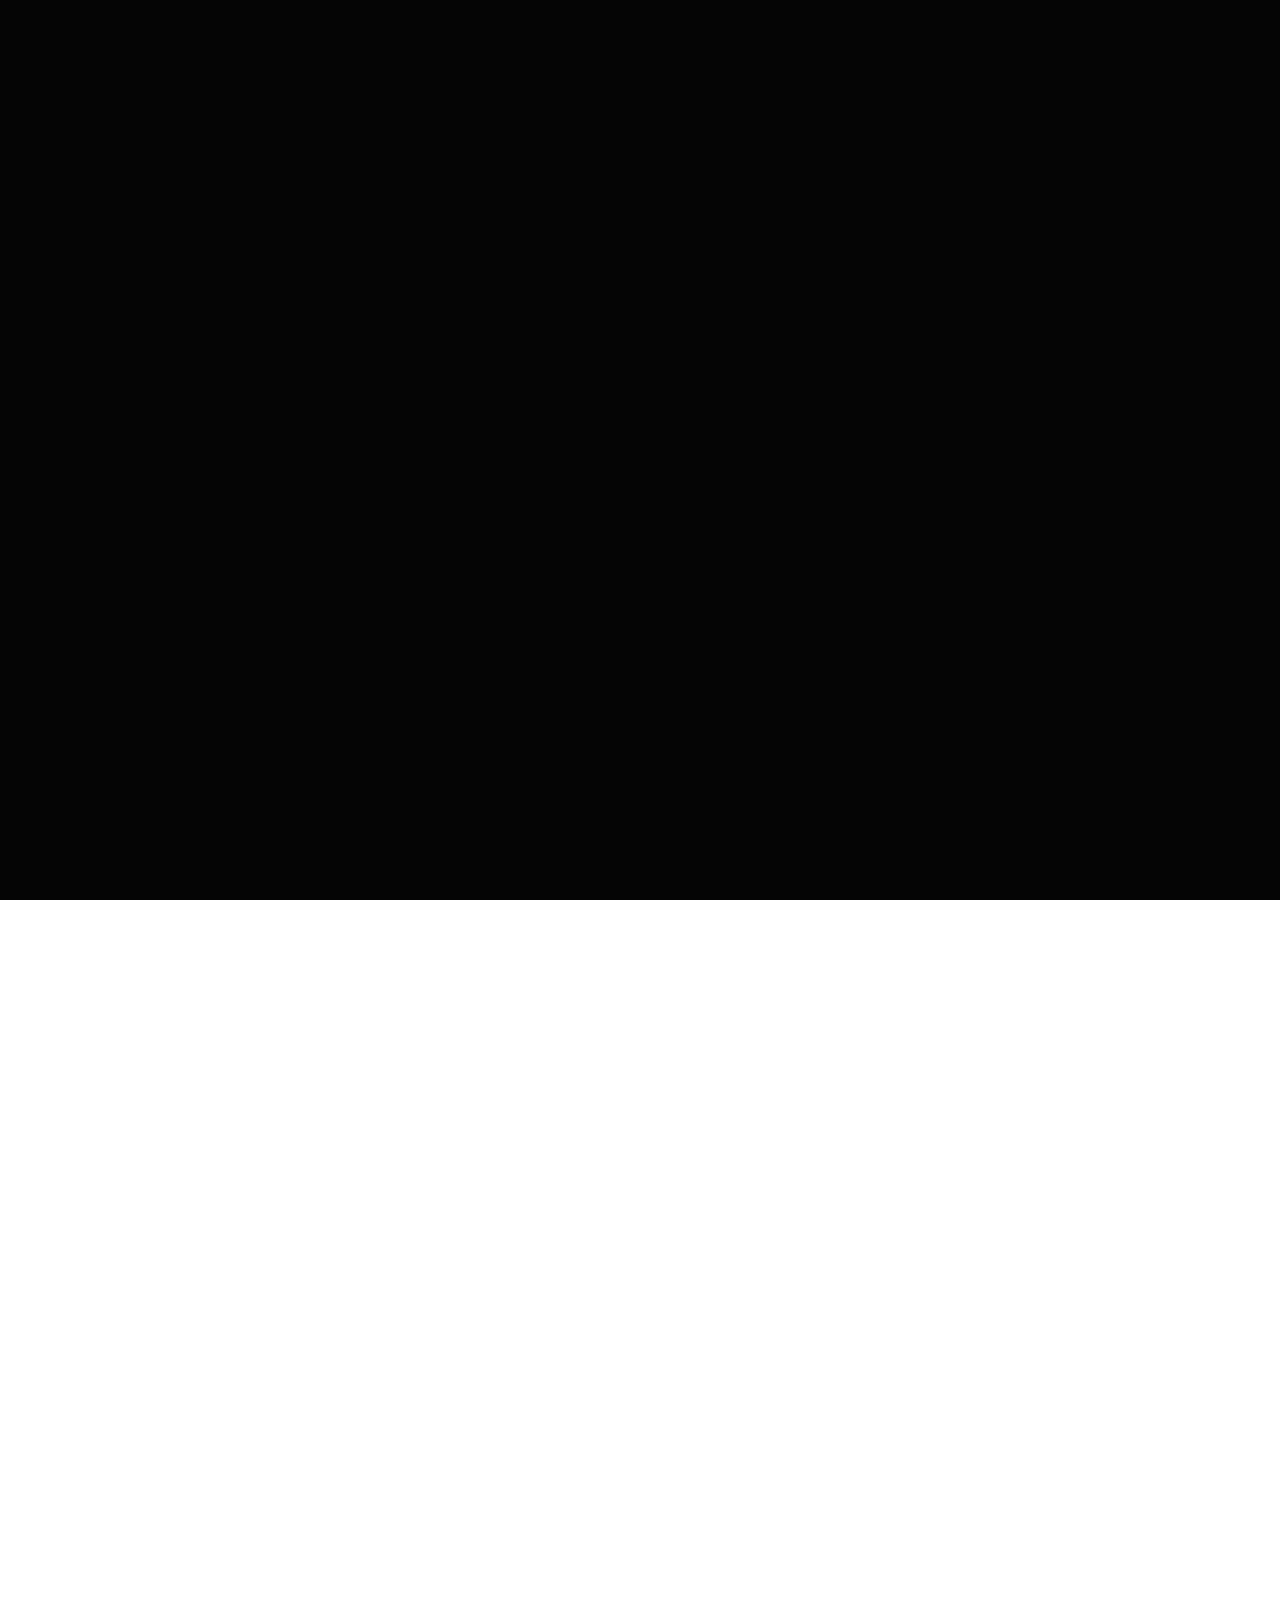
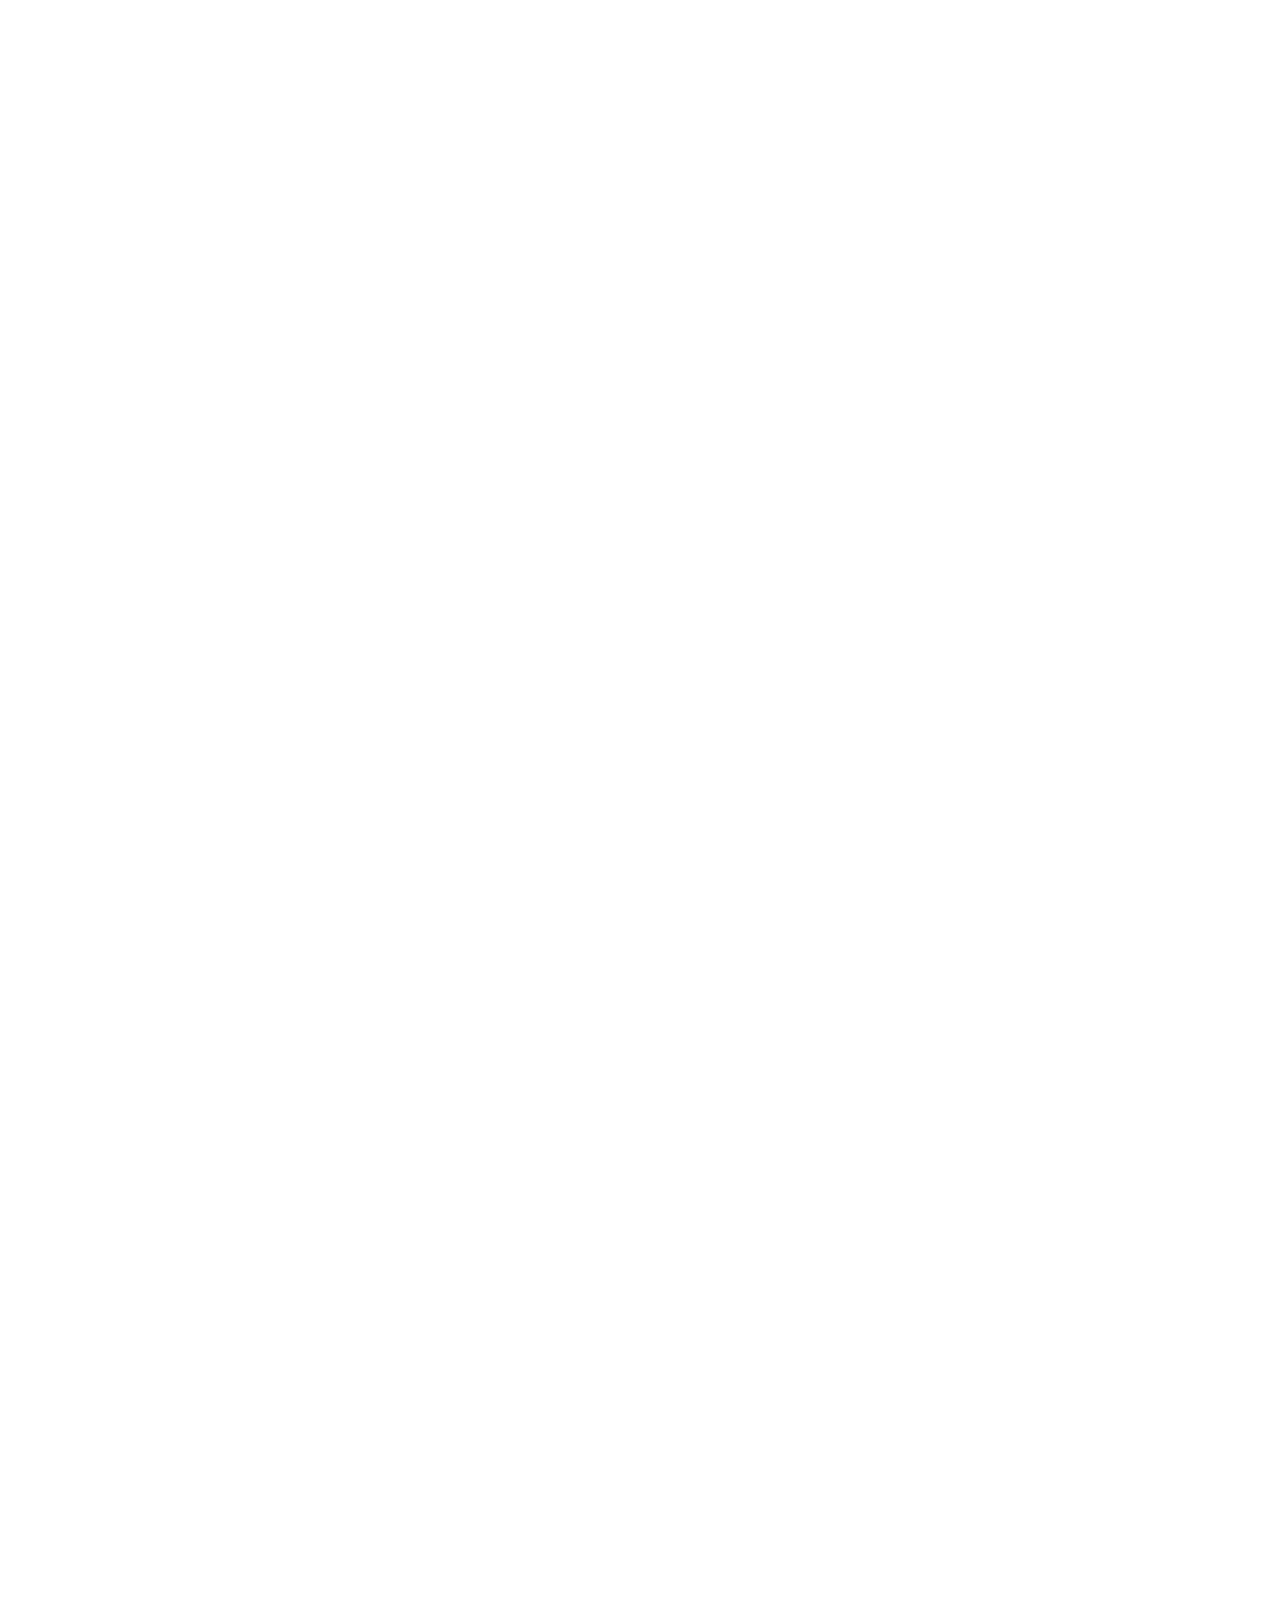
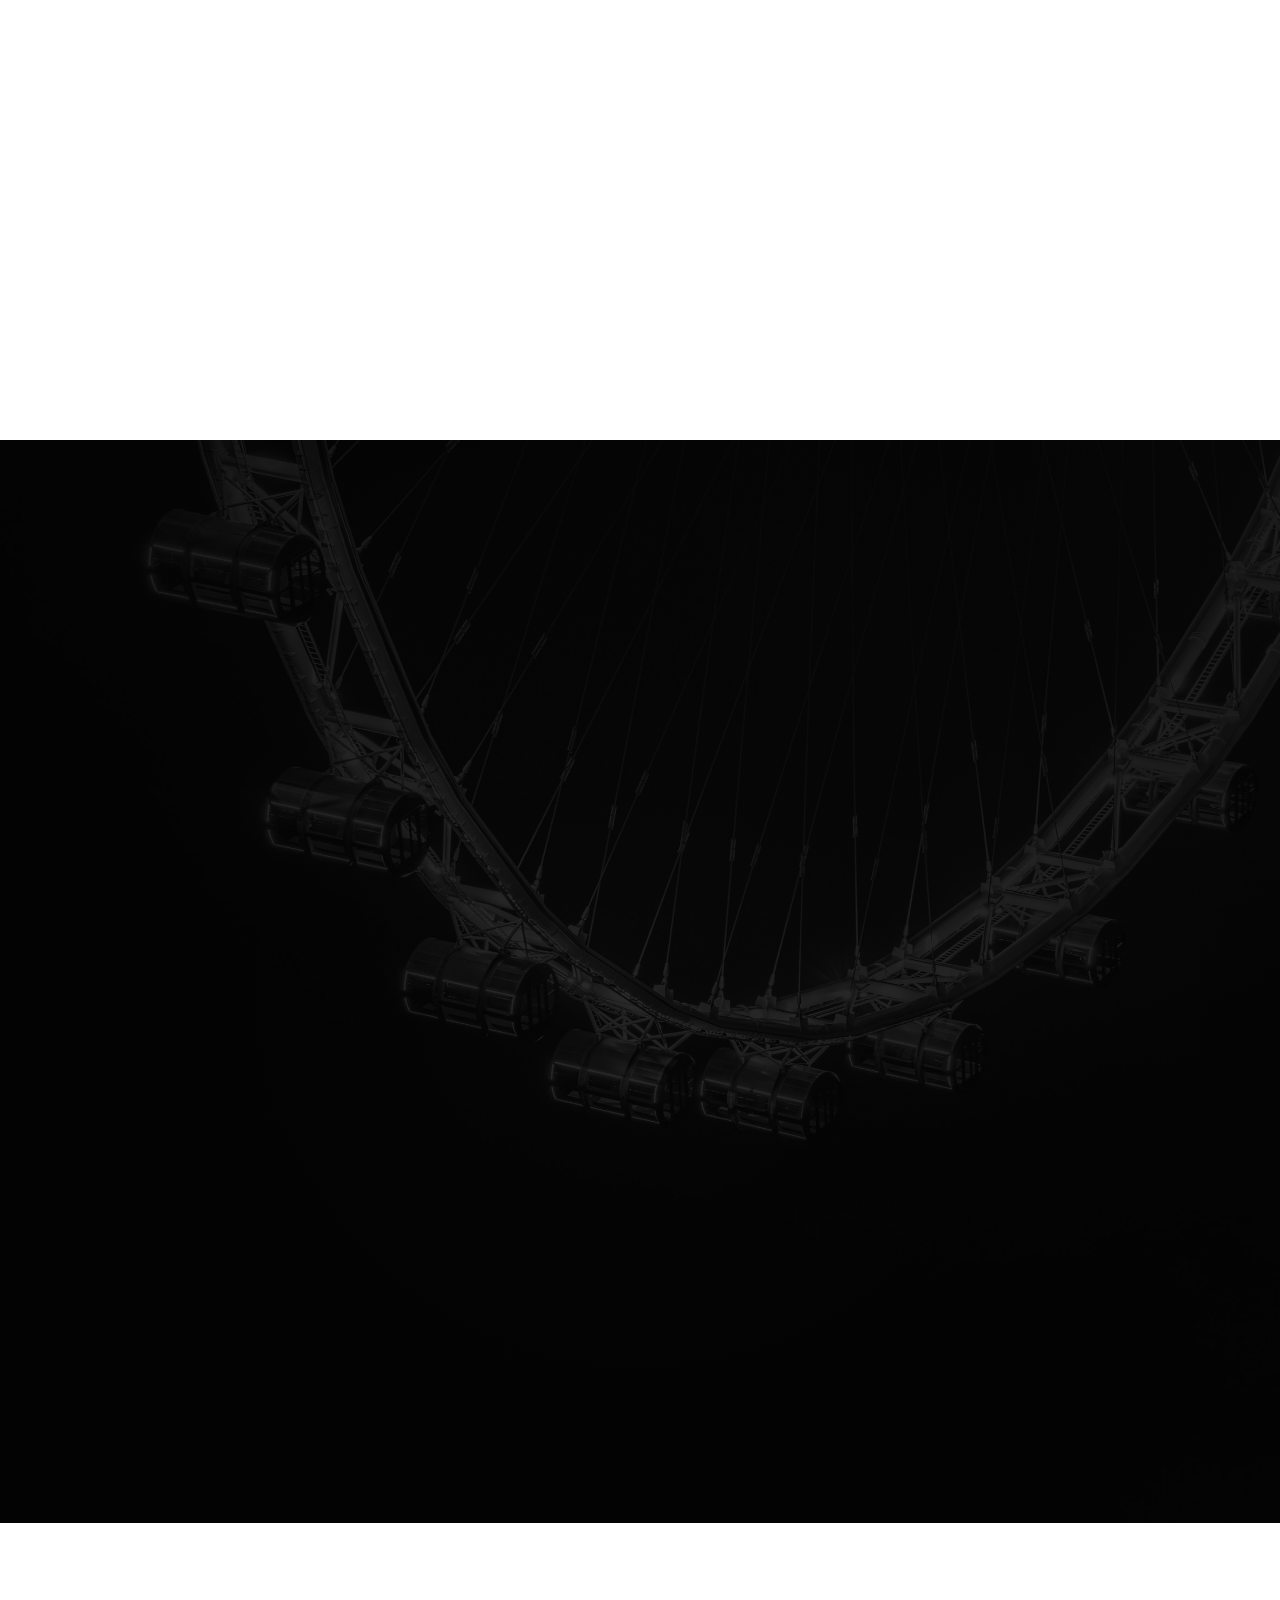
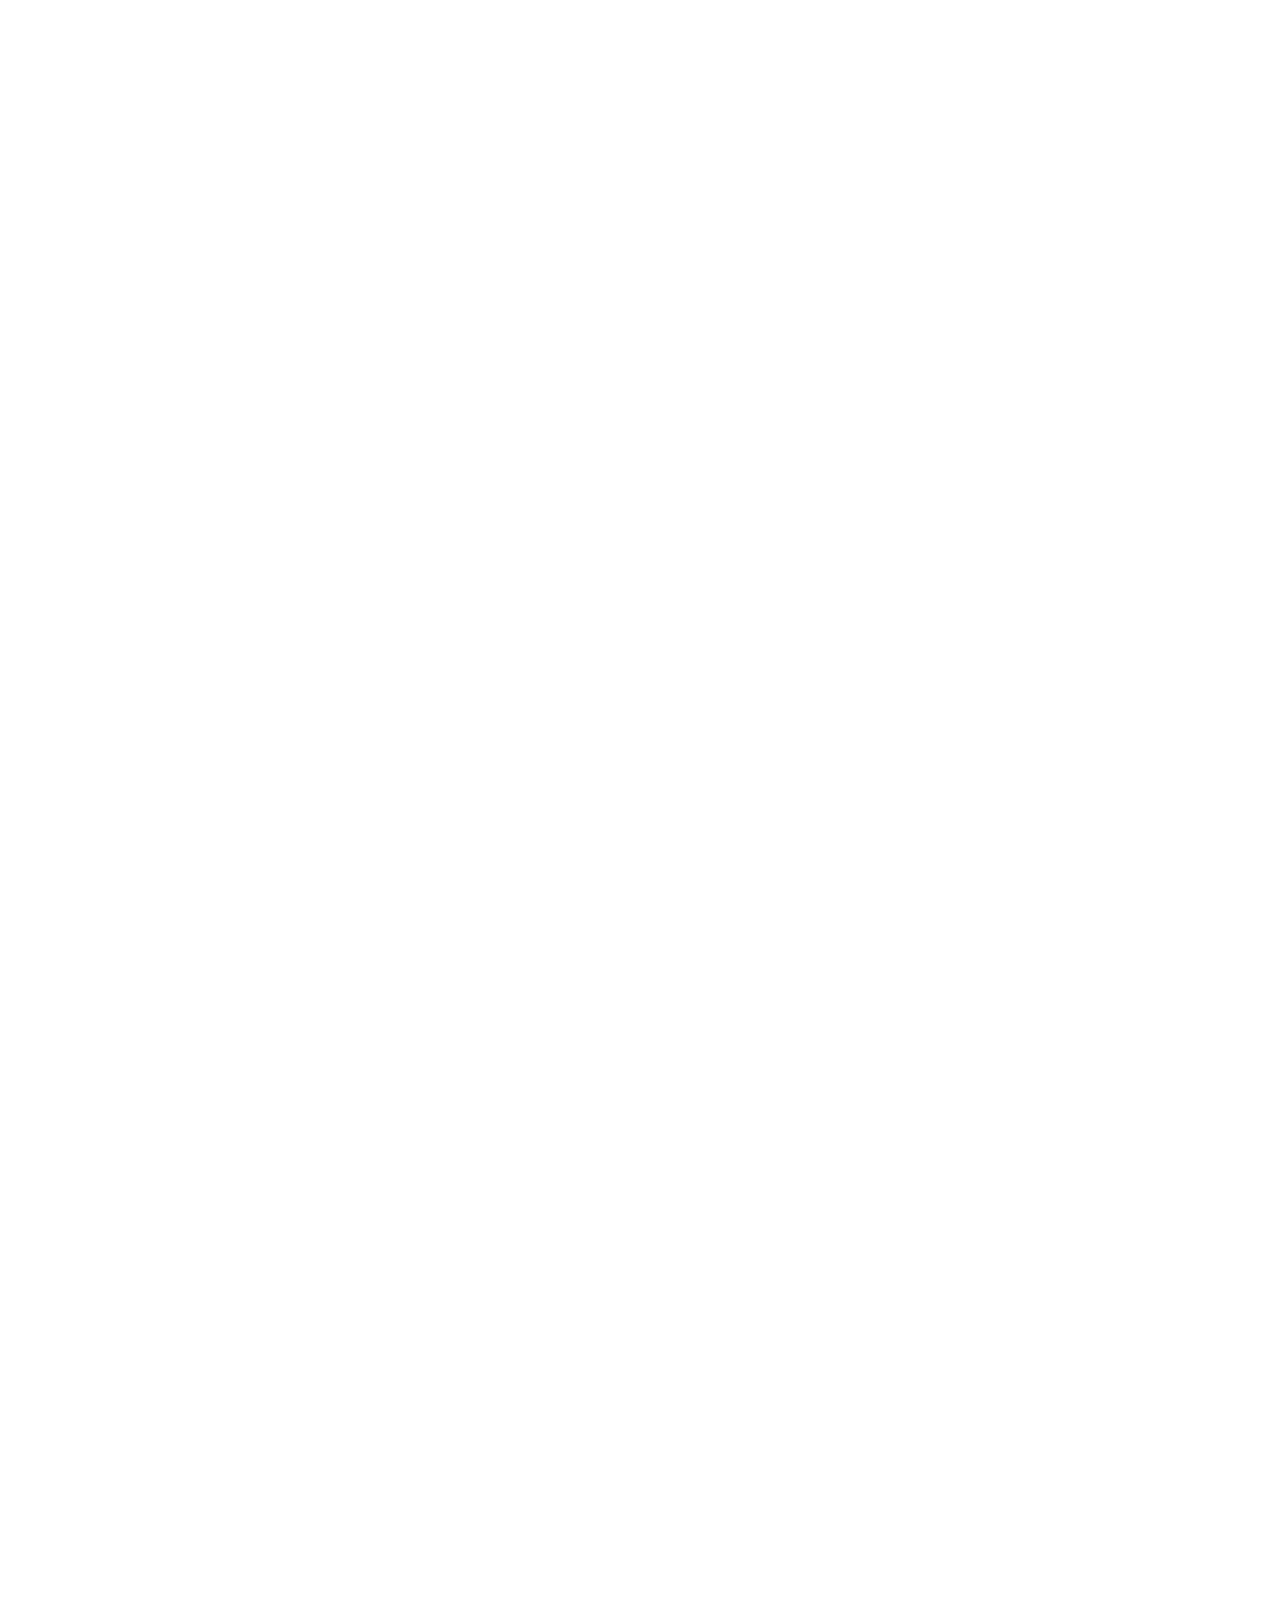
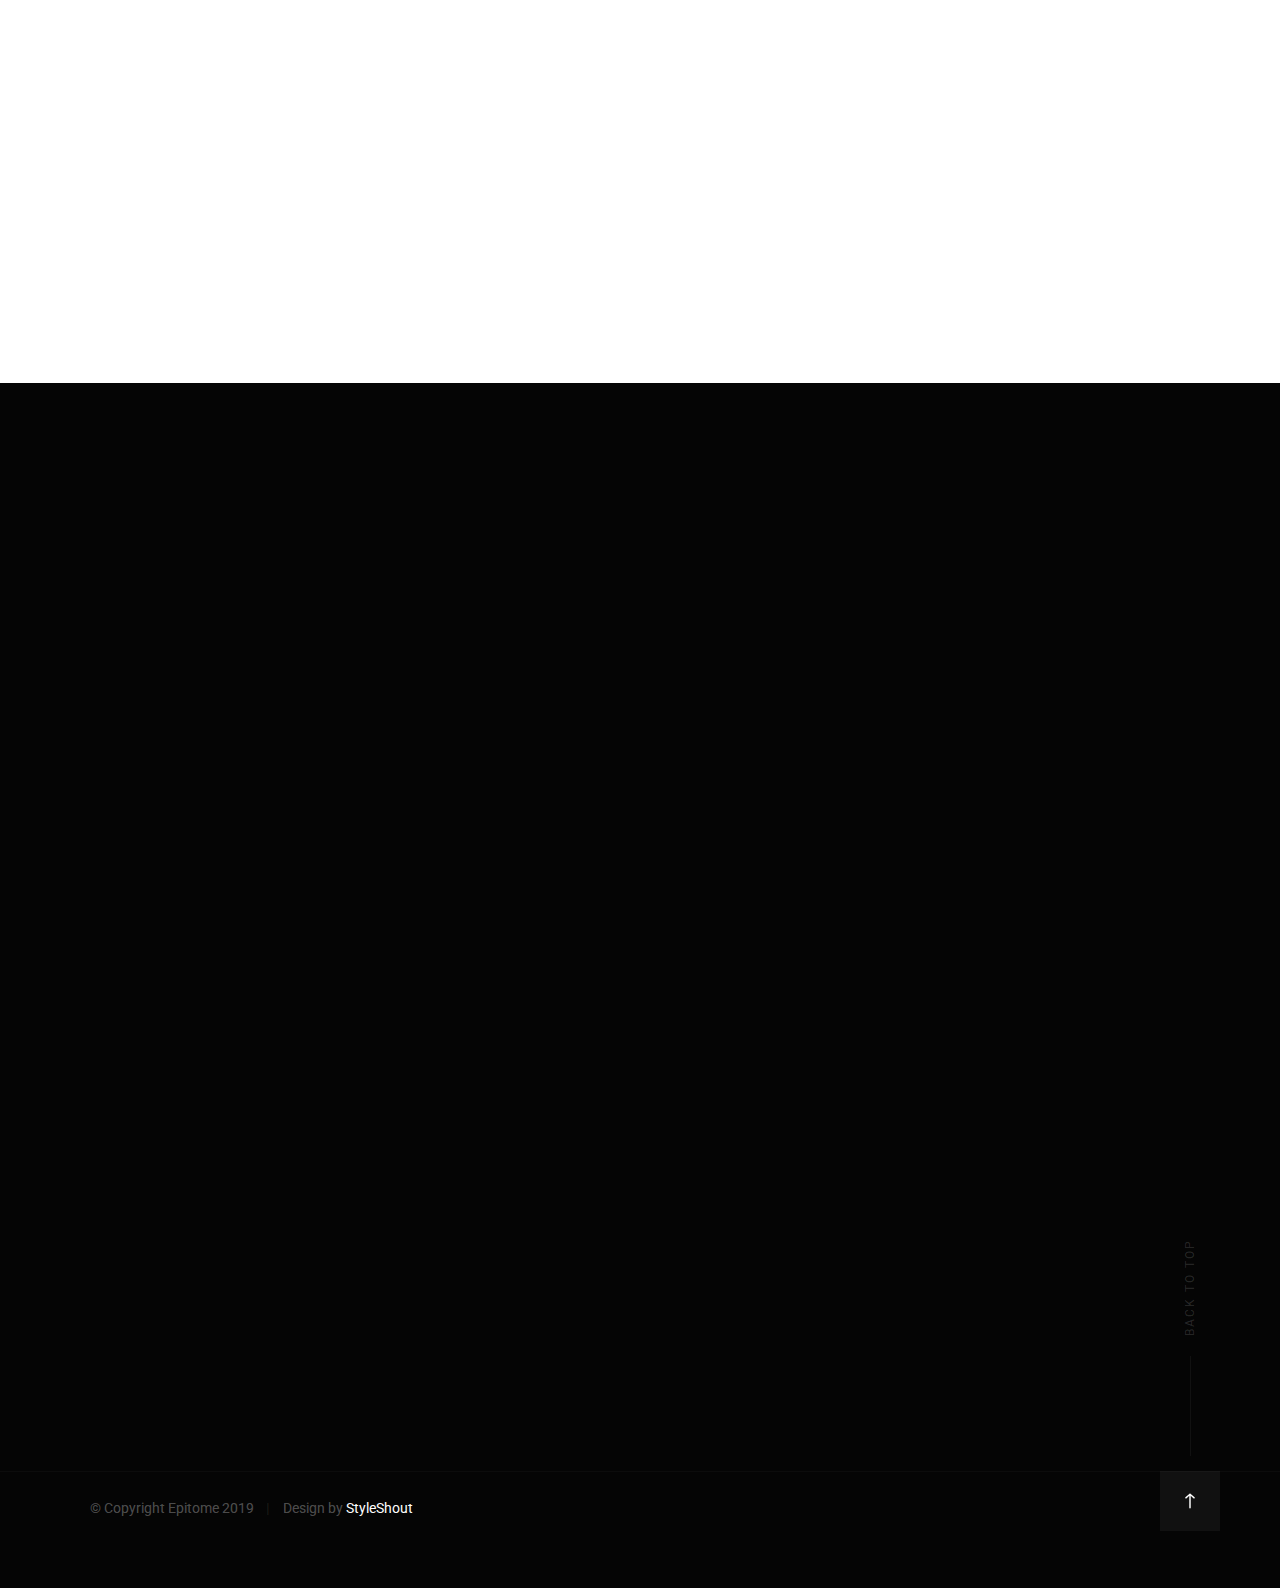
==== index.html @ d14f034b "my portfolio" ====
<!DOCTYPE html>
<html class="no-js" lang="en">
<head>

    <!--- basic page needs
    ================================================== -->
    <meta charset="utf-8">
    <title>Manasa Anand</title>
    <meta name="description" content="">
    <meta name="author" content="">

    <!-- mobile specific metas
    ================================================== -->
    <meta name="viewport" content="width=device-width, initial-scale=1">

    <!-- CSS
    ================================================== -->
    <link rel="stylesheet" href="css/base.css">
    <link rel="stylesheet" href="css/vendor.css">
    <link rel="stylesheet" href="css/main.css">

    <!-- script
    ================================================== -->
    <script src="js/modernizr.js"></script>
    <script src="js/pace.min.js"></script>

     <!-- favicons
    ================================================== -->
    <link rel="apple-touch-icon" sizes="180x180" href="apple-touch-icon.png">
    <link rel="icon" type="image/png" sizes="32x32" href="favicon-32x32.png">
    <link rel="icon" type="image/png" sizes="16x16" href="favicon-16x16.png">
    <link rel="manifest" href="site.webmanifest">

</head>

<body id="top">

    <div id="preloader">
        <div id="loader"></div>
    </div>

    <!-- site header
    ================================================== -->
    <header class="s-header">

        <nav class="header-nav-wrap">
            <ul class="header-main-nav">
                <li class="current"><a class="smoothscroll" href="#home" title="intro">Home</a></li>
                <li><a class="smoothscroll" href="#about" title="about">About</a></li>
                <li><a class="smoothscroll" href="#skills" title="skills">Skills</a></li>
                <li><a class="smoothscroll" href="#experience" title="experience">Experience</a></li>
                <li><a class="smoothscroll" href="#contact" title="contact us">Say Hello!</a></li>	
            </ul>   
        </nav>

        <a class="header-menu-toggle" href="#"><span>Menu</span></a>

    </header> <!-- end s-header -->


    <!-- intro
    ================================================== -->
    <section id="intro" class="s-intro target-section">

        <div class="row intro-content">

            <div class="column large-9 mob-full intro-text">
                <h3>Konichiwa! I'm Manasa!</h3>
                <h2>
                    Front-End Developer, <br>
                    UI-UX Designer, <br>
                    rare Gamer Girl species.
                </h2>
            </div>

            <div class="intro-scroll">
                <a href="#about" class="intro-scroll-link smoothscroll">
                    Scroll for more!
                </a>
            </div>
            <div class="intro-grid"></div>
            <div class="intro-pic"></div>

        </div> <!-- end row -->

    </section> <!-- end intro -->


    <!-- about
    ================================================== -->
    <section id="about" class="s-about target-section">

        <div class="about-me">

            <div class="row heading-block" data-aos="fade-up">
                <div class="column large-full">
                    <h2 class="section-heading">About Me</h2>
                </div>
            </div>

            <div class="row about-me__content" data-aos="fade-up">
                <div class="column large-full about-me__text">
                    <p class="lead">
                    Annyeong! My name is Manasa Anand. I am a 20 year old Computer Science student at Vellore Institute of Technology in Amravati. Weird, I know. 
                    </p>

                    <p>
                    To be honest the only reason I chose Computer Science Engineering was because <b>EVERYONE</b> chose it. It's a billion to one cosmic fluke that I 
                    actually fell in love with coding. I am also a total mobile geek. Hit me up for a long conversation on why OnePlus rules!
                    </p>

                    <p>
                    Weirdly, I also aspire to be an author one day. It's been my wish ever since I started falling in love with reading books. I write short stories 
                    and abstract poems, but never had an idea big enough to turn into a book. Here's to hoping I become a published author soon. I also wish to be a
                    full stack developer and I'm working towards it!
                    </p>

                    <p>
                    <b><i>Here's a small poem for you</i></b> <br>
                    A star shoots across the sky <br>
                    I close my eyes and wish <br>
                    Wish that when I ask you to stay <br>
                    You wouldn't bat an eye. <br> <br>
                    Loving you is like reading a book <br>
                    A masterpiece novel that whisks you from reality <br>
                    It gives you peave at every turn <br>
                    And gets you comfortable at every nook. <br> <br>
                    11:11 I wish for you <br>
                    You're my something that makes me forget <br>
                    Maybe you  can be my nepenthe <br>
                    And maybe we can go to heaven too ♥ 
                    </p>
                </div>
            </div>
    
            <div class="row about-me__buttons">
                <div class="column large-half tab-full" data-aos="fade-up">
                    <a href="./my resume.pdf" class="btn btn--primary full-width">Download Resume</a>
                </div>
            </div>

        </div> <!-- end about-me -->

        <div class="about-experience">

            <div class="row heading-block" data-aos="fade-up">
                <div class="column large-full">
                    <h2 class="section-heading">Education</h2>
                </div>
            </div>

            <div class="row about-experience__timeline">

                <div class="column large-half tab-full" data-aos="fade-up">
                    <div class="timeline">

                        <div class="timeline__icon-wrap">
                            <span class="timeline__icon timeline__icon--education"></span>
                        </div>

                        <div class="timeline__block">
                            <div class="timeline__bullet"></div>
                            <div class="timeline__header">
                                <p class="timeline__timeframe">July 2019 - Present</p>
                                <h3 class="item-title">VIT University</h3>
                                <h5>Bachelor's degree</h5>
                            </div>
                            <div class="timeline__desc">
                                <p>I am currently persuing my B.Tech in Computer Science with a present CGPA of 8.2. I am very involved in clubs and activities
                                    that goes on in my university. I am a very open minded student who likes to try out everything that is offered!
                                </p>
                            </div>
                        </div>

                        <div class="timeline__block">
                            <div class="timeline__bullet"></div>
                            <div class="timeline__header">
                                <p class="timeline__timeframe">June 2017 - April 2019</p>
                                <h3 class="item-title">VelocIITy</h3>
                                <h5>Junior College</h5>
                            </div>
                            <div class="timeline__desc">
                                <p>Creative name, I know. I studied my 11th and 12th grade here and graduated with 80%. There was nothing offered here except 10 hours of 
                                    studies so study I did :(
                                </p>
                            </div>
                        </div>

                        <div class="timeline__block">
                            <div class="timeline__bullet"></div>
                            <div class="timeline__header">
                                <p class="timeline__timeframe">July 2014 - March 2017</p>
                                <h3 class="item-title">Kennedy High the Global School</h3>
                                <h5>High School</h5>
                            </div>
                            <div class="timeline__desc">
                                <p>All round track star at your service. I did my 8th to 10th grade here in the Cambridge board. Here, I found myself, my likes and 
                                    my dislikes so I thought it was important that I mention it. Also, here's where I found my indestructable love for the English 
                                    language. I got an overall grade of B.
                                </p>
                            </div>
                        </div>

                    </div>
                </div>
            </div>

        </div> <!-- end about-experience -->

    </section> <!-- end s-about -->


    <!-- skills
    ================================================== -->
    <section id="skills" class="s-skills ss-dark target-section">

        <div class="shadow-overlay"></div>

        <div class="row heading-block heading-block--center" data-aos="fade-up">
            <div class="column large-full">
                <h2 class="section-heading section-heading--centerbottom">Skills</h2>

                <p class="section-desc">
                    Here are a few skills I've gathered
                </p>
            </div>
        </div> <!-- end heading-block -->

        <div class="row skills-list block-large-1-3 block-medium-1-2 block-tab-full">

            <div class="column item-service" data-aos="fade-up">
                <div class="item-service__content">
                    <h4 class="item-title">Front-End Development</h4>
                    <p>
                    I learnt front-end development in my 4th semester of college under the subject "Web Technologies". 
                    I am very very comfortable with HTML and CSS. I struggle slightly with JavaScipt but nothing that
                    can't be resolved. I am a very quick learner, I can match your speed faster than an average person.
                    </p>
                </div>
            </div>

            <div class="column item-service" data-aos="fade-up">
                <div class="item-service__content">
                    <h4 class="item-title">UI-UX Design</h4>
                    <p>
                    My love for web development (mainly front-end) started out as a curiosity for UI-UX design. 
                    You see, one of my seniors is a full time UI-UX designer now. Whilst in college, he would always
                    post his work and that made me very interested. I quickly learnt I had an aptitude for designing, 
                    but I always felt something was missing. That's when I learnt front-end and the rest is history. 
                    </p>
                </div>
            </div>

            <div class="column item-service" data-aos="fade-up">
                <div class="item-service__content">
                    <h4 class="item-title">Leadership Skills</h4>
                    <p>
                    Might not be a technical skill, but you can't deny its importance. I was a Team Leader in AIESEC for 6 months. 
                    Here is where I learnt leadership skills. Of course no one can ever fully learn how to be a good leader, 
                    but I do have an experience which puts me ahead, certainly?
                    </p>
                </div>
            </div>

        </div> <!-- end skills-list -->

    </section> <!-- end s-skills -->


    <!-- experience
    ================================================== -->
    <section id="experience" class="s-experience target-section">

        <div class="row heading-block heading-block--center" data-aos="fade-up">
            <div class="column large-full">
                <h2 class="section-heading section-heading--centerbottom">Experience</h2>
                <p class="section-desc">
                    I have't worked on many projects yet, but I do have a bit of experience! Check them out!
                </p>
            </div>
        </div> <!-- end heading-block -->
        <div class="row about-experience__timeline">

            <div class="column large-half tab-full" data-aos="fade-up">
                <div class="timeline">

                    <div class="timeline__icon-wrap">
                        <span class="timeline__icon timeline__icon--work"></span>
                    </div>

                    <div class="timeline__block">
                        <div class="timeline__bullet"></div>
                        <div class="timeline__header">
                            <p class="timeline__timeframe">June 2021 - Present</p>
                            <h3 class="item-title">UI-UX Lead</h3>
                            <h5>DSC, VIT-AP</h5>
                        </div>
                        <div class="timeline__desc">
                            <p>I was selected as the UI-UX Lead for the core team of Google Developer Student Club, more commonly known 
                               DSC. It is a one year role and I will be fulfilling it until May 2022. It's super exciting as I have a first-hand insight
                               on how a design role is going to work. It will also provide a good space to learn more about web designing. 
                            </p>
                        </div>
                    </div>

                    <div class="timeline__block">
                        <div class="timeline__bullet"></div>
                        <div class="timeline__header">
                            <p class="timeline__timeframe">August 2020 - July 2021</p>
                            <h3 class="item-title">Member - Team Leader</h3>
                            <h5>AIESEC in Amravati</h5>
                        </div>
                        <div class="timeline__desc">
                            <p>Each term in AIESEC is for 6 months. The first six months, I was a team member. The next six I was a team leader. 
                                I had a lot of fun and learnt a lot of very important skills in AIESEC. It was a legitimate playground for students
                                to experience and learn. I gathered all the soft skills I know from AIESEC. 
                            </p>
                        </div>
                    </div>

                    <div class="timeline__block">
                        <div class="timeline__bullet"></div>
                        <div class="timeline__header">
                            <p class="timeline__timeframe">June 2020 - May 2021</p>
                            <h3 class="item-title">Content Writer</h3>
                            <h5>Girl Up Deeksha</h5>
                        </div>
                        <div class="timeline__desc">
                            <p>Girl Up, a United Nations NGO chain with chapters all over the world had a chapter in my home city, Hyderabad. 
                                I took this as an opportunity to practice my English writing skills. I met students from Delhi and Hyderabad. 
                                Together, the content team managed the social media content for our chapter. It was a very fun one year. I learnt
                                a lot of things here as it was the first time I had a very serious content writing role. 
                            </p>
                        </div>
                    </div>

                </div>
            </div>

    </section> <!-- end s-work -->


    


    <!-- contact
    ================================================== -->
    <section id="contact" class="s-contact ss-dark target-section">

        <div class="row heading-block" data-aos="fade-up">
            <div class="column large-full">
                <h2 class="section-heading">Get In Touch</h2>
            </div>
        </div>

        <div class="row contact-main" data-aos="fade-up">
            <div class="column large-full">
                <p class="contact-email">
                    <a href="mailto:#0">a.manasa0601@gmail.com</a>
                </p>

                <p class="section-desc">
                Always happy to connect and make friends along the way! I will reply to you as soon as I possibly can.
                <a href="mailto:#0">Email Me</a>.
                </p>
            </div>
        </div>

        <div class="row contact-infos" data-aos="fade-up" data-aos-anchor=".contact-main">

            <div class="column large-5 medium-full contact-phone">
                <h4>Call me</h4>
                <a href="tel:81060-26543">+91 8106026543</a>
            </div>

            <div class="column large-7 medium-full contact-social">
                <h4>Social</h4>
                <ul>
                    <li><a href="https://github.com/manasa-anand01" title="GitHub">GitHub</a></li>
                    <li><a href="https://www.linkedin.com/in/manasa-anand/" title="LinkedIn">LinkedIn</a></li>
                    <li><a href="https://instagram.com/thewriteapothecary" title="Instagram">Instagram</a></li>
                </ul>
            </div>

        </div> <!-- end contact-infos -->

    </section> <!-- end s-contact -->


    <!-- footer
    ================================================== -->
    <footer>
        <div class="row">
            <div class="column large-full ss-copyright">
                <span>© Copyright Epitome 2019</span> 
                <span>Design by <a href="https://www.styleshout.com/">StyleShout</a></span>
            </div>            

            <div class="ss-go-top">
                <a class="smoothscroll" title="Back to Top" href="#top"></a>
            </div>
        </div>
    </footer>


    <!-- photoswipe background
    ================================================== -->
    <div aria-hidden="true" class="pswp" role="dialog" tabindex="-1">

        <div class="pswp__bg"></div>
        <div class="pswp__scroll-wrap">

            <div class="pswp__container">
                <div class="pswp__item"></div>
                <div class="pswp__item"></div>
                <div class="pswp__item"></div>
            </div>

            <div class="pswp__ui pswp__ui--hidden">
                <div class="pswp__top-bar">
                    <div class="pswp__counter"></div><button class="pswp__button pswp__button--close" title="Close (Esc)"></button> <button class="pswp__button pswp__button--share" title=
                    "Share"></button> <button class="pswp__button pswp__button--fs" title="Toggle fullscreen"></button> <button class="pswp__button pswp__button--zoom" title=
                    "Zoom in/out"></button>
                    <div class="pswp__preloader">
                        <div class="pswp__preloader__icn">
                            <div class="pswp__preloader__cut">
                                <div class="pswp__preloader__donut"></div>
                            </div>
                        </div>
                    </div>
                </div>
                <div class="pswp__share-modal pswp__share-modal--hidden pswp__single-tap">
                    <div class="pswp__share-tooltip"></div>
                </div><button class="pswp__button pswp__button--arrow--left" title="Previous (arrow left)"></button> <button class="pswp__button pswp__button--arrow--right" title=
                "Next (arrow right)"></button>
                <div class="pswp__caption">
                    <div class="pswp__caption__center"></div>
                </div>
            </div>

        </div>

    </div><!-- end photoSwipe background -->


    <!-- Java Script
    ================================================== -->
    <script src="js/jquery-3.2.1.min.js"></script>
    <script src="js/plugins.js"></script>
    <script src="js/main.js"></script>

</body>
---- css/base.css ----
/* =================================================================== 
 *
 *  Epitome Base Stylesheet
 *  Template Ver. 1.0.0
 *  04-22-2019
 *  ------------------------------------------------------------------
 *
 *  TOC:
 *  # imports
 *  # normalize
 *  # basic/base setup styles
 *	# grid v2 
 *		## medium screen devices
 *		## tablets
 *		## mobile devices
 *		## small mobile devices <= 400px	
 *	# block grids
 *		## block grids - medium screen devices
 *		## block grids - tablets
 *		## block grids - mobile devices
 *		## block grids - small mobile devices <= 400px
 *	# MISC
 *
 * =================================================================== */


/* ===================================================================
 * # imports 
 *
 * ------------------------------------------------------------------- */
@import url("https://fonts.googleapis.com/css?family=Frank+Ruhl+Libre:400,500|Lora:400,400i,700,700i|Roboto:300,400,500,600,700");
@import url("font-awesome/css/fontawesome-all.css");


/* ==========================================================================
 * # normalize
 * normalize.css v8.0.1 | MIT License |
 * github.com/necolas/normalize.css
 *
 * -------------------------------------------------------------------------- */

/* ------------------------------------------------------------------- 
 * ## document
 * ------------------------------------------------------------------- */

/* 1. Correct the line height in all browsers.
 * 2. Prevent adjustments of font size after orientation changes in iOS.*/
html {
	line-height: 1.15;  /* 1 */
	-webkit-text-size-adjust: 100%;  /* 2 */
}

/* ------------------------------------------------------------------- 
 * ## sections
 * ------------------------------------------------------------------- */

/* Remove the margin in all browsers. */
body {
	margin: 0;
}

/* Render the `main` element consistently in IE. */
main {
	display: block;
}

/* Correct the font size and margin on `h1` elements within `section` and
 * `article` contexts in Chrome, Firefox, and Safari. */
h1 {
	font-size: 2em;
	margin: 0.67em 0;
}

/* ------------------------------------------------------------------- 
 * ## grouping
 * ------------------------------------------------------------------- */

/* 1. Add the correct box sizing in Firefox.
 * 2. Show the overflow in Edge and IE. */
hr {
	box-sizing: content-box;  /* 1 */
	height: 0;  /* 1 */
	overflow: visible;  /* 2 */
}

/* 1. Correct the inheritance and scaling of font size in all browsers.
 * 2. Correct the odd `em` font sizing in all browsers. */
pre {
	font-family: monospace, monospace;  /* 1 */
	font-size: 1em;  /* 2 */
}

/* ------------------------------------------------------------------- 
 * ## text-level semantics
 * ------------------------------------------------------------------- */

/* Remove the gray background on active links in IE 10. */
a {
	background-color: transparent;
}

/* 1. Remove the bottom border in Chrome 57-
 * 2. Add the correct text decoration in Chrome, Edge, IE, Opera, and Safari. */
abbr[title] {
	border-bottom: none;  /* 1 */
	text-decoration: underline;  /* 2 */
	text-decoration: underline dotted;  /* 2 */
}

/* Add the correct font weight in Chrome, Edge, and Safari. */
b,
strong {
	font-weight: bolder;
}

/* 1. Correct the inheritance and scaling of font size in all browsers.
 * 2. Correct the odd `em` font sizing in all browsers. */
code,
kbd,
samp {
	font-family: monospace, monospace;  /* 1 */
	font-size: 1em;  /* 2 */
}

/* Add the correct font size in all browsers. */
small {
	font-size: 80%;
}

/* Prevent `sub` and `sup` elements from affecting the line height in
 * all browsers. */
sub,
sup {
	font-size: 75%;
	line-height: 0;
	position: relative;
	vertical-align: baseline;
}

sub {
	bottom: -0.25em;
}

sup {
	top: -0.5em;
}

/* ------------------------------------------------------------------- 
 * ## embedded content
 * ------------------------------------------------------------------- */

/* Remove the border on images inside links in IE 10. */
img {
	border-style: none;
}

/* ------------------------------------------------------------------- 
 * ## forms
 * ------------------------------------------------------------------- */

/* 1. Change the font styles in all browsers.
 * 2. Remove the margin in Firefox and Safari. */
button,
input,
optgroup,
select,
textarea {
	font-family: inherit;  /* 1 */
	font-size: 100%;  /* 1 */
	line-height: 1.15;  /* 1 */
	margin: 0;  /* 2 */
}

/* Show the overflow in IE.
 * 1. Show the overflow in Edge. */
button,
input {

	/* 1 */
	overflow: visible;
}

/* Remove the inheritance of text transform in Edge, Firefox, and IE.
 * 1. Remove the inheritance of text transform in Firefox. */
button,
select {

	/* 1 */
	text-transform: none;
}

/* Correct the inability to style clickable types in iOS and Safari. */
button,
[type="button"],
[type="reset"],
[type="submit"] {
	-webkit-appearance: button;
}

/* Remove the inner border and padding in Firefox. */
button::-moz-focus-inner,
[type="button"]::-moz-focus-inner,
[type="reset"]::-moz-focus-inner,
[type="submit"]::-moz-focus-inner {
	border-style: none;
	padding: 0;
}

/* Restore the focus styles unset by the previous rule. */
button:-moz-focusring,
[type="button"]:-moz-focusring,
[type="reset"]:-moz-focusring,
[type="submit"]:-moz-focusring {
	outline: 1px dotted ButtonText;
}

/* Correct the padding in Firefox. */
fieldset {
	padding: 0.35em 0.75em 0.625em;
}

/* 1. Correct the text wrapping in Edge and IE.
 * 2. Correct the color inheritance from `fieldset` elements in IE.
 * 3. Remove the padding so developers are not caught out when they zero out
 *    `fieldset` elements in all browsers. */
legend {
	box-sizing: border-box;  /* 1 */
	color: inherit;  /* 2 */
	display: table;  /* 1 */
	max-width: 100%;  /* 1 */
	padding: 0;  /* 3 */
	white-space: normal;  /* 1 */
}

/* Add the correct vertical alignment in Chrome, Firefox, and Opera. */
progress {
	vertical-align: baseline;
}

/* Remove the default vertical scrollbar in IE 10+. */
textarea {
	overflow: auto;
}

/* 1. Add the correct box sizing in IE 10.
 * 2. Remove the padding in IE 10. */
[type="checkbox"],
[type="radio"] {
	box-sizing: border-box;  /* 1 */
	padding: 0;  /* 2 */
}

/* Correct the cursor style of increment and decrement buttons in Chrome. */
[type="number"]::-webkit-inner-spin-button,
[type="number"]::-webkit-outer-spin-button {
	height: auto;
}

/* 1. Correct the odd appearance in Chrome and Safari.
 * 2. Correct the outline style in Safari. */
[type="search"] {
	-webkit-appearance: textfield;  /* 1 */
	outline-offset: -2px;  /* 2 */
}

/* Remove the inner padding in Chrome and Safari on macOS. */
[type="search"]::-webkit-search-decoration {
	-webkit-appearance: none;
}

/* 1. Correct the inability to style clickable types in iOS and Safari.
 * 2. Change font properties to `inherit` in Safari. */
::-webkit-file-upload-button {
	-webkit-appearance: button;  /* 1 */
	font: inherit;  /* 2 */
}

/* ------------------------------------------------------------------- 
 * ## interactive
 * ------------------------------------------------------------------- */

/* Add the correct display in Edge, IE 10+, and Firefox. */
details {
	display: block;
}

/* Add the correct display in all browsers. */
summary {
	display: list-item;
}

/* ------------------------------------------------------------------- 
 * ## misc
 * ------------------------------------------------------------------- */

/* Add the correct display in IE 10+. */
template {
	display: none;
}

/* Add the correct display in IE 10. */
[hidden] {
	display: none;
}



/* ===================================================================
 * # basic/base setup styles
 *
 * ------------------------------------------------------------------- */
html {
	font-size: 62.5%;
	box-sizing: border-box;
}

*,
*::before,
*::after {
	box-sizing: inherit;
}

body {
	font-weight: normal;
	line-height: 1;
	word-wrap: break-word;
	-moz-font-smoothing: grayscale;
	-moz-osx-font-smoothing: grayscale;
	-webkit-font-smoothing: antialiased;
	-webkit-overflow-scrolling: touch;
	-webkit-text-size-adjust: none;
}

/* ------------------------------------------------------------------- 
 * ## Media
 * ------------------------------------------------------------------- */
svg,
img,
video
embed,
iframe,
object {
	max-width: 100%;
	height: auto;
}

/* ------------------------------------------------------------------- 
 * ## Typography resets 
 * ------------------------------------------------------------------- */
div, dl, dt, dd, ul, ol, li, h1, h2, h3, h4, h5, h6, pre, form, p, blockquote, th, td {
	margin: 0;
	padding: 0;
}

p {
	font-size: inherit;
	text-rendering: optimizeLegibility;
}

em,
i {
	font-style: italic;
	line-height: inherit;
}

strong,
b {
	font-weight: bold;
	line-height: inherit;
}

small {
	font-size: 60%;
	line-height: inherit;
}

ol,
ul {
	list-style: none;
}

li {
	display: block;
}

/* ------------------------------------------------------------------- 
 * ## links
 * ------------------------------------------------------------------- */
a {
	text-decoration: none;
	line-height: inherit;
}

a img {
	border: none;
}

/* ------------------------------------------------------------------- 
 * ## inputs
 * ------------------------------------------------------------------- */
fieldset {
	margin: 0;
	padding: 0;
}

input[type="email"],
input[type="number"],
input[type="search"],
input[type="text"],
input[type="tel"],
input[type="url"],
input[type="password"],
textarea {
	-webkit-appearance: none;
	-moz-appearance: none;
	appearance: none;
}



/* ===================================================================
 * # grid v2.0.0 
 *
 *   -----------------------------------------------------------------
 * - Grid breakpoints are based on MAXIMUM WIDTH media queries, 
 *   meaning they apply to that one breakpoint and ALL THOSE BELOW IT.
 * - Grid columns without a specified width will automatically layout 
 *   as equal width columns.
 * ------------------------------------------------------------------- */

/* rows
 * ------------------------------------- */
.row {
	width: 89%;
	max-width: 1200px;
	margin: 0 auto;
	display: -ms-flexbox;
	display: -webkit-flex;
	display: flex;
	-webkit-flex-flow: row wrap;
	-ms-flex-flow: row wrap;
	flex-flow: row wrap;
}

.row .row {
	width: auto;
	max-width: none;
	margin-left: -20px;
	margin-right: -20px;
}

/* columns
 * -------------------------------------- */
.column {
	-webkit-flex: 1 1 0%;
	-ms-flex: 1 1 0%;
	flex: 1 1 0%;
	padding: 0 20px;
}

.collapse > .column,
.column.collapse {
	padding: 0;
}

/* flex row containers utility classes
 * ----------------------------------------- */
.row.row-wrap {
	-webkit-flex-wrap: wrap;
	-ms-flex-wrap: wrap;
	flex-wrap: wrap;
}

.row.row-nowrap {
	-webkit-flex-wrap: nowrap;
	-ms-flex-wrap: none;
	flex-wrap: nowrap;
}

.row.row-top {
	-webkit-align-items: flex-start;
	-ms-flex-align: start;
	align-items: flex-start;
}

.row.row-bottom {
	-webkit-align-items: flex-end;
	-ms-flex-align: end;
	align-items: flex-end;
}

.row.row-center {
	-webkit-align-items: center;
	-ms-flex-align: center;
	align-items: center;
}

.row.row-stretch {
	-webkit-align-items: stretch;
	-ms-flex-align: stretch;
	align-items: stretch;
}

.row.row-baseline {
	-webkit-align-items: baseline;
	-ms-flex-align: baseline;
	align-items: baseline;
}

/* flex item utility alignment classes
 * ----------------------------------------- */
.align-center {
	margin: auto;
	-webkit-align-self: center;
	-ms-flex-item-align: center;
	align-self: center;
}

.align-left {
	margin-right: auto;
	-webkit-align-self: center;
	-ms-flex-item-align: center;
	align-self: center;
}

.align-right {
	margin-left: auto;
	-webkit-align-self: center;
	-ms-flex-item-align: center;
	align-self: center;
}

.align-x-center {
	margin-right: auto;
	margin-left: auto;
}

.align-x-left {
	margin-right: auto;
}

.align-x-right {
	margin-left: auto;
}

.align-y-center {
	-webkit-align-self: center;
	-ms-flex-item-align: center;
	align-self: center;
}

.align-y-top {
	-webkit-align-self: flex-start;
	-ms-flex-item-align: start;
	align-self: flex-start;
}

.align-y-bottom {
	-webkit-align-self: flex-end;
	-ms-flex-item-align: end;
	align-self: flex-end;
}

/* large screen column widths 
 * -------------------------------------- */
.large-1 {
	-webkit-flex: 0 0 8.33333%;
	-ms-flex: 0 0 8.33333%;
	flex: 0 0 8.33333%;
	max-width: 8.33333%;
}

.large-2 {
	-webkit-flex: 0 0 16.66667%;
	-ms-flex: 0 0 16.66667%;
	flex: 0 0 16.66667%;
	max-width: 16.66667%;
}

.large-3 {
	-webkit-flex: 0 0 25%;
	-ms-flex: 0 0 25%;
	flex: 0 0 25%;
	max-width: 25%;
}

.large-4 {
	-webkit-flex: 0 0 33.33333%;
	-ms-flex: 0 0 33.33333%;
	flex: 0 0 33.33333%;
	max-width: 33.33333%;
}

.large-5 {
	-webkit-flex: 0 0 41.66667%;
	-ms-flex: 0 0 41.66667%;
	flex: 0 0 41.66667%;
	max-width: 41.66667%;
}

.large-6,
.large-half {
	-webkit-flex: 0 0 50%;
	-ms-flex: 0 0 50%;
	flex: 0 0 50%;
	max-width: 50%;
}

.large-7 {
	-webkit-flex: 0 0 58.33333%;
	-ms-flex: 0 0 58.33333%;
	flex: 0 0 58.33333%;
	max-width: 58.33333%;
}

.large-8 {
	-webkit-flex: 0 0 66.66667%;
	-ms-flex: 0 0 66.66667%;
	flex: 0 0 66.66667%;
	max-width: 66.66667%;
}

.large-9 {
	-webkit-flex: 0 0 75%;
	-ms-flex: 0 0 75%;
	flex: 0 0 75%;
	max-width: 75%;
}

.large-10 {
	-webkit-flex: 0 0 83.33333%;
	-ms-flex: 0 0 83.33333%;
	flex: 0 0 83.33333%;
	max-width: 83.33333%;
}

.large-11 {
	-webkit-flex: 0 0 91.66667%;
	-ms-flex: 0 0 91.66667%;
	flex: 0 0 91.66667%;
	max-width: 91.66667%;
}

.large-12,
.large-full {
	-webkit-flex: 0 0 100%;
	-ms-flex: 0 0 100%;
	flex: 0 0 100%;
	max-width: 100%;
}

/* ------------------------------------------------------------------- 
 * ## medium screen devices
 * ------------------------------------------------------------------- */
@media screen and (max-width:1200px) {
	.row .row {
		margin-left: -16px;
		margin-right: -16px;
	}

	.column {
		padding: 0 16px;
	}

	.medium-1 {
		-webkit-flex: 0 0 8.33333%;
		-ms-flex: 0 0 8.33333%;
		flex: 0 0 8.33333%;
		max-width: 8.33333%;
	}

	.medium-2 {
		-webkit-flex: 0 0 16.66667%;
		-ms-flex: 0 0 16.66667%;
		flex: 0 0 16.66667%;
		max-width: 16.66667%;
	}

	.medium-3 {
		-webkit-flex: 0 0 25%;
		-ms-flex: 0 0 25%;
		flex: 0 0 25%;
		max-width: 25%;
	}

	.medium-4 {
		-webkit-flex: 0 0 33.33333%;
		-ms-flex: 0 0 33.33333%;
		flex: 0 0 33.33333%;
		max-width: 33.33333%;
	}

	.medium-5 {
		-webkit-flex: 0 0 41.66667%;
		-ms-flex: 0 0 41.66667%;
		flex: 0 0 41.66667%;
		max-width: 41.66667%;
	}

	.medium-6,
	.medium-half {
		-webkit-flex: 0 0 50%;
		-ms-flex: 0 0 50%;
		flex: 0 0 50%;
		max-width: 50%;
	}

	.medium-7 {
		-webkit-flex: 0 0 58.33333%;
		-ms-flex: 0 0 58.33333%;
		flex: 0 0 58.33333%;
		max-width: 58.33333%;
	}

	.medium-8 {
		-webkit-flex: 0 0 66.66667%;
		-ms-flex: 0 0 66.66667%;
		flex: 0 0 66.66667%;
		max-width: 66.66667%;
	}

	.medium-9 {
		-webkit-flex: 0 0 75%;
		-ms-flex: 0 0 75%;
		flex: 0 0 75%;
		max-width: 75%;
	}

	.medium-10 {
		-webkit-flex: 0 0 83.33333%;
		-ms-flex: 0 0 83.33333%;
		flex: 0 0 83.33333%;
		max-width: 83.33333%;
	}

	.medium-11 {
		-webkit-flex: 0 0 91.66667%;
		-ms-flex: 0 0 91.66667%;
		flex: 0 0 91.66667%;
		max-width: 91.66667%;
	}

	.medium-12,
	.medium-full {
		-webkit-flex: 0 0 100%;
		-ms-flex: 0 0 100%;
		flex: 0 0 100%;
		max-width: 100%;
	}

}

/* ------------------------------------------------------------------- 
 * ## tablets
 * ------------------------------------------------------------------- */
@media screen and (max-width:800px) {
	.tab-1 {
		-webkit-flex: 0 0 8.33333%;
		-ms-flex: 0 0 8.33333%;
		flex: 0 0 8.33333%;
		max-width: 8.33333%;
	}

	.tab-2 {
		-webkit-flex: 0 0 16.66667%;
		-ms-flex: 0 0 16.66667%;
		flex: 0 0 16.66667%;
		max-width: 16.66667%;
	}

	.tab-3 {
		-webkit-flex: 0 0 25%;
		-ms-flex: 0 0 25%;
		flex: 0 0 25%;
		max-width: 25%;
	}

	.tab-4 {
		-webkit-flex: 0 0 33.33333%;
		-ms-flex: 0 0 33.33333%;
		flex: 0 0 33.33333%;
		max-width: 33.33333%;
	}

	.tab-5 {
		-webkit-flex: 0 0 41.66667%;
		-ms-flex: 0 0 41.66667%;
		flex: 0 0 41.66667%;
		max-width: 41.66667%;
	}

	.tab-6,
	.tab-half {
		-webkit-flex: 0 0 50%;
		-ms-flex: 0 0 50%;
		flex: 0 0 50%;
		max-width: 50%;
	}

	.tab-7 {
		-webkit-flex: 0 0 58.33333%;
		-ms-flex: 0 0 58.33333%;
		flex: 0 0 58.33333%;
		max-width: 58.33333%;
	}

	.tab-8 {
		-webkit-flex: 0 0 66.66667%;
		-ms-flex: 0 0 66.66667%;
		flex: 0 0 66.66667%;
		max-width: 66.66667%;
	}

	.tab-9 {
		-webkit-flex: 0 0 75%;
		-ms-flex: 0 0 75%;
		flex: 0 0 75%;
		max-width: 75%;
	}

	.tab-10 {
		-webkit-flex: 0 0 83.33333%;
		-ms-flex: 0 0 83.33333%;
		flex: 0 0 83.33333%;
		max-width: 83.33333%;
	}

	.tab-11 {
		-webkit-flex: 0 0 91.66667%;
		-ms-flex: 0 0 91.66667%;
		flex: 0 0 91.66667%;
		max-width: 91.66667%;
	}

	.tab-12,
	.tab-full {
		-webkit-flex: 0 0 100%;
		-ms-flex: 0 0 100%;
		flex: 0 0 100%;
		max-width: 100%;
	}

	.hide-on-tablet {
		display: none;
	}

}

/* ------------------------------------------------------------------- 
 * ## mobile devices 
 * ------------------------------------------------------------------- */
@media screen and (max-width:600px) {
	.row {
		width: auto;
		padding-left: 25px;
		padding-right: 25px;
	}

	.row .row {
		margin-left: -10px;
		margin-right: -10px;
		padding-left: 0;
		padding-right: 0;
	}

	.column {
		padding: 0 10px;
	}

	.mob-1 {
		-webkit-flex: 0 0 8.33333%;
		-ms-flex: 0 0 8.33333%;
		flex: 0 0 8.33333%;
		max-width: 8.33333%;
	}

	.mob-2 {
		-webkit-flex: 0 0 16.66667%;
		-ms-flex: 0 0 16.66667%;
		flex: 0 0 16.66667%;
		max-width: 16.66667%;
	}

	.mob-3 {
		-webkit-flex: 0 0 25%;
		-ms-flex: 0 0 25%;
		flex: 0 0 25%;
		max-width: 25%;
	}

	.mob-4 {
		-webkit-flex: 0 0 33.33333%;
		-ms-flex: 0 0 33.33333%;
		flex: 0 0 33.33333%;
		max-width: 33.33333%;
	}

	.mob-5 {
		-webkit-flex: 0 0 41.66667%;
		-ms-flex: 0 0 41.66667%;
		flex: 0 0 41.66667%;
		max-width: 41.66667%;
	}

	.mob-6,
	.mob-half {
		-webkit-flex: 0 0 50%;
		-ms-flex: 0 0 50%;
		flex: 0 0 50%;
		max-width: 50%;
	}

	.mob-7 {
		-webkit-flex: 0 0 58.33333%;
		-ms-flex: 0 0 58.33333%;
		flex: 0 0 58.33333%;
		max-width: 58.33333%;
	}

	.mob-8 {
		-webkit-flex: 0 0 66.66667%;
		-ms-flex: 0 0 66.66667%;
		flex: 0 0 66.66667%;
		max-width: 66.66667%;
	}

	.mob-9 {
		-webkit-flex: 0 0 75%;
		-ms-flex: 0 0 75%;
		flex: 0 0 75%;
		max-width: 75%;
	}

	.mob-10 {
		-webkit-flex: 0 0 83.33333%;
		-ms-flex: 0 0 83.33333%;
		flex: 0 0 83.33333%;
		max-width: 83.33333%;
	}

	.mob-11 {
		-webkit-flex: 0 0 91.66667%;
		-ms-flex: 0 0 91.66667%;
		flex: 0 0 91.66667%;
		max-width: 91.66667%;
	}

	.mob-12,
	.mob-full {
		-webkit-flex: 0 0 100%;
		-ms-flex: 0 0 100%;
		flex: 0 0 100%;
		max-width: 100%;
	}

	.hide-on-mobile {
		display: none;
	}

}

/* ------------------------------------------------------------------- 
 * ## small mobile devices <= 400px
 * ------------------------------------------------------------------- */
@media screen and (max-width:400px) {
	.row .row {
		margin-left: 0;
		margin-right: 0;
	}

	.column {
		-webkit-flex: 0 0 100%;
		-ms-flex: 0 0 100%;
		flex: 0 0 100%;
		max-width: 100%;
		width: 100%;
		margin-left: 0;
		margin-right: 0;
		padding: 0;
	}

}



/* ===================================================================
 * # block grids
 *
 * -------------------------------------------------------------------
 * Equally-sized columns define at parent/row level.
 * ------------------------------------------------------------------- */
.block-large-1-8 > .column {
	-webkit-flex: 0 0 12.5%;
	-ms-flex: 0 0 12.5%;
	flex: 0 0 12.5%;
	max-width: 12.5%;
}

.block-large-1-6 > .column {
	-webkit-flex: 0 0 16.66667%;
	-ms-flex: 0 0 16.66667%;
	flex: 0 0 16.66667%;
	max-width: 16.66667%;
}

.block-large-1-5 > .column {
	-webkit-flex: 0 0 20%;
	-ms-flex: 0 0 20%;
	flex: 0 0 20%;
	max-width: 20%;
}

.block-large-1-4 > .column {
	-webkit-flex: 0 0 25%;
	-ms-flex: 0 0 25%;
	flex: 0 0 25%;
	max-width: 25%;
}

.block-large-1-3 > .column {
	-webkit-flex: 0 0 33.33333%;
	-ms-flex: 0 0 33.33333%;
	flex: 0 0 33.33333%;
	max-width: 33.33333%;
}

.block-large-1-2 > .column {
	-webkit-flex: 0 0 50%;
	-ms-flex: 0 0 50%;
	flex: 0 0 50%;
	max-width: 50%;
}

.block-large-full > .column {
	-webkit-flex: 0 0 100%;
	-ms-flex: 0 0 100%;
	flex: 0 0 100%;
	max-width: 100%;
}

/* ------------------------------------------------------------------- 
 * ## block grids - medium screen devices
 * ------------------------------------------------------------------- */
@media screen and (max-width:1200px) {
	.block-medium-1-8 > .column {
		-webkit-flex: 0 0 12.5%;
		-ms-flex: 0 0 12.5%;
		flex: 0 0 12.5%;
		max-width: 12.5%;
	}

	.block-medium-1-6 > .column {
		-webkit-flex: 0 0 16.66667%;
		-ms-flex: 0 0 16.66667%;
		flex: 0 0 16.66667%;
		max-width: 16.66667%;
	}

	.block-medium-1-5 > .column {
		-webkit-flex: 0 0 20%;
		-ms-flex: 0 0 20%;
		flex: 0 0 20%;
		max-width: 20%;
	}

	.block-medium-1-4 > .column {
		-webkit-flex: 0 0 25%;
		-ms-flex: 0 0 25%;
		flex: 0 0 25%;
		max-width: 25%;
	}

	.block-medium-1-3 > .column {
		-webkit-flex: 0 0 33.33333%;
		-ms-flex: 0 0 33.33333%;
		flex: 0 0 33.33333%;
		max-width: 33.33333%;
	}

	.block-medium-1-2 > .column {
		-webkit-flex: 0 0 50%;
		-ms-flex: 0 0 50%;
		flex: 0 0 50%;
		max-width: 50%;
	}

	.block-medium-full > .column {
		-webkit-flex: 0 0 100%;
		-ms-flex: 0 0 100%;
		flex: 0 0 100%;
		max-width: 100%;
	}

}

/* ------------------------------------------------------------------- 
 * ## block grids - tablets
 * ------------------------------------------------------------------- */
@media screen and (max-width:800px) {
	.block-tab-1-8 > .column {
		-webkit-flex: 0 0 12.5%;
		-ms-flex: 0 0 12.5%;
		flex: 0 0 12.5%;
		max-width: 12.5%;
	}

	.block-tab-1-6 > .column {
		-webkit-flex: 0 0 16.66667%;
		-ms-flex: 0 0 16.66667%;
		flex: 0 0 16.66667%;
		max-width: 16.66667%;
	}

	.block-tab-1-5 > .column {
		-webkit-flex: 0 0 20%;
		-ms-flex: 0 0 20%;
		flex: 0 0 20%;
		max-width: 20%;
	}

	.block-tab-1-4 > .column {
		-webkit-flex: 0 0 25%;
		-ms-flex: 0 0 25%;
		flex: 0 0 25%;
		max-width: 25%;
	}

	.block-tab-1-3 > .column {
		-webkit-flex: 0 0 33.33333%;
		-ms-flex: 0 0 33.33333%;
		flex: 0 0 33.33333%;
		max-width: 33.33333%;
	}

	.block-tab-1-2 > .column {
		-webkit-flex: 0 0 50%;
		-ms-flex: 0 0 50%;
		flex: 0 0 50%;
		max-width: 50%;
	}

	.block-tab-full > .column {
		-webkit-flex: 0 0 100%;
		-ms-flex: 0 0 100%;
		flex: 0 0 100%;
		max-width: 100%;
	}

}

/* ------------------------------------------------------------------- 
 * ## block grids - mobile devices
 * ------------------------------------------------------------------- */
@media screen and (max-width:600px) {
	.block-mob-1-8 > .column {
		-webkit-flex: 0 0 12.5%;
		-ms-flex: 0 0 12.5%;
		flex: 0 0 12.5%;
		max-width: 12.5%;
	}

	.block-mob-1-6 > .column {
		-webkit-flex: 0 0 16.66667%;
		-ms-flex: 0 0 16.66667%;
		flex: 0 0 16.66667%;
		max-width: 16.66667%;
	}

	.block-mob-1-5 > .column {
		-webkit-flex: 0 0 20%;
		-ms-flex: 0 0 20%;
		flex: 0 0 20%;
		max-width: 20%;
	}

	.block-mob-1-4 > .column {
		-webkit-flex: 0 0 25%;
		-ms-flex: 0 0 25%;
		flex: 0 0 25%;
		max-width: 25%;
	}

	.block-mob-1-3 > .column {
		-webkit-flex: 0 0 33.33333%;
		-ms-flex: 0 0 33.33333%;
		flex: 0 0 33.33333%;
		max-width: 33.33333%;
	}

	.block-mob-1-2 > .column {
		-webkit-flex: 0 0 50%;
		-ms-flex: 0 0 50%;
		flex: 0 0 50%;
		max-width: 50%;
	}

	.block-mob-full > .column {
		-webkit-flex: 0 0 100%;
		-ms-flex: 0 0 100%;
		flex: 0 0 100%;
		max-width: 100%;
	}

}

/* ------------------------------------------------------------------- 
 * ## block grids - small mobile devices <= 400px
 * ------------------------------------------------------------------- */
@media screen and (max-width:400px) {
	.stack > .column {
		-webkit-flex: 0 0 100%;
		-ms-flex: 0 0 100%;
		flex: 0 0 100%;
		max-width: 100%;
		width: 100%;
		margin-left: 0;
		margin-right: 0;
		padding: 0;
	}

}



/* ===================================================================
 * # MISC
 *
 * ------------------------------------------------------------------- */
.group:after {
	content: "";
	display: table;
	clear: both;
}

/* misc helper classes
 * -------------------------------------- */
.is-hidden {
	display: none;
}

.is-invisible {
	visibility: hidden;
}

.antialiased {
	-webkit-font-smoothing: antialiased;
	-moz-osx-font-smoothing: grayscale;
}

.overflow-hidden {
	overflow: hidden;
}

.remove-bottom {
	margin-bottom: 0;
}

.half-bottom {
	margin-bottom: 1.6rem !important;
}

.add-bottom {
	margin-bottom: 3.2rem !important;
}

.no-border {
	border: none;
}

.full-width {
	width: 100%;
}

.text-center {
	text-align: center;
}

.text-left {
	text-align: left;
}

.text-right {
	text-align: right;
}

.pull-left {
	float: left;
}

.pull-right {
	float: right;
}

/*# sourceMappingURL=base.css.map */
---- css/vendor.css ----
/* =================================================================== 
 *
 *  Epitome Vendor/Third Party CSS
 *  Template Ver. 1.0.0 
 *  04-22-2019
 *  ------------------------------------------------------------------
 *
 *  TOC:
 *  # animate on scroll 
 *  # slick slider
 *  # PhotoSwipe main CSS by Dmitry Semenov
 *  # PhotoSwipe Skin
 *
 * =================================================================== */


/* ===================================================================
 * # animate on scroll 
 * https://michalsnik.github.io/aos/
 * ------------------------------------------------------------------- */
[data-aos][data-aos][data-aos-duration='50'],
body[data-aos-duration='50'] [data-aos] {
  transition-duration: 50ms;
}

[data-aos][data-aos][data-aos-delay='50'],
body[data-aos-delay='50'] [data-aos] {
  transition-delay: 0;
}

[data-aos][data-aos][data-aos-delay='50'].aos-animate,
body[data-aos-delay='50'] [data-aos].aos-animate {
  transition-delay: 50ms;
}

[data-aos][data-aos][data-aos-duration='100'],
body[data-aos-duration='100'] [data-aos] {
  transition-duration: .1s;
}

[data-aos][data-aos][data-aos-delay='100'],
body[data-aos-delay='100'] [data-aos] {
  transition-delay: 0;
}

[data-aos][data-aos][data-aos-delay='100'].aos-animate,
body[data-aos-delay='100'] [data-aos].aos-animate {
  transition-delay: .1s;
}

[data-aos][data-aos][data-aos-duration='150'],
body[data-aos-duration='150'] [data-aos] {
  transition-duration: .15s;
}

[data-aos][data-aos][data-aos-delay='150'],
body[data-aos-delay='150'] [data-aos] {
  transition-delay: 0;
}

[data-aos][data-aos][data-aos-delay='150'].aos-animate,
body[data-aos-delay='150'] [data-aos].aos-animate {
  transition-delay: .15s;
}

[data-aos][data-aos][data-aos-duration='200'],
body[data-aos-duration='200'] [data-aos] {
  transition-duration: .2s;
}

[data-aos][data-aos][data-aos-delay='200'],
body[data-aos-delay='200'] [data-aos] {
  transition-delay: 0;
}

[data-aos][data-aos][data-aos-delay='200'].aos-animate,
body[data-aos-delay='200'] [data-aos].aos-animate {
  transition-delay: .2s;
}

[data-aos][data-aos][data-aos-duration='250'],
body[data-aos-duration='250'] [data-aos] {
  transition-duration: .25s;
}

[data-aos][data-aos][data-aos-delay='250'],
body[data-aos-delay='250'] [data-aos] {
  transition-delay: 0;
}

[data-aos][data-aos][data-aos-delay='250'].aos-animate,
body[data-aos-delay='250'] [data-aos].aos-animate {
  transition-delay: .25s;
}

[data-aos][data-aos][data-aos-duration='300'],
body[data-aos-duration='300'] [data-aos] {
  transition-duration: .3s;
}

[data-aos][data-aos][data-aos-delay='300'],
body[data-aos-delay='300'] [data-aos] {
  transition-delay: 0;
}

[data-aos][data-aos][data-aos-delay='300'].aos-animate,
body[data-aos-delay='300'] [data-aos].aos-animate {
  transition-delay: .3s;
}

[data-aos][data-aos][data-aos-duration='350'],
body[data-aos-duration='350'] [data-aos] {
  transition-duration: .35s;
}

[data-aos][data-aos][data-aos-delay='350'],
body[data-aos-delay='350'] [data-aos] {
  transition-delay: 0;
}

[data-aos][data-aos][data-aos-delay='350'].aos-animate,
body[data-aos-delay='350'] [data-aos].aos-animate {
  transition-delay: .35s;
}

[data-aos][data-aos][data-aos-duration='400'],
body[data-aos-duration='400'] [data-aos] {
  transition-duration: .4s;
}

[data-aos][data-aos][data-aos-delay='400'],
body[data-aos-delay='400'] [data-aos] {
  transition-delay: 0;
}

[data-aos][data-aos][data-aos-delay='400'].aos-animate,
body[data-aos-delay='400'] [data-aos].aos-animate {
  transition-delay: .4s;
}

[data-aos][data-aos][data-aos-duration='450'],
body[data-aos-duration='450'] [data-aos] {
  transition-duration: .45s;
}

[data-aos][data-aos][data-aos-delay='450'],
body[data-aos-delay='450'] [data-aos] {
  transition-delay: 0;
}

[data-aos][data-aos][data-aos-delay='450'].aos-animate,
body[data-aos-delay='450'] [data-aos].aos-animate {
  transition-delay: .45s;
}

[data-aos][data-aos][data-aos-duration='500'],
body[data-aos-duration='500'] [data-aos] {
  transition-duration: .5s;
}

[data-aos][data-aos][data-aos-delay='500'],
body[data-aos-delay='500'] [data-aos] {
  transition-delay: 0;
}

[data-aos][data-aos][data-aos-delay='500'].aos-animate,
body[data-aos-delay='500'] [data-aos].aos-animate {
  transition-delay: .5s;
}

[data-aos][data-aos][data-aos-duration='550'],
body[data-aos-duration='550'] [data-aos] {
  transition-duration: .55s;
}

[data-aos][data-aos][data-aos-delay='550'],
body[data-aos-delay='550'] [data-aos] {
  transition-delay: 0;
}

[data-aos][data-aos][data-aos-delay='550'].aos-animate,
body[data-aos-delay='550'] [data-aos].aos-animate {
  transition-delay: .55s;
}

[data-aos][data-aos][data-aos-duration='600'],
body[data-aos-duration='600'] [data-aos] {
  transition-duration: .6s;
}

[data-aos][data-aos][data-aos-delay='600'],
body[data-aos-delay='600'] [data-aos] {
  transition-delay: 0;
}

[data-aos][data-aos][data-aos-delay='600'].aos-animate,
body[data-aos-delay='600'] [data-aos].aos-animate {
  transition-delay: .6s;
}

[data-aos][data-aos][data-aos-duration='650'],
body[data-aos-duration='650'] [data-aos] {
  transition-duration: .65s;
}

[data-aos][data-aos][data-aos-delay='650'],
body[data-aos-delay='650'] [data-aos] {
  transition-delay: 0;
}

[data-aos][data-aos][data-aos-delay='650'].aos-animate,
body[data-aos-delay='650'] [data-aos].aos-animate {
  transition-delay: .65s;
}

[data-aos][data-aos][data-aos-duration='700'],
body[data-aos-duration='700'] [data-aos] {
  transition-duration: .7s;
}

[data-aos][data-aos][data-aos-delay='700'],
body[data-aos-delay='700'] [data-aos] {
  transition-delay: 0;
}

[data-aos][data-aos][data-aos-delay='700'].aos-animate,
body[data-aos-delay='700'] [data-aos].aos-animate {
  transition-delay: .7s;
}

[data-aos][data-aos][data-aos-duration='750'],
body[data-aos-duration='750'] [data-aos] {
  transition-duration: .75s;
}

[data-aos][data-aos][data-aos-delay='750'],
body[data-aos-delay='750'] [data-aos] {
  transition-delay: 0;
}

[data-aos][data-aos][data-aos-delay='750'].aos-animate,
body[data-aos-delay='750'] [data-aos].aos-animate {
  transition-delay: .75s;
}

[data-aos][data-aos][data-aos-duration='800'],
body[data-aos-duration='800'] [data-aos] {
  transition-duration: .8s;
}

[data-aos][data-aos][data-aos-delay='800'],
body[data-aos-delay='800'] [data-aos] {
  transition-delay: 0;
}

[data-aos][data-aos][data-aos-delay='800'].aos-animate,
body[data-aos-delay='800'] [data-aos].aos-animate {
  transition-delay: .8s;
}

[data-aos][data-aos][data-aos-duration='850'],
body[data-aos-duration='850'] [data-aos] {
  transition-duration: .85s;
}

[data-aos][data-aos][data-aos-delay='850'],
body[data-aos-delay='850'] [data-aos] {
  transition-delay: 0;
}

[data-aos][data-aos][data-aos-delay='850'].aos-animate,
body[data-aos-delay='850'] [data-aos].aos-animate {
  transition-delay: .85s;
}

[data-aos][data-aos][data-aos-duration='900'],
body[data-aos-duration='900'] [data-aos] {
  transition-duration: .9s;
}

[data-aos][data-aos][data-aos-delay='900'],
body[data-aos-delay='900'] [data-aos] {
  transition-delay: 0;
}

[data-aos][data-aos][data-aos-delay='900'].aos-animate,
body[data-aos-delay='900'] [data-aos].aos-animate {
  transition-delay: .9s;
}

[data-aos][data-aos][data-aos-duration='950'],
body[data-aos-duration='950'] [data-aos] {
  transition-duration: .95s;
}

[data-aos][data-aos][data-aos-delay='950'],
body[data-aos-delay='950'] [data-aos] {
  transition-delay: 0;
}

[data-aos][data-aos][data-aos-delay='950'].aos-animate,
body[data-aos-delay='950'] [data-aos].aos-animate {
  transition-delay: .95s;
}

[data-aos][data-aos][data-aos-duration='1000'],
body[data-aos-duration='1000'] [data-aos] {
  transition-duration: 1s;
}

[data-aos][data-aos][data-aos-delay='1000'],
body[data-aos-delay='1000'] [data-aos] {
  transition-delay: 0;
}

[data-aos][data-aos][data-aos-delay='1000'].aos-animate,
body[data-aos-delay='1000'] [data-aos].aos-animate {
  transition-delay: 1s;
}

[data-aos][data-aos][data-aos-duration='1050'],
body[data-aos-duration='1050'] [data-aos] {
  transition-duration: 1.05s;
}

[data-aos][data-aos][data-aos-delay='1050'],
body[data-aos-delay='1050'] [data-aos] {
  transition-delay: 0;
}

[data-aos][data-aos][data-aos-delay='1050'].aos-animate,
body[data-aos-delay='1050'] [data-aos].aos-animate {
  transition-delay: 1.05s;
}

[data-aos][data-aos][data-aos-duration='1100'],
body[data-aos-duration='1100'] [data-aos] {
  transition-duration: 1.1s;
}

[data-aos][data-aos][data-aos-delay='1100'],
body[data-aos-delay='1100'] [data-aos] {
  transition-delay: 0;
}

[data-aos][data-aos][data-aos-delay='1100'].aos-animate,
body[data-aos-delay='1100'] [data-aos].aos-animate {
  transition-delay: 1.1s;
}

[data-aos][data-aos][data-aos-duration='1150'],
body[data-aos-duration='1150'] [data-aos] {
  transition-duration: 1.15s;
}

[data-aos][data-aos][data-aos-delay='1150'],
body[data-aos-delay='1150'] [data-aos] {
  transition-delay: 0;
}

[data-aos][data-aos][data-aos-delay='1150'].aos-animate,
body[data-aos-delay='1150'] [data-aos].aos-animate {
  transition-delay: 1.15s;
}

[data-aos][data-aos][data-aos-duration='1200'],
body[data-aos-duration='1200'] [data-aos] {
  transition-duration: 1.2s;
}

[data-aos][data-aos][data-aos-delay='1200'],
body[data-aos-delay='1200'] [data-aos] {
  transition-delay: 0;
}

[data-aos][data-aos][data-aos-delay='1200'].aos-animate,
body[data-aos-delay='1200'] [data-aos].aos-animate {
  transition-delay: 1.2s;
}

[data-aos][data-aos][data-aos-duration='1250'],
body[data-aos-duration='1250'] [data-aos] {
  transition-duration: 1.25s;
}

[data-aos][data-aos][data-aos-delay='1250'],
body[data-aos-delay='1250'] [data-aos] {
  transition-delay: 0;
}

[data-aos][data-aos][data-aos-delay='1250'].aos-animate,
body[data-aos-delay='1250'] [data-aos].aos-animate {
  transition-delay: 1.25s;
}

[data-aos][data-aos][data-aos-duration='1300'],
body[data-aos-duration='1300'] [data-aos] {
  transition-duration: 1.3s;
}

[data-aos][data-aos][data-aos-delay='1300'],
body[data-aos-delay='1300'] [data-aos] {
  transition-delay: 0;
}

[data-aos][data-aos][data-aos-delay='1300'].aos-animate,
body[data-aos-delay='1300'] [data-aos].aos-animate {
  transition-delay: 1.3s;
}

[data-aos][data-aos][data-aos-duration='1350'],
body[data-aos-duration='1350'] [data-aos] {
  transition-duration: 1.35s;
}

[data-aos][data-aos][data-aos-delay='1350'],
body[data-aos-delay='1350'] [data-aos] {
  transition-delay: 0;
}

[data-aos][data-aos][data-aos-delay='1350'].aos-animate,
body[data-aos-delay='1350'] [data-aos].aos-animate {
  transition-delay: 1.35s;
}

[data-aos][data-aos][data-aos-duration='1400'],
body[data-aos-duration='1400'] [data-aos] {
  transition-duration: 1.4s;
}

[data-aos][data-aos][data-aos-delay='1400'],
body[data-aos-delay='1400'] [data-aos] {
  transition-delay: 0;
}

[data-aos][data-aos][data-aos-delay='1400'].aos-animate,
body[data-aos-delay='1400'] [data-aos].aos-animate {
  transition-delay: 1.4s;
}

[data-aos][data-aos][data-aos-duration='1450'],
body[data-aos-duration='1450'] [data-aos] {
  transition-duration: 1.45s;
}

[data-aos][data-aos][data-aos-delay='1450'],
body[data-aos-delay='1450'] [data-aos] {
  transition-delay: 0;
}

[data-aos][data-aos][data-aos-delay='1450'].aos-animate,
body[data-aos-delay='1450'] [data-aos].aos-animate {
  transition-delay: 1.45s;
}

[data-aos][data-aos][data-aos-duration='1500'],
body[data-aos-duration='1500'] [data-aos] {
  transition-duration: 1.5s;
}

[data-aos][data-aos][data-aos-delay='1500'],
body[data-aos-delay='1500'] [data-aos] {
  transition-delay: 0;
}

[data-aos][data-aos][data-aos-delay='1500'].aos-animate,
body[data-aos-delay='1500'] [data-aos].aos-animate {
  transition-delay: 1.5s;
}

[data-aos][data-aos][data-aos-duration='1550'],
body[data-aos-duration='1550'] [data-aos] {
  transition-duration: 1.55s;
}

[data-aos][data-aos][data-aos-delay='1550'],
body[data-aos-delay='1550'] [data-aos] {
  transition-delay: 0;
}

[data-aos][data-aos][data-aos-delay='1550'].aos-animate,
body[data-aos-delay='1550'] [data-aos].aos-animate {
  transition-delay: 1.55s;
}

[data-aos][data-aos][data-aos-duration='1600'],
body[data-aos-duration='1600'] [data-aos] {
  transition-duration: 1.6s;
}

[data-aos][data-aos][data-aos-delay='1600'],
body[data-aos-delay='1600'] [data-aos] {
  transition-delay: 0;
}

[data-aos][data-aos][data-aos-delay='1600'].aos-animate,
body[data-aos-delay='1600'] [data-aos].aos-animate {
  transition-delay: 1.6s;
}

[data-aos][data-aos][data-aos-duration='1650'],
body[data-aos-duration='1650'] [data-aos] {
  transition-duration: 1.65s;
}

[data-aos][data-aos][data-aos-delay='1650'],
body[data-aos-delay='1650'] [data-aos] {
  transition-delay: 0;
}

[data-aos][data-aos][data-aos-delay='1650'].aos-animate,
body[data-aos-delay='1650'] [data-aos].aos-animate {
  transition-delay: 1.65s;
}

[data-aos][data-aos][data-aos-duration='1700'],
body[data-aos-duration='1700'] [data-aos] {
  transition-duration: 1.7s;
}

[data-aos][data-aos][data-aos-delay='1700'],
body[data-aos-delay='1700'] [data-aos] {
  transition-delay: 0;
}

[data-aos][data-aos][data-aos-delay='1700'].aos-animate,
body[data-aos-delay='1700'] [data-aos].aos-animate {
  transition-delay: 1.7s;
}

[data-aos][data-aos][data-aos-duration='1750'],
body[data-aos-duration='1750'] [data-aos] {
  transition-duration: 1.75s;
}

[data-aos][data-aos][data-aos-delay='1750'],
body[data-aos-delay='1750'] [data-aos] {
  transition-delay: 0;
}

[data-aos][data-aos][data-aos-delay='1750'].aos-animate,
body[data-aos-delay='1750'] [data-aos].aos-animate {
  transition-delay: 1.75s;
}

[data-aos][data-aos][data-aos-duration='1800'],
body[data-aos-duration='1800'] [data-aos] {
  transition-duration: 1.8s;
}

[data-aos][data-aos][data-aos-delay='1800'],
body[data-aos-delay='1800'] [data-aos] {
  transition-delay: 0;
}

[data-aos][data-aos][data-aos-delay='1800'].aos-animate,
body[data-aos-delay='1800'] [data-aos].aos-animate {
  transition-delay: 1.8s;
}

[data-aos][data-aos][data-aos-duration='1850'],
body[data-aos-duration='1850'] [data-aos] {
  transition-duration: 1.85s;
}

[data-aos][data-aos][data-aos-delay='1850'],
body[data-aos-delay='1850'] [data-aos] {
  transition-delay: 0;
}

[data-aos][data-aos][data-aos-delay='1850'].aos-animate,
body[data-aos-delay='1850'] [data-aos].aos-animate {
  transition-delay: 1.85s;
}

[data-aos][data-aos][data-aos-duration='1900'],
body[data-aos-duration='1900'] [data-aos] {
  transition-duration: 1.9s;
}

[data-aos][data-aos][data-aos-delay='1900'],
body[data-aos-delay='1900'] [data-aos] {
  transition-delay: 0;
}

[data-aos][data-aos][data-aos-delay='1900'].aos-animate,
body[data-aos-delay='1900'] [data-aos].aos-animate {
  transition-delay: 1.9s;
}

[data-aos][data-aos][data-aos-duration='1950'],
body[data-aos-duration='1950'] [data-aos] {
  transition-duration: 1.95s;
}

[data-aos][data-aos][data-aos-delay='1950'],
body[data-aos-delay='1950'] [data-aos] {
  transition-delay: 0;
}

[data-aos][data-aos][data-aos-delay='1950'].aos-animate,
body[data-aos-delay='1950'] [data-aos].aos-animate {
  transition-delay: 1.95s;
}

[data-aos][data-aos][data-aos-duration='2000'],
body[data-aos-duration='2000'] [data-aos] {
  transition-duration: 2s;
}

[data-aos][data-aos][data-aos-delay='2000'],
body[data-aos-delay='2000'] [data-aos] {
  transition-delay: 0;
}

[data-aos][data-aos][data-aos-delay='2000'].aos-animate,
body[data-aos-delay='2000'] [data-aos].aos-animate {
  transition-delay: 2s;
}

[data-aos][data-aos][data-aos-duration='2050'],
body[data-aos-duration='2050'] [data-aos] {
  transition-duration: 2.05s;
}

[data-aos][data-aos][data-aos-delay='2050'],
body[data-aos-delay='2050'] [data-aos] {
  transition-delay: 0;
}

[data-aos][data-aos][data-aos-delay='2050'].aos-animate,
body[data-aos-delay='2050'] [data-aos].aos-animate {
  transition-delay: 2.05s;
}

[data-aos][data-aos][data-aos-duration='2100'],
body[data-aos-duration='2100'] [data-aos] {
  transition-duration: 2.1s;
}

[data-aos][data-aos][data-aos-delay='2100'],
body[data-aos-delay='2100'] [data-aos] {
  transition-delay: 0;
}

[data-aos][data-aos][data-aos-delay='2100'].aos-animate,
body[data-aos-delay='2100'] [data-aos].aos-animate {
  transition-delay: 2.1s;
}

[data-aos][data-aos][data-aos-duration='2150'],
body[data-aos-duration='2150'] [data-aos] {
  transition-duration: 2.15s;
}

[data-aos][data-aos][data-aos-delay='2150'],
body[data-aos-delay='2150'] [data-aos] {
  transition-delay: 0;
}

[data-aos][data-aos][data-aos-delay='2150'].aos-animate,
body[data-aos-delay='2150'] [data-aos].aos-animate {
  transition-delay: 2.15s;
}

[data-aos][data-aos][data-aos-duration='2200'],
body[data-aos-duration='2200'] [data-aos] {
  transition-duration: 2.2s;
}

[data-aos][data-aos][data-aos-delay='2200'],
body[data-aos-delay='2200'] [data-aos] {
  transition-delay: 0;
}

[data-aos][data-aos][data-aos-delay='2200'].aos-animate,
body[data-aos-delay='2200'] [data-aos].aos-animate {
  transition-delay: 2.2s;
}

[data-aos][data-aos][data-aos-duration='2250'],
body[data-aos-duration='2250'] [data-aos] {
  transition-duration: 2.25s;
}

[data-aos][data-aos][data-aos-delay='2250'],
body[data-aos-delay='2250'] [data-aos] {
  transition-delay: 0;
}

[data-aos][data-aos][data-aos-delay='2250'].aos-animate,
body[data-aos-delay='2250'] [data-aos].aos-animate {
  transition-delay: 2.25s;
}

[data-aos][data-aos][data-aos-duration='2300'],
body[data-aos-duration='2300'] [data-aos] {
  transition-duration: 2.3s;
}

[data-aos][data-aos][data-aos-delay='2300'],
body[data-aos-delay='2300'] [data-aos] {
  transition-delay: 0;
}

[data-aos][data-aos][data-aos-delay='2300'].aos-animate,
body[data-aos-delay='2300'] [data-aos].aos-animate {
  transition-delay: 2.3s;
}

[data-aos][data-aos][data-aos-duration='2350'],
body[data-aos-duration='2350'] [data-aos] {
  transition-duration: 2.35s;
}

[data-aos][data-aos][data-aos-delay='2350'],
body[data-aos-delay='2350'] [data-aos] {
  transition-delay: 0;
}

[data-aos][data-aos][data-aos-delay='2350'].aos-animate,
body[data-aos-delay='2350'] [data-aos].aos-animate {
  transition-delay: 2.35s;
}

[data-aos][data-aos][data-aos-duration='2400'],
body[data-aos-duration='2400'] [data-aos] {
  transition-duration: 2.4s;
}

[data-aos][data-aos][data-aos-delay='2400'],
body[data-aos-delay='2400'] [data-aos] {
  transition-delay: 0;
}

[data-aos][data-aos][data-aos-delay='2400'].aos-animate,
body[data-aos-delay='2400'] [data-aos].aos-animate {
  transition-delay: 2.4s;
}

[data-aos][data-aos][data-aos-duration='2450'],
body[data-aos-duration='2450'] [data-aos] {
  transition-duration: 2.45s;
}

[data-aos][data-aos][data-aos-delay='2450'],
body[data-aos-delay='2450'] [data-aos] {
  transition-delay: 0;
}

[data-aos][data-aos][data-aos-delay='2450'].aos-animate,
body[data-aos-delay='2450'] [data-aos].aos-animate {
  transition-delay: 2.45s;
}

[data-aos][data-aos][data-aos-duration='2500'],
body[data-aos-duration='2500'] [data-aos] {
  transition-duration: 2.5s;
}

[data-aos][data-aos][data-aos-delay='2500'],
body[data-aos-delay='2500'] [data-aos] {
  transition-delay: 0;
}

[data-aos][data-aos][data-aos-delay='2500'].aos-animate,
body[data-aos-delay='2500'] [data-aos].aos-animate {
  transition-delay: 2.5s;
}

[data-aos][data-aos][data-aos-duration='2550'],
body[data-aos-duration='2550'] [data-aos] {
  transition-duration: 2.55s;
}

[data-aos][data-aos][data-aos-delay='2550'],
body[data-aos-delay='2550'] [data-aos] {
  transition-delay: 0;
}

[data-aos][data-aos][data-aos-delay='2550'].aos-animate,
body[data-aos-delay='2550'] [data-aos].aos-animate {
  transition-delay: 2.55s;
}

[data-aos][data-aos][data-aos-duration='2600'],
body[data-aos-duration='2600'] [data-aos] {
  transition-duration: 2.6s;
}

[data-aos][data-aos][data-aos-delay='2600'],
body[data-aos-delay='2600'] [data-aos] {
  transition-delay: 0;
}

[data-aos][data-aos][data-aos-delay='2600'].aos-animate,
body[data-aos-delay='2600'] [data-aos].aos-animate {
  transition-delay: 2.6s;
}

[data-aos][data-aos][data-aos-duration='2650'],
body[data-aos-duration='2650'] [data-aos] {
  transition-duration: 2.65s;
}

[data-aos][data-aos][data-aos-delay='2650'],
body[data-aos-delay='2650'] [data-aos] {
  transition-delay: 0;
}

[data-aos][data-aos][data-aos-delay='2650'].aos-animate,
body[data-aos-delay='2650'] [data-aos].aos-animate {
  transition-delay: 2.65s;
}

[data-aos][data-aos][data-aos-duration='2700'],
body[data-aos-duration='2700'] [data-aos] {
  transition-duration: 2.7s;
}

[data-aos][data-aos][data-aos-delay='2700'],
body[data-aos-delay='2700'] [data-aos] {
  transition-delay: 0;
}

[data-aos][data-aos][data-aos-delay='2700'].aos-animate,
body[data-aos-delay='2700'] [data-aos].aos-animate {
  transition-delay: 2.7s;
}

[data-aos][data-aos][data-aos-duration='2750'],
body[data-aos-duration='2750'] [data-aos] {
  transition-duration: 2.75s;
}

[data-aos][data-aos][data-aos-delay='2750'],
body[data-aos-delay='2750'] [data-aos] {
  transition-delay: 0;
}

[data-aos][data-aos][data-aos-delay='2750'].aos-animate,
body[data-aos-delay='2750'] [data-aos].aos-animate {
  transition-delay: 2.75s;
}

[data-aos][data-aos][data-aos-duration='2800'],
body[data-aos-duration='2800'] [data-aos] {
  transition-duration: 2.8s;
}

[data-aos][data-aos][data-aos-delay='2800'],
body[data-aos-delay='2800'] [data-aos] {
  transition-delay: 0;
}

[data-aos][data-aos][data-aos-delay='2800'].aos-animate,
body[data-aos-delay='2800'] [data-aos].aos-animate {
  transition-delay: 2.8s;
}

[data-aos][data-aos][data-aos-duration='2850'],
body[data-aos-duration='2850'] [data-aos] {
  transition-duration: 2.85s;
}

[data-aos][data-aos][data-aos-delay='2850'],
body[data-aos-delay='2850'] [data-aos] {
  transition-delay: 0;
}

[data-aos][data-aos][data-aos-delay='2850'].aos-animate,
body[data-aos-delay='2850'] [data-aos].aos-animate {
  transition-delay: 2.85s;
}

[data-aos][data-aos][data-aos-duration='2900'],
body[data-aos-duration='2900'] [data-aos] {
  transition-duration: 2.9s;
}

[data-aos][data-aos][data-aos-delay='2900'],
body[data-aos-delay='2900'] [data-aos] {
  transition-delay: 0;
}

[data-aos][data-aos][data-aos-delay='2900'].aos-animate,
body[data-aos-delay='2900'] [data-aos].aos-animate {
  transition-delay: 2.9s;
}

[data-aos][data-aos][data-aos-duration='2950'],
body[data-aos-duration='2950'] [data-aos] {
  transition-duration: 2.95s;
}

[data-aos][data-aos][data-aos-delay='2950'],
body[data-aos-delay='2950'] [data-aos] {
  transition-delay: 0;
}

[data-aos][data-aos][data-aos-delay='2950'].aos-animate,
body[data-aos-delay='2950'] [data-aos].aos-animate {
  transition-delay: 2.95s;
}

[data-aos][data-aos][data-aos-duration='3000'],
body[data-aos-duration='3000'] [data-aos] {
  transition-duration: 3s;
}

[data-aos][data-aos][data-aos-delay='3000'],
body[data-aos-delay='3000'] [data-aos] {
  transition-delay: 0;
}

[data-aos][data-aos][data-aos-delay='3000'].aos-animate,
body[data-aos-delay='3000'] [data-aos].aos-animate {
  transition-delay: 3s;
}

[data-aos][data-aos][data-aos-easing=linear],
body[data-aos-easing=linear] [data-aos] {
  transition-timing-function: cubic-bezier(0.25, 0.25, 0.75, 0.75);
}

[data-aos][data-aos][data-aos-easing=ease],
body[data-aos-easing=ease] [data-aos] {
  transition-timing-function: ease;
}

[data-aos][data-aos][data-aos-easing=ease-in],
body[data-aos-easing=ease-in] [data-aos] {
  transition-timing-function: ease-in;
}

[data-aos][data-aos][data-aos-easing=ease-out],
body[data-aos-easing=ease-out] [data-aos] {
  transition-timing-function: ease-out;
}

[data-aos][data-aos][data-aos-easing=ease-in-out],
body[data-aos-easing=ease-in-out] [data-aos] {
  transition-timing-function: ease-in-out;
}

[data-aos][data-aos][data-aos-easing=ease-in-back],
body[data-aos-easing=ease-in-back] [data-aos] {
  transition-timing-function: cubic-bezier(0.6, -0.28, 0.735, 0.045);
}

[data-aos][data-aos][data-aos-easing=ease-out-back],
body[data-aos-easing=ease-out-back] [data-aos] {
  transition-timing-function: cubic-bezier(0.175, 0.885, 0.32, 1.275);
}

[data-aos][data-aos][data-aos-easing=ease-in-out-back],
body[data-aos-easing=ease-in-out-back] [data-aos] {
  transition-timing-function: cubic-bezier(0.68, -0.55, 0.265, 1.55);
}

[data-aos][data-aos][data-aos-easing=ease-in-sine],
body[data-aos-easing=ease-in-sine] [data-aos] {
  transition-timing-function: cubic-bezier(0.47, 0, 0.745, 0.715);
}

[data-aos][data-aos][data-aos-easing=ease-out-sine],
body[data-aos-easing=ease-out-sine] [data-aos] {
  transition-timing-function: cubic-bezier(0.39, 0.575, 0.565, 1);
}

[data-aos][data-aos][data-aos-easing=ease-in-out-sine],
body[data-aos-easing=ease-in-out-sine] [data-aos] {
  transition-timing-function: cubic-bezier(0.445, 0.05, 0.55, 0.95);
}

[data-aos][data-aos][data-aos-easing=ease-in-quad],
body[data-aos-easing=ease-in-quad] [data-aos] {
  transition-timing-function: cubic-bezier(0.55, 0.085, 0.68, 0.53);
}

[data-aos][data-aos][data-aos-easing=ease-out-quad],
body[data-aos-easing=ease-out-quad] [data-aos] {
  transition-timing-function: cubic-bezier(0.25, 0.46, 0.45, 0.94);
}

[data-aos][data-aos][data-aos-easing=ease-in-out-quad],
body[data-aos-easing=ease-in-out-quad] [data-aos] {
  transition-timing-function: cubic-bezier(0.455, 0.03, 0.515, 0.955);
}

[data-aos][data-aos][data-aos-easing=ease-in-cubic],
body[data-aos-easing=ease-in-cubic] [data-aos] {
  transition-timing-function: cubic-bezier(0.55, 0.085, 0.68, 0.53);
}

[data-aos][data-aos][data-aos-easing=ease-out-cubic],
body[data-aos-easing=ease-out-cubic] [data-aos] {
  transition-timing-function: cubic-bezier(0.25, 0.46, 0.45, 0.94);
}

[data-aos][data-aos][data-aos-easing=ease-in-out-cubic],
body[data-aos-easing=ease-in-out-cubic] [data-aos] {
  transition-timing-function: cubic-bezier(0.455, 0.03, 0.515, 0.955);
}

[data-aos][data-aos][data-aos-easing=ease-in-quart],
body[data-aos-easing=ease-in-quart] [data-aos] {
  transition-timing-function: cubic-bezier(0.55, 0.085, 0.68, 0.53);
}

[data-aos][data-aos][data-aos-easing=ease-out-quart],
body[data-aos-easing=ease-out-quart] [data-aos] {
  transition-timing-function: cubic-bezier(0.25, 0.46, 0.45, 0.94);
}

[data-aos][data-aos][data-aos-easing=ease-in-out-quart],
body[data-aos-easing=ease-in-out-quart] [data-aos] {
  transition-timing-function: cubic-bezier(0.455, 0.03, 0.515, 0.955);
}

[data-aos^=fade][data-aos^=fade] {
  opacity: 0;
  transition-property: opacity, transform;
}

[data-aos^=fade][data-aos^=fade].aos-animate {
  opacity: 1;
  transform: translate(0);
}

[data-aos=fade-up] {
  transform: translateY(100px);
}

[data-aos=fade-down] {
  transform: translateY(-100px);
}

[data-aos=fade-right] {
  transform: translate(-100px);
}

[data-aos=fade-left] {
  transform: translate(100px);
}

[data-aos=fade-up-right] {
  transform: translate(-100px, 100px);
}

[data-aos=fade-up-left] {
  transform: translate(100px, 100px);
}

[data-aos=fade-down-right] {
  transform: translate(-100px, -100px);
}

[data-aos=fade-down-left] {
  transform: translate(100px, -100px);
}

[data-aos^=zoom][data-aos^=zoom] {
  opacity: 0;
  transition-property: opacity, transform;
}

[data-aos^=zoom][data-aos^=zoom].aos-animate {
  opacity: 1;
  transform: translate(0) scale(1);
}

[data-aos=zoom-in] {
  transform: scale(0.6);
}

[data-aos=zoom-in-up] {
  transform: translateY(100px) scale(0.6);
}

[data-aos=zoom-in-down] {
  transform: translateY(-100px) scale(0.6);
}

[data-aos=zoom-in-right] {
  transform: translate(-100px) scale(0.6);
}

[data-aos=zoom-in-left] {
  transform: translate(100px) scale(0.6);
}

[data-aos=zoom-out] {
  transform: scale(1.2);
}

[data-aos=zoom-out-up] {
  transform: translateY(100px) scale(1.2);
}

[data-aos=zoom-out-down] {
  transform: translateY(-100px) scale(1.2);
}

[data-aos=zoom-out-right] {
  transform: translate(-100px) scale(1.2);
}

[data-aos=zoom-out-left] {
  transform: translate(100px) scale(1.2);
}

[data-aos^=slide][data-aos^=slide] {
  transition-property: transform;
}

[data-aos^=slide][data-aos^=slide].aos-animate {
  transform: translate(0);
}

[data-aos=slide-up] {
  transform: translateY(100%);
}

[data-aos=slide-down] {
  transform: translateY(-100%);
}

[data-aos=slide-right] {
  transform: translateX(-100%);
}

[data-aos=slide-left] {
  transform: translateX(100%);
}

[data-aos^=flip][data-aos^=flip] {
  backface-visibility: hidden;
  transition-property: transform;
}

[data-aos=flip-left] {
  transform: perspective(2500px) rotateY(-100deg);
}

[data-aos=flip-left].aos-animate {
  transform: perspective(2500px) rotateY(0);
}

[data-aos=flip-right] {
  transform: perspective(2500px) rotateY(100deg);
}

[data-aos=flip-right].aos-animate {
  transform: perspective(2500px) rotateY(0);
}

[data-aos=flip-up] {
  transform: perspective(2500px) rotateX(-100deg);
}

[data-aos=flip-up].aos-animate {
  transform: perspective(2500px) rotateX(0);
}

[data-aos=flip-down] {
  transform: perspective(2500px) rotateX(100deg);
}

[data-aos=flip-down].aos-animate {
  transform: perspective(2500px) rotateX(0);
}

/*# sourceMappingURL=aos.css.map*/



/* ===================================================================
 * # slick slider
 * http://kenwheeler.github.io/slick/
 * ------------------------------------------------------------------- */

/* Slider */
.slick-slider {
  position: relative;
  display: block;
  box-sizing: border-box;
  -webkit-touch-callout: none;
  -webkit-user-select: none;
  -khtml-user-select: none;
  -moz-user-select: none;
  -ms-user-select: none;
  user-select: none;
  -ms-touch-action: pan-y;
  touch-action: pan-y;
  -webkit-tap-highlight-color: transparent;
}

.slick-list {
  position: relative;
  overflow: hidden;
  display: block;
  margin: 0;
  padding: 0;
}

.slick-list:focus {
  outline: none;
}

.slick-list.dragging {
  cursor: pointer;
  cursor: hand;
}

.slick-slider .slick-track,
.slick-slider .slick-list {
  -webkit-transform: translate3d(0, 0, 0);
  -moz-transform: translate3d(0, 0, 0);
  -ms-transform: translate3d(0, 0, 0);
  -o-transform: translate3d(0, 0, 0);
  transform: translate3d(0, 0, 0);
}

.slick-track {
  position: relative;
  left: 0;
  top: 0;
  display: block;
  margin-left: auto;
  margin-right: auto;
}

.slick-track:before,
.slick-track:after {
  content: "";
  display: table;
}

.slick-track:after {
  clear: both;
}

.slick-loading .slick-track {
  visibility: hidden;
}

.slick-slide {
  float: left;
  height: 100%;
  min-height: 1px;
  display: none;
}

[dir="rtl"] .slick-slide {
  float: right;
}

.slick-slide img {
  display: block;
}

.slick-slide.slick-loading img {
  display: none;
}

.slick-slide.dragging img {
  pointer-events: none;
}

.slick-initialized .slick-slide {
  display: block;
}

.slick-loading .slick-slide {
  visibility: hidden;
}

.slick-vertical .slick-slide {
  display: block;
  height: auto;
  border: 1px solid transparent;
}

.slick-arrow.slick-hidden {
  display: none;
}



/* ===================================================================
 * # PhotoSwipe main CSS by Dmitry Semenov
 *   photoswipe.com | MIT license 
 * ------------------------------------------------------------------- */

/*
    Styles for basic PhotoSwipe functionality (sliding area, open/close transitions)
*/

/* pswp = photoswipe */
.pswp {
  display: none;
  position: absolute;
  width: 100%;
  height: 100%;
  left: 0;
  top: 0;
  overflow: hidden;
  -ms-touch-action: none;
  touch-action: none;
  z-index: 1500;
  -webkit-text-size-adjust: 100%;  /* create separate layer, to avoid paint on window.onscroll in webkit/blink */
  -webkit-backface-visibility: hidden;
  outline: none;
}

.pswp * {
  -webkit-box-sizing: border-box;
  box-sizing: border-box;
}

.pswp img {
  max-width: none;
}

/* style is added when JS option showHideOpacity is set to true */
.pswp--animate_opacity {

  /* 0.001, because opacity:0 doesn't trigger Paint action, which causes lag at start of transition */
  opacity: 0.001;
  will-change: opacity;  /* for open/close transition */
  -webkit-transition: opacity 333ms cubic-bezier(0.4, 0, 0.22, 1);
  transition: opacity 333ms cubic-bezier(0.4, 0, 0.22, 1);
}

.pswp--open {
  display: block;
}

.pswp--zoom-allowed .pswp__img {

  /* autoprefixer: off */
  cursor: -webkit-zoom-in;
  cursor: -moz-zoom-in;
  cursor: zoom-in;
}

.pswp--zoomed-in .pswp__img {

  /* autoprefixer: off */
  cursor: -webkit-grab;
  cursor: -moz-grab;
  cursor: grab;
}

.pswp--dragging .pswp__img {

  /* autoprefixer: off */
  cursor: -webkit-grabbing;
  cursor: -moz-grabbing;
  cursor: grabbing;
}

/*
  Background is added as a separate element.
  As animating opacity is much faster than animating rgba() background-color.
*/
.pswp__bg {
  position: absolute;
  left: 0;
  top: 0;
  width: 100%;
  height: 100%;
  background: #000;
  opacity: 0;
  -webkit-transform: translateZ(0);
  transform: translateZ(0);
  -webkit-backface-visibility: hidden;
  will-change: opacity;
}

.pswp__scroll-wrap {
  position: absolute;
  left: 0;
  top: 0;
  width: 100%;
  height: 100%;
  overflow: hidden;
}

.pswp__container,
.pswp__zoom-wrap {
  -ms-touch-action: none;
  touch-action: none;
  position: absolute;
  left: 0;
  right: 0;
  top: 0;
  bottom: 0;
}

/* Prevent selection and tap highlights */
.pswp__container,
.pswp__img {
  -webkit-user-select: none;
  -moz-user-select: none;
  -ms-user-select: none;
  user-select: none;
  -webkit-tap-highlight-color: transparent;
  -webkit-touch-callout: none;
}

.pswp__zoom-wrap {
  position: absolute;
  width: 100%;
  -webkit-transform-origin: left top;
  -ms-transform-origin: left top;
  transform-origin: left top;  /* for open/close transition */
  -webkit-transition: -webkit-transform 333ms cubic-bezier(0.4, 0, 0.22, 1);
  transition: transform 333ms cubic-bezier(0.4, 0, 0.22, 1);
}

.pswp__bg {
  will-change: opacity;  /* for open/close transition */
  -webkit-transition: opacity 333ms cubic-bezier(0.4, 0, 0.22, 1);
  transition: opacity 333ms cubic-bezier(0.4, 0, 0.22, 1);
}

.pswp--animated-in .pswp__bg,
.pswp--animated-in .pswp__zoom-wrap {
  -webkit-transition: none;
  transition: none;
}

.pswp__container,
.pswp__zoom-wrap {
  -webkit-backface-visibility: hidden;
}

.pswp__item {
  position: absolute;
  left: 0;
  right: 0;
  top: 0;
  bottom: 0;
  overflow: hidden;
}

.pswp__img {
  position: absolute;
  width: auto;
  height: auto;
  top: 0;
  left: 0;
}

/*
  stretched thumbnail or div placeholder element (see below)
  style is added to avoid flickering in webkit/blink when layers overlap
*/
.pswp__img--placeholder {
  -webkit-backface-visibility: hidden;
}

/*
  div element that matches size of large image
  large image loads on top of it
*/
.pswp__img--placeholder--blank {
  background: #222;
}

.pswp--ie .pswp__img {
  width: 100% !important;
  height: auto !important;
  left: 0;
  top: 0;
}

/*
  Error message appears when image is not loaded
  (JS option errorMsg controls markup)
*/
.pswp__error-msg {
  position: absolute;
  left: 0;
  top: 50%;
  width: 100%;
  text-align: center;
  font-size: 14px;
  line-height: 16px;
  margin-top: -8px;
  color: #CCC;
}

.pswp__error-msg a {
  color: #CCC;
  text-decoration: underline;
}



/* ===================================================================
 * # PhotoSwipe Skin
 *
 * ------------------------------------------------------------------- */

/*
  Contents:

  1. Buttons
  2. Share modal and links
  3. Index indicator ("1 of X" counter)
  4. Caption
  5. Loading indicator
  6. Additional styles (root element, top bar, idle state, hidden state, etc.)
*/

/* -------------------------------------------------------------------
 * ## 1. buttons
 * ------------------------------------------------------------------- */

/* <button> css reset */
.pswp__button {
  width: 44px;
  height: 44px;
  line-height: 1;
  position: relative;
  background: none;
  cursor: pointer;
  overflow: visible;
  -webkit-appearance: none;
  display: block;
  border: 0;
  padding: 0;
  margin: 0;
  float: right;
  opacity: 0.6;
  -webkit-transition: opacity 0.2s;
  transition: opacity 0.2s;
  -webkit-box-shadow: none;
  box-shadow: none;
}

.pswp__button:focus,
.pswp__button:hover {
  opacity: 1;
  background-color: transparent;
}

.pswp__button:active {
  outline: none;
  opacity: 0.9;
}

.pswp__button::-moz-focus-inner {
  padding: 0;
  border: 0;
}

/* 
pswp__ui--over-close class it added when mouse is 
over element that should close gallery 
*/
.pswp__ui--over-close .pswp__button--close {
  opacity: 1;
}

.pswp__button,
.pswp__button--arrow--left:before,
.pswp__button--arrow--right:before {
  background: url(../images/photoswipe/default-skin.png) 0 0 no-repeat;
  background-size: 264px 88px;
  width: 44px;
  height: 44px;
}

@media (-webkit-min-device-pixel-ratio:1.1), (-webkit-min-device-pixel-ratio:1.09375), (min-resolution:105dpi), (min-resolution:1.1dppx) {

  /* Serve SVG sprite if browser supports SVG and resolution is more than 105dpi */
  .pswp--svg .pswp__button,
  .pswp--svg .pswp__button--arrow--left:before,
  .pswp--svg .pswp__button--arrow--right:before {
    background-image: url(images/photoswipe/default-skin.svg);
  }

  .pswp--svg .pswp__button--arrow--left,
  .pswp--svg .pswp__button--arrow--right {
    background: none;
  }

}

.pswp__button--close {
  background-position: 0 -44px;
}

.pswp__button--share {
  background-position: -44px -44px;
}

.pswp__button--fs {
  display: none;
}

.pswp--supports-fs .pswp__button--fs {
  display: block;
}

.pswp--fs .pswp__button--fs {
  background-position: -44px 0;
}

.pswp__button--zoom {
  display: none;
  background-position: -88px 0;
}

.pswp--zoom-allowed .pswp__button--zoom {
  display: block;
}

.pswp--zoomed-in .pswp__button--zoom {
  background-position: -132px 0;
}

/* no arrows on touch screens */
.pswp--touch .pswp__button--arrow--left,
.pswp--touch .pswp__button--arrow--right {
  visibility: hidden;
}

/*
Arrow buttons hit area
(icon is added to :before pseudo-element)
*/
.pswp__button--arrow--left,
.pswp__button--arrow--right {
  background: none;
  top: 50%;
  margin-top: -22px;
  width: 30px;
  height: 32px;
  position: absolute;
}

.pswp__button--arrow--left {
  left: 12px;
}

.pswp__button--arrow--right {
  right: 12px;
}

.pswp__button--arrow--left:before,
.pswp__button--arrow--right:before {
  content: '';
  top: 0;
  background-color: rgba(0, 0, 0, 0.3);
  height: 30px;
  width: 32px;
  position: absolute;
  border-radius: 3px;
}

.pswp__button--arrow--left:before {
  left: 6px;
  background-position: -138px -44px;
}

.pswp__button--arrow--right:before {
  right: 6px;
  background-position: -94px -44px;
}

/* -------------------------------------------------------------------
 * ## 2. Share modal/popup and links
 * ------------------------------------------------------------------- */
.pswp__counter,
.pswp__share-modal {
  -webkit-user-select: none;
  -moz-user-select: none;
  -ms-user-select: none;
  user-select: none;
}

.pswp__share-modal {
  display: block;
  background: rgba(0, 0, 0, 0.5);
  width: 100%;
  height: 100%;
  top: 0;
  left: 0;
  padding: 10px;
  position: absolute;
  z-index: 1600;
  opacity: 0;
  -webkit-transition: opacity 0.25s ease-out;
  transition: opacity 0.25s ease-out;
  -webkit-backface-visibility: hidden;
  will-change: opacity;
}

.pswp__share-modal--hidden {
  display: none;
}

.pswp__share-tooltip {
  z-index: 1620;
  position: absolute;
  background: #FFF;
  top: 56px;
  border-radius: 3px;
  display: block;
  width: auto;
  right: 44px;
  -webkit-box-shadow: 0 2px 5px rgba(0, 0, 0, 0.25);
  box-shadow: 0 2px 5px rgba(0, 0, 0, 0.25);
  -webkit-transform: translateY(6px);
  -ms-transform: translateY(6px);
  transform: translateY(6px);
  -webkit-transition: -webkit-transform 0.25s;
  transition: transform 0.25s;
  -webkit-backface-visibility: hidden;
  will-change: transform;
}

.pswp__share-tooltip a {
  display: block;
  padding: 9px 15px;
  color: #000;
  text-decoration: none;
  font-size: 13px;
  line-height: 18px;
}

.pswp__share-tooltip a:hover {
  text-decoration: none;
  color: #000;
}

.pswp__share-tooltip a:first-child {

  /* round corners on the first/last list item */
  border-radius: 3px 3px 0 0;
}

.pswp__share-tooltip a:last-child {
  border-radius: 0 0 3px 3px;
}

.pswp__share-modal--fade-in {
  opacity: 1;
}

.pswp__share-modal--fade-in .pswp__share-tooltip {
  -webkit-transform: translateY(0);
  -ms-transform: translateY(0);
  transform: translateY(0);
}

/* increase size of share links on touch devices */
.pswp--touch .pswp__share-tooltip a {
  padding: 16px 12px;
}

a.pswp__share--facebook:before {
  content: '';
  display: block;
  width: 0;
  height: 0;
  position: absolute;
  top: -12px;
  right: 15px;
  border: 6px solid transparent;
  border-bottom-color: #FFF;
  -webkit-pointer-events: none;
  -moz-pointer-events: none;
  pointer-events: none;
}

a.pswp__share--facebook:hover {
  background: #3E5C9A;
  color: #FFF;
}

a.pswp__share--facebook:hover:before {
  border-bottom-color: #3E5C9A;
}

a.pswp__share--twitter:hover {
  background: #55ACEE;
  color: #FFF;
}

a.pswp__share--pinterest:hover {
  background: #CCC;
  color: #CE272D;
}

a.pswp__share--download:hover {
  background: #DDD;
}

/* -------------------------------------------------------------------
 * ## 3. Index indicator ("1 of X" counter)
 * ------------------------------------------------------------------- */
.pswp__counter {
  position: absolute;
  left: 6px;
  top: 0;
  height: 44px;
  font-size: 13px;
  line-height: 44px;
  color: #FFF;
  opacity: 0.75;
  padding: 0 10px;
}

/* -------------------------------------------------------------------
 * ## 4. Caption
 * ------------------------------------------------------------------- */
.pswp__caption {
  position: absolute;
  left: 0;
  bottom: 0;
  width: 100%;
  min-height: 45px;
}

.pswp__caption h4 {
  font-family: "Roboto", sans-serif;
  font-size: 1.8rem;
  line-height: 1.333;
  margin: 0 0 .6rem;
  color: #ffffff;
}

.pswp__caption small {
  font-size: 12px;
  color: rgba(255, 255, 255, 0.5);
}

.pswp__caption__center {
  text-align: center;
  max-width: 900px;
  margin: 0 auto;
  font-size: 14px;
  padding: 10px;
  line-height: 20px;
  color: rgba(255, 255, 255, 0.5);
}

.pswp__caption--empty {
  display: none;
}

/* Fake caption element, used to calculate height of next/prev image */
.pswp__caption--fake {
  visibility: hidden;
}

/* -------------------------------------------------------------------
 * ## 5. Loading indicator (preloader)
 * You can play with it here - http://codepen.io/dimsemenov/pen/yyBWoR
 * ------------------------------------------------------------------- */
.pswp__preloader {
  width: 44px;
  height: 44px;
  position: absolute;
  top: 0;
  left: 50%;
  margin-left: -22px;
  opacity: 0;
  -webkit-transition: opacity 0.25s ease-out;
  transition: opacity 0.25s ease-out;
  will-change: opacity;
  direction: ltr;
}

.pswp__preloader__icn {
  width: 20px;
  height: 20px;
  margin: 12px;
}

.pswp__preloader--active {
  opacity: 1;
}

.pswp__preloader--active .pswp__preloader__icn {

  /* We use .gif in browsers that don't support CSS animation */
  background: url(..images/photoswipe/preloader.gif) 0 0 no-repeat;
}

.pswp--css_animation .pswp__preloader--active {
  opacity: 1;
}

.pswp--css_animation .pswp__preloader--active .pswp__preloader__icn {
  -webkit-animation: clockwise 500ms linear infinite;
  animation: clockwise 500ms linear infinite;
}

.pswp--css_animation .pswp__preloader--active .pswp__preloader__donut {
  -webkit-animation: donut-rotate 1000ms cubic-bezier(0.4, 0, 0.22, 1) infinite;
  animation: donut-rotate 1000ms cubic-bezier(0.4, 0, 0.22, 1) infinite;
}

.pswp--css_animation .pswp__preloader__icn {
  background: none;
  opacity: 0.75;
  width: 14px;
  height: 14px;
  position: absolute;
  left: 15px;
  top: 15px;
  margin: 0;
}

.pswp--css_animation .pswp__preloader__cut {

  /* 
        The idea of animating inner circle is based on Polymer ("material") loading indicator 
         by Keanu Lee https://blog.keanulee.com/2014/10/20/the-tale-of-three-spinners.html
      */
  position: relative;
  width: 7px;
  height: 14px;
  overflow: hidden;
}

.pswp--css_animation .pswp__preloader__donut {
  -webkit-box-sizing: border-box;
  box-sizing: border-box;
  width: 14px;
  height: 14px;
  border: 2px solid #FFF;
  border-radius: 50%;
  border-left-color: transparent;
  border-bottom-color: transparent;
  position: absolute;
  top: 0;
  left: 0;
  background: none;
  margin: 0;
}

@media screen and (max-width:1024px) {
  .pswp__preloader {
    position: relative;
    left: auto;
    top: auto;
    margin: 0;
    float: right;
  }

}

@-webkit-keyframes clockwise {
  0% {
    -webkit-transform: rotate(0deg);
    transform: rotate(0deg);
  }

  100% {
    -webkit-transform: rotate(360deg);
    transform: rotate(360deg);
  }

}

@keyframes clockwise {
  0% {
    -webkit-transform: rotate(0deg);
    transform: rotate(0deg);
  }

  100% {
    -webkit-transform: rotate(360deg);
    transform: rotate(360deg);
  }

}

@-webkit-keyframes donut-rotate {
  0% {
    -webkit-transform: rotate(0);
    transform: rotate(0);
  }

  50% {
    -webkit-transform: rotate(-140deg);
    transform: rotate(-140deg);
  }

  100% {
    -webkit-transform: rotate(0);
    transform: rotate(0);
  }

}

@keyframes donut-rotate {
  0% {
    -webkit-transform: rotate(0);
    transform: rotate(0);
  }

  50% {
    -webkit-transform: rotate(-140deg);
    transform: rotate(-140deg);
  }

  100% {
    -webkit-transform: rotate(0);
    transform: rotate(0);
  }

}

/* -------------------------------------------------------------------
 * ## 6. additional styles
 * ------------------------------------------------------------------- */

/* root element of UI */
.pswp {
  font-family: "Roboto", sans-serif;
}

.pswp__ui {
  -webkit-font-smoothing: auto;
  visibility: visible;
  opacity: 1;
  z-index: 1550;
}

/* top black bar with buttons and "1 of X" indicator */
.pswp__top-bar {
  position: absolute;
  left: 0;
  top: 0;
  height: 44px;
  width: 100%;
  padding: 0 6px;
}

.pswp__caption,
.pswp__top-bar,
.pswp--has_mouse .pswp__button--arrow--left,
.pswp--has_mouse .pswp__button--arrow--right {
  -webkit-backface-visibility: hidden;
  will-change: opacity;
  -webkit-transition: opacity 333ms cubic-bezier(0.4, 0, 0.22, 1);
  transition: opacity 333ms cubic-bezier(0.4, 0, 0.22, 1);
}

/* pswp--has_mouse class is added only when two subsequent mousemove events occur */
.pswp--has_mouse .pswp__button--arrow--left,
.pswp--has_mouse .pswp__button--arrow--right {
  visibility: visible;
}

.pswp__top-bar,
.pswp__caption {
  background-color: rgba(0, 0, 0, 0.5);
}

/* pswp__ui--fit class is added when main image "fits" between top bar and bottom bar (caption) */
.pswp__ui--fit .pswp__top-bar,
.pswp__ui--fit .pswp__caption {
  background-color: rgba(0, 0, 0, 0.3);
}

/* pswp__ui--idle class is added when mouse isn't moving for several seconds (JS option timeToIdle) */
.pswp__ui--idle .pswp__top-bar {
  opacity: 0;
}

.pswp__ui--idle .pswp__button--arrow--left,
.pswp__ui--idle .pswp__button--arrow--right {
  opacity: 0;
}

/*
  pswp__ui--hidden class is added when controls are hidden
  e.g. when user taps to toggle visibility of controls
*/
.pswp__ui--hidden .pswp__top-bar,
.pswp__ui--hidden .pswp__caption,
.pswp__ui--hidden .pswp__button--arrow--left,
.pswp__ui--hidden .pswp__button--arrow--right {

  /* Force paint & create composition layer for controls. */
  opacity: 0.001;
}

/* pswp__ui--one-slide class is added when there is just one item in gallery */
.pswp__ui--one-slide .pswp__button--arrow--left,
.pswp__ui--one-slide .pswp__button--arrow--right,
.pswp__ui--one-slide .pswp__counter {
  display: none;
}

.pswp__element--disabled {
  display: none !important;
}

.pswp--minimal--dark .pswp__top-bar {
  background: none;
}

/*# sourceMappingURL=vendor.css.map */
---- css/main.css ----
/* =================================================================== 
 *
 *  Epitome Main Stylesheet
 *  Template Ver. 1.0.0
 *  04-22-2019
 *  ------------------------------------------------------------------
 *
 *  TOC:
 *  # base style overrides
 *     ## links
 *  # typography & general theme styles
 *    ## Lists
 *    ## responsive video container
 *    ## floated image
 *    ## tables
 *    ## Spacing 
 *    ## pace.js styles - minimal
 *  # preloader
 *  # forms 
 *    ## Style Placeholder Text
 *    ## Change Autocomplete styles in Chrome
 *  # buttons
 *  # additional components
 *    ## additional typo styles 
 *    ## skillbars
 *    ## alert box 
 *    ## pagination 
 *  # Common and Reusable Styles
 *  # header 
 *    ## header logo
 *    ## main navigation
 *    ## menu trigger
 *  # intro 
 *  # about
 *    ## timeline
 *  # services
 *  # CTA
 *  # works
 *  # testimonials
 *  # contact
 *  # footer
 *    ## copyright
 *    ## go to top
 *  # IE10/IE11 Specific
 *
 * =================================================================== */



/* ===================================================================
 * # base style overrides
 *
 * ------------------------------------------------------------------- */
html {
  font-size: 10px;
}

@media screen and (max-width:400px) {
  html {
    font-size: 9.411764705882353px;
  }

}

html,
body {
  height: 100%;
}

body {
  background: #050505;
  font-family: "Lora", serif;
  font-size: 1.7rem;
  font-style: normal;
  font-weight: normal;
  line-height: 1.882;
  color: #000000;
  margin: 0;
  padding: 0;
}

/* ------------------------------------------------------------------- 
 * ## links
 * ------------------------------------------------------------------- */
a {
  color: #cf1767;
  transition: all 0.3s ease-in-out;
}

a:hover,
a:focus,
a:active {
  color: #000000;
}

a:hover,
a:active {
  outline: 0;
}



/* ===================================================================
 * # typography & general theme styles
 * 
 * ------------------------------------------------------------------- */
h1, h2, h3, h4, h5, h6, .h1, .h2, .h3, .h4, .h5, .h6 {
  font-family: "Frank Ruhl Libre", serif;
  font-weight: 500;
  font-style: normal;
  color: #000000;
  font-variant-ligatures: common-ligatures;
  text-rendering: optimizeLegibility;
}

h1, .h1, h2, .h2, h3, .h3, h4, .h4 {
  margin-top: 6rem;
  margin-bottom: 1.6rem;
}

@media screen and (max-width:600px) {
  h1, .h1, h2, .h2, h3, .h3, h4, .h4 {
    margin-top: 6rem;
  }
}

h5, .h5, h6, .h6 {
  margin-top: 4.8rem;
  margin-bottom: 1.2rem;
}

@media screen and (max-width:600px) {
  h5, .h5, h6, .h6 {
    margin-top: 4rem;
    margin-bottom: 0.8rem;
  }

}

h1, .h1 {
  font-size: 3.6rem;
  line-height: 1.222;
  letter-spacing: -.1rem;
}

@media screen and (max-width:600px) {
  h1, .h1 {
    font-size: 3.3rem;
    letter-spacing: -.07rem;
  }

}

h2, .h2 {
  font-size: 3rem;
  line-height: 1.2;
}

h3, .h3 {
  font-size: 2.4rem;
  line-height: 1.1667;
}

h4, .h4 {
  font-size: 2.1rem;
  line-height: 1.286;
}

h5, .h5 {
  font-size: 1.8rem;
  line-height: 1.333;
}

h6, .h6 {
  font-size: 1.6rem;
  line-height: 1.5;
  text-transform: uppercase;
  letter-spacing: .16rem;
}

p img {
  margin: 0;
}

p.lead {
  font-family: "Lora", serif;
  font-weight: 300;
  font-size: 2.4rem;
  line-height: 1.833;
  margin-bottom: 3.6rem;
  color: #000000;
}

@media screen and (max-width:1200px) {
  p.lead {
    font-size: 2.2rem;
  }

}

em,
i,
strong,
b {
  font-size: inherit;
  line-height: inherit;
}

em,
i {
  font-family: "Lora", serif;
  font-style: italic;
}

strong,
b {
  font-family: "Lora", serif;
  font-weight: 700;
}

small {
  font-size: 1.2rem;
  line-height: inherit;
}

blockquote {
  margin: 4rem 0;
  padding-left: 4.8rem;
  position: relative;
}

blockquote:before {
  content: "\201C";
  font-size: 11.2rem;
  line-height: 0px;
  margin: 0;
  color: rgba(0, 0, 0, 0.2);
  font-family: arial, sans-serif;
  position: absolute;
  top: 4.8rem;
  left: 0;
}

blockquote p {
  font-family: "Frank Ruhl Libre", serif;
  font-weight: 400;
  padding: 0;
  font-size: 2.1rem;
  line-height: 1.905;
  color: #000000;
}

blockquote cite {
  display: block;
  font-family: "Roboto", sans-serif;
  font-size: 1.4rem;
  font-style: normal;
  line-height: 1.429;
}

blockquote cite:before {
  content: "\2014 \0020";
}

blockquote cite,
blockquote cite a,
blockquote cite a:visited {
  color: #7e7e7e;
  border: none;
}

abbr {
  font-family: "Lora", serif;
  font-weight: 700;
  font-variant: small-caps;
  text-transform: lowercase;
  letter-spacing: .05rem;
  color: #7e7e7e;
}

var,
kbd,
samp,
code,
pre {
  font-family: Consolas, "Andale Mono", Courier, "Courier New", monospace;
}

pre {
  padding: 2.4rem 3.2rem 3.2rem;
  background: #e0e0e0;
  overflow-x: auto;
}

code {
  font-size: 1.4rem;
  margin: 0 .2rem;
  padding: .4rem .8rem;
  white-space: nowrap;
  background: #e0e0e0;
  border: 1px solid #c3c3c3;
  color: #000000;
  border-radius: 3px;
}

pre > code {
  display: block;
  white-space: pre;
  line-height: 2;
  padding: 0;
  margin: 0;
}

pre.prettyprint > code {
  border: none;
}

del {
  text-decoration: line-through;
}

abbr[title],
dfn[title] {
  border-bottom: 1px dotted;
  cursor: help;
  text-decoration: none;
}

mark {
  background: #fff099;
  color: #000000;
}

hr {
  border: solid #e0e0e0;
  border-width: 1px 0 0;
  clear: both;
  margin: 2.4rem 0 1.6rem;
  height: 0;
}

/* ------------------------------------------------------------------- 
 * ## Lists
 * ------------------------------------------------------------------- */
ol {
  list-style: decimal;
}

ul {
  list-style: disc;
}

li {
  display: list-item;
}

ol,
ul {
  margin-left: 1.6rem;
}

ul li {
  padding-left: .4rem;
}

ul ul,
ul ol,
ol ol,
ol ul {
  margin: .8rem 0 .8rem 1.6rem;
}

ul.disc li {
  display: list-item;
  list-style: none;
  padding: 0 0 0 .8rem;
  position: relative;
}

ul.disc li::before {
  content: "";
  display: inline-block;
  width: 8px;
  height: 8px;
  border-radius: 50%;
  background: #cf1767;
  position: absolute;
  left: -16px;
  top: 11px;
  vertical-align: middle;
}

dt {
  margin: 0;
  color: #cf1767;
}

dd {
  margin: 0 0 0 2rem;
}

/* ------------------------------------------------------------------- 
 * ## responsive video container
 * ------------------------------------------------------------------- */
.video-container {
  position: relative;
  padding-bottom: 56.25%;
  height: 0;
  overflow: hidden;
}

.video-container iframe,
.video-container object,
.video-container embed,
.video-container video {
  position: absolute;
  top: 0;
  left: 0;
  width: 100%;
  height: 100%;
}

/* ------------------------------------------------------------------- 
 * ## floated image
 * ------------------------------------------------------------------- */
img.pull-right {
  margin: 1.2rem 0 0 2.8rem;
}

img.pull-left {
  margin: 1.2rem 2.8rem 0 0;
}

/* ------------------------------------------------------------------- 
 * ## tables
 * ------------------------------------------------------------------- */
table {
  border-width: 0;
  width: 100%;
  max-width: 100%;
  font-family: "Lora", serif;
  border-collapse: collapse;
}

th,
td {
  padding: 1.5rem 3.2rem;
  text-align: left;
  border-bottom: 1px solid #e0e0e0;
}

th {
  color: #000000;
  font-family: "Lora", serif;
  font-weight: 700;
}

th:first-child,
td:first-child {
  padding-left: 0;
}

th:last-child,
td:last-child {
  padding-right: 0;
}

.table-responsive {
  overflow-x: auto;
  -webkit-overflow-scrolling: touch;
}

/* ------------------------------------------------------------------- 
 * ## Spacing 
 * ------------------------------------------------------------------- */
button,
.btn {
  margin-bottom: 1.6rem;
}

fieldset {
  margin-bottom: 1.6rem;
}

input,
textarea,
select,
pre,
blockquote,
figure,
table,
p,
ul,
ol,
dl,
form,
.video-container,
.ss-custom-select {
  margin-bottom: 3.2rem;
}

/* ------------------------------------------------------------------- 
 * ## pace.js styles - minimal
 * ------------------------------------------------------------------- */
.pace {
  -webkit-pointer-events: none;
  pointer-events: none;
  -webkit-user-select: none;
  -moz-user-select: none;
  user-select: none;
}

.pace-inactive {
  display: none;
}

.pace .pace-progress {
  background: #cf1767;
  position: fixed;
  z-index: 501;
  top: 0;
  right: 100%;
  width: 100%;
  height: 4px;
}

.oldie .pace {
  display: none;
}



/* =================================================================== 
 * # preloader
 *
 * ------------------------------------------------------------------- */
#preloader {
  position: fixed;
  top: 0;
  left: 0;
  right: 0;
  bottom: 0;
  background: #050505;
  z-index: 500;
  height: 100vh;
  width: 100%;
}

.no-js #preloader,
.oldie #preloader {
  display: none;
}

#loader {
  position: absolute;
  left: 50%;
  top: 50%;
  width: 60px;
  height: 60px;
  padding: 0;
  margin-left: -30px;
  margin-top: -30px;
}

#loader:before {
  content: "";
  border-top: 6px solid rgba(255, 255, 255, 0.1);
  border-right: 6px solid rgba(255, 255, 255, 0.1);
  border-bottom: 6px solid rgba(255, 255, 255, 0.1);
  border-left: 6px solid #cf1767;
  -webkit-animation: load 1.1s infinite linear;
  animation: load 1.1s infinite linear;
  display: block;
  border-radius: 50%;
  width: 60px;
  height: 60px;
}

@-webkit-keyframes load {
  0% {
    -webkit-transform: rotate(0deg);
    transform: rotate(0deg);
  }

  100% {
    -webkit-transform: rotate(360deg);
    transform: rotate(360deg);
  }

}

@keyframes load {
  0% {
    -webkit-transform: rotate(0deg);
    transform: rotate(0deg);
  }

  100% {
    -webkit-transform: rotate(360deg);
    transform: rotate(360deg);
  }

}



/* ===================================================================
 * # forms 
 *
 * ------------------------------------------------------------------- */
fieldset {
  border: none;
}

input[type="email"],
input[type="number"],
input[type="search"],
input[type="text"],
input[type="tel"],
input[type="url"],
input[type="password"],
textarea,
select {
  display: block;
  height: 6.4rem;
  padding: 1.6rem 0 1.5rem;
  border: 0;
  outline: none;
  color: #000000;
  font-family: "Roboto", sans-serif;
  font-size: 1.6rem;
  line-height: 3.2rem;
  max-width: 100%;
  background: transparent;
  border-bottom: 1px solid #c3c3c3;
  transition: all .3s ease-in-out;
}

.ss-custom-select {
  position: relative;
  padding: 0;
}

.ss-custom-select select {
  -webkit-appearance: none;
  -moz-appearance: none;
  appearance: none;
  text-indent: 0.01px;
  text-overflow: '';
  margin: 0;
  line-height: 3rem;
  vertical-align: middle;
}

.ss-custom-select select option {
  padding-left: 2rem;
  padding-right: 2rem;
}

.ss-custom-select select::-ms-expand {
  display: none;
}

.ss-custom-select::after {
  border-bottom: 2px solid #000000;
  border-right: 2px solid #000000;
  content: '';
  display: block;
  height: 8px;
  width: 8px;
  margin-top: -7px;
  pointer-events: none;
  position: absolute;
  right: 2.4rem;
  top: 50%;
  transition: all 0.15s ease-in-out;
  -webkit-transform-origin: 66% 66%;
  transform-origin: 66% 66%;
  -webkit-transform: rotate(45deg);
  transform: rotate(45deg);
}

textarea {
  min-height: 25.6rem;
}

input[type="email"]:focus,
input[type="number"]:focus,
input[type="search"]:focus,
input[type="text"]:focus,
input[type="tel"]:focus,
input[type="url"]:focus,
input[type="password"]:focus,
textarea:focus,
select:focus {
  color: #000000;
  border-bottom: 1px solid #000000;
}

label,
legend {
  font-family: "Roboto", sans-serif;
  font-weight: 700;
  font-size: 1.4rem;
  margin-bottom: .8rem;
  line-height: 1.714;
  color: #000000;
  display: block;
}

input[type="checkbox"],
input[type="radio"] {
  display: inline;
}

label > .label-text {
  display: inline-block;
  margin-left: 1rem;
  font-family: "Roboto", sans-serif;
  line-height: inherit;
}

label > input[type="checkbox"],
label > input[type="radio"] {
  margin: 0;
  position: relative;
  top: .2rem;
}

/* ------------------------------------------------------------------- 
 * ## Style Placeholder Text
 * ------------------------------------------------------------------- */
::-webkit-input-placeholder {

  /* WebKit, Blink, Edge */
  color: #8c8c8c;
}

:-moz-placeholder {

  /* Mozilla Firefox 4 to 18 */
  color: #8c8c8c;
  opacity: 1;
}

::-moz-placeholder {

  /* Mozilla Firefox 19+ */
  color: #8c8c8c;
  opacity: 1;
}

:-ms-input-placeholder {

  /* Internet Explorer 10-11 */
  color: #8c8c8c;
}

::-ms-input-placeholder {

  /* Microsoft Edge */
  color: #8c8c8c;
}

::placeholder {

  /* Most modern browsers support this now. */
  color: #8c8c8c;
}

.placeholder {
  color: #8c8c8c !important;
}

/* ------------------------------------------------------------------- 
 * ## Change Autocomplete styles in Chrome
 * ------------------------------------------------------------------- */
input:-webkit-autofill,
input:-webkit-autofill:hover,
input:-webkit-autofill:focus
input:-webkit-autofill,
textarea:-webkit-autofill,
textarea:-webkit-autofill:hover
textarea:-webkit-autofill:focus,
select:-webkit-autofill,
select:-webkit-autofill:hover,
select:-webkit-autofill:focus {
  -webkit-text-fill-color: #cf1767;
  transition: background-color 5000s ease-in-out 0s;
}



/* ===================================================================
 * # buttons
 *
 * ------------------------------------------------------------------- */
.btn,
button,
input[type="submit"],
input[type="reset"],
input[type="button"] {
  display: inline-block;
  font-family: "Roboto", sans-serif;
  font-weight: 700;
  font-size: 1.4rem;
  text-transform: uppercase;
  letter-spacing: .5rem;
  height: 6rem;
  line-height: 5.6rem;
  padding: 0 3.2rem;
  margin: 0 .4rem 1.6rem 0;
  color: #000000;
  text-decoration: none;
  text-align: center;
  white-space: nowrap;
  cursor: pointer;
  transition: all .3s ease-in-out;
  -webkit-font-smoothing: antialiased;
  -moz-osx-font-smoothing: grayscale;
  background-color: #d3d3d3;
  border: 0.2rem solid #d3d3d3;
}

.btn:hover,
button:hover,
input[type="submit"]:hover,
input[type="reset"]:hover,
input[type="button"]:hover,
.btn:focus,
button:focus,
input[type="submit"]:focus,
input[type="reset"]:focus,
input[type="button"]:focus {
  background-color: #c3c3c3;
  border-color: #c3c3c3;
  color: #000000;
  outline: 0;
}

/* button primary
 * ------------------------------------------------- */
.btn.btn--primary,
button.btn--primary,
input[type="submit"].btn--primary,
input[type="reset"].btn--primary,
input[type="button"].btn--primary {
  background: #000000;
  border-color: #000000;
  color: #ffffff;
}

.btn.btn--primary:hover,
button.btn--primary:hover,
input[type="submit"].btn--primary:hover,
input[type="reset"].btn--primary:hover,
input[type="button"].btn--primary:hover,
.btn.btn--primary:focus,
button.btn--primary:focus,
input[type="submit"].btn--primary:focus,
input[type="reset"].btn--primary:focus,
input[type="button"].btn--primary:focus {
  background: #cf1767;
  border-color: #cf1767;
}

/* button modifiers
 * ------------------------------------------------- */
.btn.full-width,
button.full-width {
  width: 100%;
  margin-right: 0;
}

.btn--medium,
button.btn--medium {
  height: 6.4rem !important;
  line-height: 6rem !important;
}

.btn--large,
button.btn--large {
  height: 6.8rem !important;
  line-height: 6.4rem !important;
}

.btn--stroke,
button.btn--stroke {
  background: transparent !important;
  border: 0.2rem solid #000000;
  color: #000000;
}

.btn--stroke:hover,
button.btn--stroke:hover {
  background: #000000 !important;
  border: 0.2rem solid #000000;
  color: #ffffff;
}

.btn--pill,
button.btn--pill {
  padding-left: 3.2rem !important;
  padding-right: 3.2rem !important;
  border-radius: 1000px !important;
}

button::-moz-focus-inner,
input::-moz-focus-inner {
  border: 0;
  padding: 0;
}



/* =================================================================== 
 * # additional components
 *
 * ------------------------------------------------------------------- */

/* ------------------------------------------------------------------- 
 * ## additional typo styles 
 * ------------------------------------------------------------------- */

/* drop cap 
 * ----------------------------------------------- */
.drop-cap:first-letter {
  float: left;
  margin: 0;
  padding: 1.6rem .8rem 0 0;
  font-family: "Roboto", sans-serif;
  font-weight: 700;
  font-size: 8.4rem;
  line-height: 6rem;
  text-indent: 0;
  background: transparent;
  color: #000000;
}

/* line definition style 
 * ----------------------------------------------- */
.lining dt,
.lining dd {
  display: inline;
  margin: 0;
}

.lining dt + dt:before,
.lining dd + dt:before {
  content: "\A";
  white-space: pre;
}

.lining dd + dd:before {
  content: ", ";
}

.lining dd + dd:before {
  content: ", ";
}

.lining dd:before {
  content: ": ";
  margin-left: -0.2em;
}

/* dictionary definition style 
 * ----------------------------------------------- */
.dictionary-style dt {
  display: inline;
  counter-reset: definitions;
}

.dictionary-style dt + dt:before {
  content: ", ";
  margin-left: -0.2em;
}

.dictionary-style dd {
  display: block;
  counter-increment: definitions;
}

.dictionary-style dd:before {
  content: counter(definitions, decimal) ". ";
}

/** 
 * Pull Quotes
 * -----------
 * markup:
 *
 * <aside class="pull-quote">
 *    <blockquote>
 *      <p></p>
 *    </blockquote>
 *  </aside>
 *
 * --------------------------------------------------------------------- */
.pull-quote {
  position: relative;
  padding: 2.4rem 3.2rem 2.4rem 0px;
}

.pull-quote:before,
.pull-quote:after {
  height: 1em;
  position: absolute;
  font-size: 11.2rem;
  font-family: Arial, Sans-Serif;
  color: rgba(0, 0, 0, 0.2);
}

.pull-quote:before {
  content: "\201C";
  top: -3.4rem;
  left: 0;
}

.pull-quote:after {
  content: '\201D';
  bottom: 3.4rem;
  right: 0;
}

.pull-quote blockquote {
  margin: 0;
  padding-left: 4.8rem;
  padding-right: 0;
  position: relative;
}

.pull-quote blockquote p {
  font-family: "Frank Ruhl Libre", serif;
  font-weight: 400;
  padding: 0;
  font-size: 2.1rem;
  line-height: 1.905;
  color: #000000;
}

.pull-quote blockquote:before {
  content: none;
}

/** 
 * Stats Tab
 * ---------
 * markup:
 *
 * <ul class="stats-tabs">
 *    <li><a href="#">[value]<em>[name]</em></a></li>
 *  </ul>
 *
 * Extend this object into your markup.
 *
 * --------------------------------------------------------------------- */
.stats-tabs {
  padding: 0;
  margin: 3.2rem 0;
}

.stats-tabs li {
  display: inline-block;
  margin: 0 1.6rem 3.2rem 0;
  padding: 0 1.5rem 0 0;
  border-right: 1px solid #d3d3d3;
}

.stats-tabs li:last-child {
  margin: 0;
  padding: 0;
  border: none;
}

.stats-tabs li a {
  display: inline-block;
  font-size: 2.5rem;
  font-family: "Roboto", sans-serif;
  font-weight: 700;
  border: none;
  color: #000000;
}

.stats-tabs li a:hover {
  color: #cf1767;
}

.stats-tabs li a em {
  display: block;
  margin: .8rem 0 0 0;
  font-family: "Roboto", sans-serif;
  font-size: 1.5rem;
  font-weight: normal;
  font-style: normal;
  color: #7e7e7e;
}

/* ------------------------------------------------------------------- 
 * ## skillbars
 * ------------------------------------------------------------------- */
.skill-bars {
  list-style: none;
  margin: 6.8rem 0 3.2rem;
}

.skill-bars li {
  height: .4rem;
  background: #c3c3c3;
  width: 100%;
  margin-bottom: 6.8rem;
  padding: 0;
  position: relative;
}

.skill-bars li strong {
  position: absolute;
  left: 0;
  top: -4rem;
  font-family: "Roboto", sans-serif;
  font-weight: 700;
  color: #000000;
  text-transform: uppercase;
  letter-spacing: .2rem;
  font-size: 1.4rem;
  line-height: 2.4rem;
}

.skill-bars li .progress {
  background: #000000;
  position: relative;
  height: 100%;
}

.skill-bars li .progress span {
  position: absolute;
  right: 0;
  top: -3.6rem;
  display: block;
  font-family: "Roboto", sans-serif;
  color: #ffffff;
  font-size: 1.1rem;
  line-height: 1;
  background: #000000;
  padding: .8rem .8rem;
  border-radius: 3px;
}

.skill-bars li .progress span::after {
  position: absolute;
  left: 50%;
  bottom: -10px;
  margin-left: -5px;
  width: 0;
  height: 0;
  border: 5px solid transparent;
  border-top-color: #000000;
  content: "";
}

.skill-bars li .percent5 {
  width: 5%;
}

.skill-bars li .percent10 {
  width: 10%;
}

.skill-bars li .percent15 {
  width: 15%;
}

.skill-bars li .percent20 {
  width: 20%;
}

.skill-bars li .percent25 {
  width: 25%;
}

.skill-bars li .percent30 {
  width: 30%;
}

.skill-bars li .percent35 {
  width: 35%;
}

.skill-bars li .percent40 {
  width: 40%;
}

.skill-bars li .percent45 {
  width: 45%;
}

.skill-bars li .percent50 {
  width: 50%;
}

.skill-bars li .percent55 {
  width: 55%;
}

.skill-bars li .percent60 {
  width: 60%;
}

.skill-bars li .percent65 {
  width: 65%;
}

.skill-bars li .percent70 {
  width: 70%;
}

.skill-bars li .percent75 {
  width: 75%;
}

.skill-bars li .percent80 {
  width: 80%;
}

.skill-bars li .percent85 {
  width: 85%;
}

.skill-bars li .percent90 {
  width: 90%;
}

.skill-bars li .percent95 {
  width: 95%;
}

.skill-bars li .percent100 {
  width: 100%;
}

/* ------------------------------------------------------------------- 
 * ## alert box 
 * ------------------------------------------------------------------- */
.alert-box {
  padding: 2.4rem 4rem 2.4rem 3.2rem;
  position: relative;
  margin-bottom: 3.2rem;
  border-radius: 3px;
  font-family: "Roboto", sans-serif;
  font-weight: 600;
  font-size: 1.5rem;
  line-height: 1.6;
}

.alert-box__close {
  position: absolute;
  display: block;
  right: 1.6rem;
  top: 1.6rem;
  cursor: pointer;
  width: 12px;
  height: 12px;
}

.alert-box__close::before,
.alert-box__close::after {
  content: '';
  position: absolute;
  display: inline-block;
  width: 2px;
  height: 12px;
  top: 0;
  left: 5px;
}

.alert-box__close::before {
  -webkit-transform: rotate(45deg);
  transform: rotate(45deg);
}

.alert-box__close::after {
  -webkit-transform: rotate(-45deg);
  transform: rotate(-45deg);
}

.alert-box--error {
  background-color: #ffd1d2;
  color: #dd4043;
}

.alert-box--error .alert-box__close::before,
.alert-box--error .alert-box__close::after {
  background-color: #dd4043;
}

.alert-box--success {
  background-color: #c8e675;
  color: #637533;
}

.alert-box--success .alert-box__close::before,
.alert-box--success .alert-box__close::after {
  background-color: #637533;
}

.alert-box--info {
  background-color: #d5ebfb;
  color: #387fb2;
}

.alert-box--info .alert-box__close::before,
.alert-box--info .alert-box__close::after {
  background-color: #387fb2;
}

.alert-box--notice {
  background-color: #fff099;
  color: #827217;
}

.alert-box--notice .alert-box__close::before,
.alert-box--notice .alert-box__close::after {
  background-color: #827217;
}

/* -------------------------------------------------------------------
 * ## pagination 
 * ------------------------------------------------------------------- */
.pgn {
  margin: 3.2rem auto;
  text-align: center;
}

.pgn ul {
  display: inline-block;
  list-style: none;
  margin-left: 0;
  position: relative;
  padding: 0 6rem;
}

.pgn ul li {
  display: inline-block;
  margin: 0;
  padding: 0;
}

.pgn__num {
  font-family: "Lora", serif;
  font-weight: 700;
  font-size: 1.7rem;
  line-height: 3.2rem;
  display: inline-block;
  padding: .2rem 1.2rem;
  height: 3.6rem;
  margin: .2rem .2rem;
  color: #000000;
  border-radius: 4px;
  transition: all, .3s, ease-in-out;
}

.pgn__num:hover {
  background: #d3d3d3;
  color: #000000;
}

.pgn .current,
.pgn .current:hover {
  background-color: #cf1767;
  color: white;
}

.pgn .inactive,
.pgn .inactive:hover {
  opacity: 0.4;
  cursor: default;
}

.pgn__prev,
.pgn__next {
  display: block;
  background-repeat: no-repeat;
  background-size: 24px 11px;
  background-position: center;
  height: 3.6rem;
  width: 4.8rem;
  line-height: 2rem;
  border-radius: 3px;
  padding: 0;
  margin: 0;
  opacity: 1;
  font: 0/0 a;
  text-shadow: none;
  color: transparent;
  transition: all, .2s, ease-in-out;
  position: absolute;
  top: 50%;
  -webkit-transform: translate3d(0, -50%, 0);
  transform: translate3d(0, -50%, 0);
}

.pgn__prev:hover,
.pgn__next:hover {
  background-color: #d3d3d3;
}

.pgn__prev {
  background-image: url("../images/icons/icon-arrow-left.svg");
  left: 0;
}

.pgn__next {
  background-image: url("../images/icons/icon-arrow-right.svg");
  right: 0;
}

.pgn__prev.inactive,
.pgn__next.inactive {
  opacity: 0.4;
  cursor: default;
}

.pgn__prev.inactive:hover,
.pgn__next.inactive:hover {
  background-color: transparent;
}

/* ------------------------------------------------------------------- 
 * responsive:
 * pagination
 * ------------------------------------------------------------------- */
@media screen and (max-width:600px) {
  .pgn ul {
    padding: 0 5.2rem;
  }

}



/* ===================================================================
 * # Common and Reusable Styles
 *
 * ------------------------------------------------------------------- */
.wide {
  max-width: 1400px;
}

.narrow {
  max-width: 1000px;
}

.heading-block {
  position: relative;
}

.heading-block--center {
  max-width: 940px;
  text-align: center;
}

.section-heading {
  font-family: "Roboto", sans-serif;
  font-weight: 600;
  font-size: 1.7rem;
  line-height: 1.176;
  text-transform: uppercase;
  letter-spacing: .5rem;
  margin-top: 0;
  padding-top: 3.2rem;
  margin-bottom: 8rem;
  position: relative;
}

.section-heading::before {
  content: "";
  display: block;
  width: 150px;
  height: 2px;
  background-color: #cf1767;
  position: absolute;
  top: 0;
  left: 0;
}

.section-heading--centerbottom {
  text-align: center;
  padding-top: 0;
  padding-bottom: 3.2rem;
}

.section-heading--centerbottom::before {
  margin-left: -75px;
  top: auto;
  bottom: 0;
  left: 50%;
}

.section-desc {
  font-family: "Frank Ruhl Libre", serif;
  font-size: 5.4rem;
  font-weight: 400;
  line-height: 1.259;
  letter-spacing: -0.05rem;
  color: #000000;
}

.item-title {
  font-family: "Frank Ruhl Libre", serif;
  font-size: 3.6rem;
  font-weight: 500;
  line-height: 1.222;
  margin-top: 0;
  color: #000000;
}

.ss-dark .section-heading,
.ss-dark .section-desc {
  color: #ffffff;
}

/* ------------------------------------------------------------------- 
 * responsive:
 * common and reusable styles
 * ------------------------------------------------------------------- */
@media screen and (max-width:1200px) {
  .item-title {
    font-size: 3rem;
  }

}

@media screen and (max-width:1024px) {
  .heading-block {
    max-width: 800px;
  }

  .section-desc {
    font-size: 4.8rem;
  }

}

@media screen and (max-width:800px) {
  .heading-block {
    max-width: 600px;
  }

  .section-heading {
    font-size: 1.6rem;
    padding-top: 0;
    padding-bottom: 3.2rem;
    text-align: center;
  }

  .section-heading::before {
    top: auto;
    bottom: 0;
    left: 50%;
    margin-left: -75px;
  }

}

@media screen and (max-width:600px) {
  .section-heading {
    margin-bottom: 6.8rem;
  }

  .section-desc {
    font-size: 4rem;
  }

}

@media screen and (max-width:400px) {
  .section-desc {
    font-size: 3.4rem;
  }

  .item-title {
    font-size: 2.8rem;
  }

}



/* ===================================================================
 * # header 
 *
 * ------------------------------------------------------------------- */
.s-header {
  position: absolute;
  top: 2rem;
  left: 0;
  width: 100%;
  height: 78px;
  text-align: center;
  z-index: 100;
}

.s-header.sticky {
  background-color: #050505;
  position: fixed;
  top: 0;
  left: 0;
}

/* -------------------------------------------------------------------
 * ## header logo
 * ------------------------------------------------------------------- */
.header-logo {
  display: inline-block;
  margin: 6px 0 0 0;
  padding: 0;
  -webkit-transform: translate3d(0, -50%, 0);
  transform: translate3d(0, -50%, 0);
  position: absolute;
  top: 50%;
  left: 40px;
}

.header-logo a {
  display: block;
  margin: 0;
  padding: 0;
  outline: 0;
  border: none;
  transition: all .3s;
}

.header-logo img {
  width: 132px;
  height: 36px;
  margin: 0;
}

/* -------------------------------------------------------------------
 * ## main navigation
 * ------------------------------------------------------------------- */
.header-nav-wrap {
  display: inline-block;
}

.header-nav-wrap ul {
  display: inline-block;
  list-style: none;
  margin-left: 0;
  margin-top: 18px;
}

.header-nav-wrap li {
  display: inline-block;
  padding-left: 0;
}

.header-nav-wrap li a {
  display: block;
  line-height: calc(78px - (18px * 2));
}

.header-main-nav {
  font-family: "Roboto", sans-serif;
  font-size: 13px;
  text-transform: uppercase;
  letter-spacing: .3rem;
  color: rgba(255, 255, 255, 0.5);
  margin: 0 0 0 4px;
  z-index: 2;
  position: static;
}

.header-main-nav li {
  margin: 0 2rem;
}

.header-main-nav a {
  color: rgba(255, 255, 255, 0.5);
  position: relative;
}

.header-main-nav a:hover,
.header-main-nav a:focus,
.header-main-nav a:active {
  color: #ffffff;
}

.header-main-nav .current a {
  color: #ffffff;
}

.header-social {
  font-size: 2rem;
  margin: 0;
  position: absolute;
  top: 0;
  right: 40px;
}

.header-social li {
  margin-right: 1rem;
}

.header-social li:last-child {
  margin-right: 0;
}

.header-social li a {
  color: #ffffff;
}

/* ------------------------------------------------------------------- 
 * ## menu trigger
 * ------------------------------------------------------------------- */
.header-menu-toggle {
  display: none;
  height: 42px;
  width: 42px;
  line-height: 42px;
  font-family: "Lora", serif;
  font-size: 1.4rem;
  text-transform: uppercase;
  letter-spacing: .2rem;
  color: rgba(255, 255, 255, 0.5);
  transition: all .3s;
  position: absolute;
  right: 32px;
  top: 18px;
}

.header-menu-toggle:hover,
.header-menu-toggle:focus {
  color: #ffffff;
}

.header-menu-toggle span {
  display: block;
  width: 24px;
  height: 2px;
  margin-top: -1px;
  background-color: #ffffff;
  transition: all .5s;
  font: 0/0 a;
  text-shadow: none;
  color: transparent;
  position: absolute;
  top: 50%;
  left: 9px;
  right: auto;
  bottom: auto;
}

.header-menu-toggle span::before,
.header-menu-toggle span::after {
  content: '';
  width: 100%;
  height: 100%;
  background-color: inherit;
  position: absolute;
  left: 0;
  transition: all .5s;
}

.header-menu-toggle span::before {
  top: -9px;
}

.header-menu-toggle span::after {
  bottom: -9px;
}

.header-menu-toggle.is-clicked span {
  background-color: rgba(255, 255, 255, 0);
  transition: all .1s;
}

.header-menu-toggle.is-clicked span::before,
.header-menu-toggle.is-clicked span::after {
  background-color: white;
}

.header-menu-toggle.is-clicked span::before {
  top: 0;
  -webkit-transform: rotate(135deg);
  transform: rotate(135deg);
}

.header-menu-toggle.is-clicked span::after {
  bottom: 0;
  -webkit-transform: rotate(225deg);
  transform: rotate(225deg);
}

/* ------------------------------------------------------------------- 
 * responsive:
 * header
 * ------------------------------------------------------------------- */
@media screen and (max-width:1200px) {
  .header-main-nav {
    font-size: 12px;
  }

  .header-main-nav li {
    margin: 0 1.4rem;
  }

}

@media screen and (max-width:1000px) {
  .s-header {
    text-align: right;
  }

  .header-nav-wrap {
    margin-right: 36px;
  }

  .header-nav-wrap .header-social {
    display: none;
  }

}

@media screen and (max-width:800px) {
  .s-header {
    background-color: #050505;
    position: fixed;
    top: 0;
  }

  .header-logo img {
    width: 128px;
    height: 30px;
  }

  .header-nav-wrap {
    display: none;
    text-align: left;
    height: auto;
    width: 100%;
    background-color: #050505;
    padding: 120px 44px 64px;
  }

  .header-nav-wrap .header-main-nav {
    display: block;
    padding-left: 0;
    height: auto;
    margin: 0 0 4rem 0;
    border-top: 1px solid rgba(255, 255, 255, 0.05);
  }

  .header-nav-wrap .header-main-nav li {
    display: block;
    margin: 0;
    padding: 0;
    border-bottom: 1px solid rgba(255, 255, 255, 0.05);
  }

  .header-nav-wrap .header-main-nav li a {
    padding: 18px 0;
    line-height: 20px;
  }

  .header-nav-wrap .header-social {
    display: block;
    position: static;
  }

  .header-nav-wrap .header-social li {
    font-size: 1.8rem;
    margin-right: 1.6rem;
  }

  .header-nav-wrap .header-social li a {
    line-height: 36px;
  }

  .header-menu-toggle {
    display: block;
  }

}

@media screen and (max-width:600px) {
  .header-logo {
    left: 35px;
  }

}

/* -------------------------------------------------------------------
 * make sure the menu is visible on larger screens
 * ------------------------------------------------------------------- */
@media only screen and (min-width:801px) {
  .header-nav-wrap {
    display: block !important;
  }

}



/* ===================================================================
 * # intro 
 *
 * ------------------------------------------------------------------- */
.s-intro {
  width: 100%;
  height: 100vh;
  min-height: 792px;
  background-color: #050505;
}

.intro-content {
  height: 100%;
  max-width: 1000px;
  padding-top: 20vh;
  -webkit-align-items: center;
  -ms-flex-align: center;
  align-items: center;
  position: relative;
}

.intro-pic {
  background-color: #02182c;
  background-repeat: no-repeat;
  background-position: top center;
  background-image: url(../images/hero-pic.jpg);
  background-size: cover;
  position: absolute;
  top: 20%;
  right: 0;
  bottom: 0;
  left: 50%;
}

.intro-pic::before {
  content: "";
  position: absolute;
  top: 0;
  left: 0;
  width: 100%;
  height: 100%;
  background-color: #000000;
  opacity: .2;
}

.intro-grid {
  background-image: url(../images/pattern-dot-grid.svg);
  background-size: 24px 24px;
  opacity: .15;
  position: absolute;
  top: 30%;
  right: 0;
  bottom: 0;
  left: 30%;
}

.intro-text {
  -webkit-transform: translate3d(0, -3.6rem, 0);
  transform: translate3d(0, -3.6rem, 0);
  position: static;
  z-index: 1;
}

.intro-text h3 {
  font-family: "Roboto", sans-serif;
  font-size: 2.4rem;
  font-weight: 500;
  line-height: 1.333;
  color: #cf1767;
  margin-top: 0;
}

.intro-text h2 {
  font-size: 7.1rem;
  font-weight: 500;
  line-height: 1.179;
  color: #ffffff;
  margin-top: 0;
}

.intro-scroll {
  font-family: "Roboto", sans-serif;
  font-weight: 400;
  font-size: 1.2rem;
  line-height: 2;
  text-transform: uppercase;
  letter-spacing: .3rem;
  position: absolute;
  bottom: 8rem;
  left: 24px;
  z-index: 1;
}

.intro-scroll a {
  display: inline-block;
  color: rgba(255, 255, 255, 0.3);
  position: relative;
  padding-right: 8.8rem;
}

.intro-scroll a::after {
  content: "";
  position: absolute;
  top: 50%;
  right: 0;
  height: 1px;
  width: 72px;
  background-color: #cf1767;
}

/* ------------------------------------------------------------------- 
 * responsive:
 * intro
 * ------------------------------------------------------------------- */
@media screen and (max-width:1400px) {
  .intro-text h3 {
    font-size: 2.2rem;
  }

  .intro-text h2 {
    font-size: 70px;
  }

}

@media screen and (max-width:900px) {
  .intro-content {
    max-width: 1000px;
  }

  .intro-text h3 {
    font-size: 2rem;
  }

  .intro-text h2 {
    font-size: 70px;
  }

}

@media screen and (max-width:850px) {
  .s-intro {
    max-height: 800px;
  }

  .intro-text h2 {
    font-size: 69px;
  }

}

@media screen and (max-width:800px) {
  .intro-text h2 {
    font-size: 60px;
  }

  .intro-text br {
    display: none;
  }

}

@media screen and (max-width:750px) {
  .intro-content {
    width: 88%;
    padding-top: 8rem;
  }

  .intro-pic {
    top: 12%;
    left: 40%;
  }

  .intro-pic::before {
    opacity: .4;
  }

  .intro-grid {
    top: 20%;
    opacity: .1;
  }

  .intro-text h3 {
    font-size: 1.8rem;
  }

  .intro-text h2 {
    font-size: 65px;
  }

}

@media screen and (max-width:650px) {
  .intro-text h2 {
    font-size: 60px;
  }

  .intro-pic {
    left: 30%;
  }

  .intro-grid {
    left: 15%;
  }

}

@media screen and (max-width:550px) {
  .s-intro {
    max-height: none;
  }

  .intro-content {
    width: auto;
  }

  .intro-pic {
    left: 20%;
  }

  .intro-grid {
    left: 10%;
  }

  .intro-text {
    -webkit-transform: translate3d(0, -55px, 0);
    transform: translate3d(0, -55px, 0);
  }

  .intro-text h2 {
    font-size: 55px;
  }

  .intro-scroll {
    font-size: 1.1rem;
    left: 30px;
  }

}

@media screen and (max-width:350px) {
  .s-intro {
    min-height: 656px;
  }

  .intro-text h2 {
    font-size: 55px;
  }

}

@media screen and (max-width:200px) {
  .intro-text h2 {
    font-size: 55px;
  }

}



/* ===================================================================
 * # about
 *
 * ------------------------------------------------------------------- */
.s-about {
  padding-top: 19.2rem;
  padding-bottom: 16.8rem;
  background-color: #ffffff;
}

.s-about .row {
  max-width: 1140px;
}

.s-about > [class*="about-"] {
  margin-bottom: 15.2rem;
}

.s-about > [class*="about-"]:last-child {
  margin-bottom: 0;
}

.about-me__text {
  -webkit-columns: 2 360px;
  -moz-columns: 2 360px;
  columns: 2 360px;
  column-gap: 64px;
}

.about-me__buttons {
  margin-top: 4.8rem;
  display: flex;  
  justify-content: center;  
  align-items: center;
   
}

.about-me__buttons .column:first-child {
  padding-right: 32px;
}

.about-me__buttons .column:last-child {
  padding-left: 32px;
}

/* -------------------------------------------------------------------
 * ## timeline
 * ------------------------------------------------------------------- */
.about-experience__timeline {
  margin-top: 1.6rem;
}

.about-experience__timeline .column:first-child {
  padding-right: 40px;
}

.about-experience__timeline .column:last-child {
  padding-left: 40px;
}

.timeline {
  padding-top: 4.8rem;
  position: relative;
}

.timeline::before {
  content: "";
  display: block;
  width: 1px;
  height: 100%;
  background-color: rgba(0, 0, 0, 0.12);
  position: absolute;
  left: 0;
  top: 0;
}

.timeline::after {
  content: "";
  display: block;
  width: 5.6rem;
  height: 1px;
  background-color: rgba(0, 0, 0, 0.12);
  position: absolute;
  left: 1px;
  top: 0;
}

.timeline__icon-wrap {
  display: block;
  width: 6rem;
  height: 6rem;
  border-radius: 50%;
  border: 1px solid rgba(0, 0, 0, 0.25);
  position: absolute;
  top: -2.2rem;
  left: 5.6rem;
}

.timeline__icon {
  display: block;
  width: 2.5rem;
  height: 2.5rem;
  background-repeat: no-repeat;
  background-position: center center;
  background-size: contain;
  -webkit-transform: translate3d(-50%, -50%, 0);
  transform: translate3d(-50%, -50%, 0);
  position: absolute;
  left: 50%;
  top: 50%;
}

.timeline__icon--work {
  background-image: url(../images/icons/icon-briefcase.svg);
}

.timeline__icon--education {
  background-image: url(../images/icons/icon-education.svg);
}

.timeline__block {
  position: relative;
  padding-left: 5.6rem;
  padding-bottom: .8rem;
  margin-top: 2.8rem;
  min-height: 35.6rem;
}

.timeline .timeline__block:last-child {
  padding-bottom: 0;
}

.timeline__bullet {
  content: "";
  display: block;
  width: 3px;
  height: 4.8rem;
  background-color: #000000;
  position: absolute;
  left: -1px;
  top: 8px;
}

.timeline__header {
  margin-bottom: 3.2rem;
}

.timeline__header .timeline__timeframe,
.timeline__header h5 {
  font-family: "Roboto", sans-serif;
}

.timeline__header .timeline__timeframe {
  font-size: 1.4rem;
  font-weight: 400;
  line-height: 1.714;
  text-transform: uppercase;
  letter-spacing: .3rem;
  margin-bottom: .8rem;
  color: #000000;
}

.timeline__header h3 {
  margin-bottom: 0;
}

.timeline__header h5 {
  font-size: 2.1rem;
  font-weight: 400;
  line-height: 1.333;
  margin-top: 0;
}

/* ------------------------------------------------------------------- 
 * responsive:
 * about
 * ------------------------------------------------------------------- */
@media screen and (max-width:1200px) {
  .s-about {
    padding-top: 17.2rem;
    padding-bottom: 15.6rem;
  }

  .about-experience__timeline .column:first-child {
    padding-right: 30px;
  }

  .about-experience__timeline .column::last-child {
    padding-left: 30px;
  }

  .timeline::after {
    width: 4.4rem;
  }

  .timeline__icon-wrap {
    left: 4.4rem;
  }

  .timeline__block {
    padding-left: 4.4rem;
  }

  .timeline__header h5 {
    font-size: 1.8rem;
  }

}

@media screen and (max-width:1024px) {
  .about-me__text {
    column-gap: 40px;
  }

  .about-me__buttons .column:first-child {
    padding-right: 20px;
  }

  .about-me__buttons .column:last-child {
    padding-left: 20px;
  }

  .about-experience__timeline .column:first-child {
    padding-right: 16px;
  }

  .about-experience__timeline .column:last-child {
    padding-left: 16px;
  }

}

@media screen and (max-width:900px) {
  .s-about .row {
    max-width: 700px;
  }

  .about-me__buttons .column:first-child {
    padding-right: 16px;
  }

  .about-me__buttons .column:last-child {
    padding-left: 16px;
  }

  .about-experience__timeline .column {
    -webkit-flex: 0 0 100%;
    -ms-flex: 0 0 100%;
    flex: 0 0 100%;
    max-width: 100%;
  }

  .about-experience__timeline .column:first-child {
    margin-bottom: 9.6rem;
  }

  .timeline::after {
    width: 5.6rem;
  }

  .timeline__icon-wrap {
    left: 5.6rem;
  }

  .timeline__block {
    min-height: 0;
    padding-left: 5.6rem;
  }

}

@media screen and (max-width:800px) {
  .s-about {
    padding-top: 16rem;
  }

  .s-about .row {
    max-width: 600px;
  }

}

@media screen and (max-width:600px) {
  .about-me__buttons .column:first-child,
  .about-experience__timeline .column:first-child {
    padding-right: 10px;
  }

  .about-me__buttons .column:last-child,
  .about-experience__timeline .column:last-child {
    padding-left: 10px;
  }

  .timeline::after {
    width: 4.4rem;
  }

  .timeline__icon-wrap {
    left: 4.4rem;
  }

  .timeline__block {
    padding-left: 4.4rem;
  }

  .timeline__header h5 {
    font-size: 1.8rem;
  }

}

@media screen and (max-width:400px) {
  .s-about > [class*="about-"] {
    margin-bottom: 14rem;
  }

  .about-me__buttons .column:first-child,
  .about-experience__timeline .column:first-child {
    padding-right: 0;
  }

  .about-me__buttons .column:last-child,
  .about-experience__timeline .column:last-child {
    padding-left: 0;
  }

  .timeline::after {
    width: 2.8rem;
  }

  .timeline__icon-wrap {
    left: 2.8rem;
  }

  .timeline__block {
    padding-left: 2.8rem;
  }

}



/* ===================================================================
 * # skills
 *
 * ------------------------------------------------------------------- */
.s-skills {
  padding-top: 19.2rem;
  padding-bottom: 16rem;
  background-repeat: no-repeat;
  background-position: center center;
  background-size: cover;
  background-image: url(../images/services-bg.jpg);
  color: rgba(255, 255, 255, 0.7);
  position: relative;
}

.s-skills .shadow-overlay {
  position: absolute;
  top: 0;
  left: 0;
  width: 100%;
  height: 100%;
  opacity: .3;
  background: radial-gradient(circle, rgba(0, 0, 0, 0) 0%, black 80%);
}

.s-skills::before {
  content: "";
  position: absolute;
  top: 0;
  left: 0;
  width: 100%;
  height: 100%;
  background-color: #050505;
  opacity: .85;
}

.s-skills h4 {
  font-weight: 400;
  color: #ffffff;
}

.s-skills a {
  color: #cf1767;
}

.s-skills a:hover,
.s-skills a:focus,
.s-skills a:active {
  color: #ffffff;
}

.skills-list {
  max-width: 1240px;
  margin-top: 8.8rem;
  counter-reset: ctr;
  position: relative;
}

.skills-list .item-skills {
  margin-bottom: 2.4rem;
  padding: 0 30px;
  min-height: 44.8rem;
}

.skills-list .item-skills__content {
  border-top: 1px solid rgba(255, 255, 255, 0.1);
  padding-top: 3.6rem;
}

.skills-list .item-skills__content::before {
  display: block;
  content: counter(ctr, decimal-leading-zero) ".";
  counter-increment: ctr;
  margin-bottom: 4.8rem;
  font-family: "Roboto", sans-serif;
  font-weight: 300;
  font-size: 8rem;
  line-height: 1;
  color: #cf1767;
}

/* ------------------------------------------------------------------- 
 * responsive:
 * skills
 * ------------------------------------------------------------------- */
@media screen and (max-width:1400px) {
  .kills-list .item-skills {
    padding: 0 20px;
  }

  .skills-list .item-skills__content::before {
    font-size: 7.2rem;
  }

}

@media screen and (max-width:1200px) {
  .skills-list {
    max-width: 900px;
  }

  .skills-list .item-skills__content::before {
    font-size: 6.8rem;
  }

}

@media screen and (max-width:800px) {
  .s-skills {
    padding-top: 16rem;
    padding-bottom: 16rem;
  }

  .skills-list {
    max-width: 600px;
    margin-top: 8rem;
  }

  .skills-list .item-skills {
    padding: 0 16px;
    min-height: 0;
  }

  .skills-list .item-skills__content::before {
    font-size: 5.4rem;
  }

}

@media screen and (max-width:600px) {
  .skills-list .item-skills {
    padding: 0 10px;
  }

}

@media screen and (max-width:400px) {
  .skills-list .item-skills {
    padding: 0;
  }

  .skills-list .item-skills__content::before {
    font-size: 4.8rem;
  }

}




/* ===================================================================
 * # experience
 *
 * ------------------------------------------------------------------- */
.s-experience {
  padding-top: 19.2rem;
  padding-bottom: 16rem;
  background-color: #ffffff;
}

.masonry-wrap {
  width: 89%;
  max-width: 1400px;
  margin-top: 11.2rem;
  margin-right: auto;
  margin-left: auto;
}

.masonry .grid-sizer,
.masonry__brick {
  width: 50%;
}

.masonry__brick {
  float: left;
  padding: 0 30px;
  margin-bottom: 60px;
}

.item-folio {
  text-align: center;
  padding: 60px;
  background-color: #EFEFEF;
  transition: all 0.5s ease-in-out;
}

/* item-folio thumb
 * -------------------------------------- */
.item-folio__thumb {
  position: relative;
  overflow: hidden;
}

.item-folio__thumb .thumb-link {
  display: block;
  position: relative;
}

.item-folio__thumb .thumb-link::before,
.item-folio__thumb .thumb-link::after,
.item-folio__thumb .thumb-link .item-folio__project-link {
  transition: all 0.5s ease-in-out;
}

.item-folio__thumb .thumb-link::before {
  display: block;
  content: "";
  background-color: rgba(0, 0, 0, 0.7);
  position: absolute;
  top: 0;
  left: 0;
  width: 100%;
  height: 100%;
  opacity: 0;
  visibility: hidden;
}

.item-folio__thumb .thumb-link::after {
  display: block;
  content: "";
  width: 3.6rem;
  height: 3.6rem;
  background-repeat: no-repeat;
  background-position: center center;
  background-size: 80%;
  background-image: url(../images/icons/icon-plus.svg);
  opacity: 0;
  visibility: hidden;
  -webkit-transform: translate3d(-50%, -50%, 0);
  transform: translate3d(-50%, -50%, 0);
  z-index: 2;
  position: absolute;
  top: 50%;
  left: 50%;
}

.item-folio__thumb img {
  vertical-align: bottom;
}

.item-folio__thumb .item-folio__project-link {
  display: block;
  width: 6.4rem;
  height: 6.4rem;
  background-color: #cf1767;
  background-repeat: no-repeat;
  background-position: center center;
  background-size: 30%;
  background-image: url(../images/icons/icon-link.svg);
  -webkit-transform: translate3d(0, 100%, 0);
  transform: translate3d(0, 100%, 0);
  z-index: 2;
  position: absolute;
  bottom: 0;
  right: 0;
}

/* item-folio thumb on hover 
 * ----------------------------------------------- */
.item-folio__thumb:hover a::before,
.item-folio__thumb:hover a::after {
  opacity: 1;
  visibility: visible;
}

.item-folio__thumb:hover .item-folio__project-link {
  -webkit-transform: translate3d(0, 0, 0);
  transform: translate3d(0, 0, 0);
}

/* item-folio text
 * ------------------------------------------------ */
.item-folio__text {
  margin-top: 8.92%;
}

.item-folio__text,
.item-folio__title,
.item-folio__cat {
  display: inline-block;
}

.item-folio__title,
.item-folio__cat {
  font-family: "Roboto", sans-serif;
  font-size: 1.7rem;
  margin-top: 0;
  margin-bottom: 0;
  line-height: 2rem;
}

.item-folio__title {
  font-weight: 500;
  color: #000000;
}

.item-folio__cat {
  font-weight: 300;
  color: rgba(0, 0, 0, 0.7);
}

.item-folio__cat::before {
  content: "-";
  margin: 0 .4rem;
}

.item-folio__caption {
  display: none;
}

/* ------------------------------------------------------------------- 
 * responsive:
 * experience
 * ------------------------------------------------------------------- */
@media screen and (max-width:1200px) {
  .masonry__brick {
    padding: 0 24px;
    margin-bottom: 48px;
  }

  .item-folio {
    padding: 48px;
  }

  .item-folio__thumb .thumb-link::after {
    width: 3rem;
    height: 3rem;
  }

  .item-folio__thumb .item-folio__project-link {
    width: 5.6rem;
    height: 5.6rem;
  }

  .item-folio__title,
  .item-folio__cat {
    font-size: 1.5rem;
  }

}

@media screen and (max-width:1024px) {
  .masonry__brick {
    padding: 0 20px;
    margin-bottom: 40px;
  }

  .item-folio {
    padding: 40px;
  }

}

@media screen and (max-width:900px) {
  .masonry__brick {
    padding: 0 16px;
    margin-bottom: 32px;
  }

  .item-folio {
    padding: 32px;
  }

}

@media screen and (max-width:800px) {
  .s-experience {
    padding-top: 16rem;
  }

  .masonry-wrap {
    margin-top: 7.2rem;
  }

  .masonry .grid-sizer,
  .masonry__brick {
    width: 100%;
  }

  .masonry__brick {
    float: none;
    margin-bottom: 60px;
  }

  .item-folio {
    padding: 8.92% 8.92% 8.92%;
  }

  .item-folio__thumb .thumb-link::after {
    width: 3.6rem;
    height: 3.6rem;
  }

  .item-folio__thumb .item-folio__project-link {
    width: 6.4rem;
    height: 6.4rem;
  }

  .item-folio__title,
  .item-folio__cat {
    font-size: 1.7rem;
  }

}

@media screen and (max-width:600px) {
  .masonry-wrap {
    width: auto;
    padding-left: 25px;
    padding-right: 25px;
  }

  .masonry__brick {
    padding: 0 10px;
    margin-bottom: 44px;
  }

  .item-folio__thumb .thumb-link::after {
    width: 3rem;
    height: 3rem;
  }

  .item-folio__thumb .item-folio__project-link {
    width: 5.6rem;
    height: 5.6rem;
  }

  .item-folio__title,
  .item-folio__cat {
    font-size: 1.5rem;
  }

}

@media screen and (max-width:500px) {
  .masonry__brick {
    margin-bottom: 3.6rem;
  }

}

@media screen and (max-width:400px) {
  .masonry__brick {
    padding: 0;
    margin-bottom: 3.2rem;
  }

}



/* ===================================================================
 * # testimonials
 *
 * ------------------------------------------------------------------- */
.s-testimonials {
  padding-top: 18.4rem;
  padding-bottom: 16rem;
  background-color: #efefef;
}

.testimonials {
  position: relative;
}

.testimonials p {
  font-family: "Roboto", sans-serif;
  font-weight: 400;
  font-size: 4rem;
  line-height: 1.8;
  color: #000000;
}

.testimonials__slider {
  position: relative;
}

.testimonials__slider .slick-slide {
  outline: none;
}

.testimonials__slider .slick-dots {
  display: block;
  list-style: none;
  padding: 0;
  margin: 0;
  position: absolute;
  bottom: 3.6rem;
  right: 4rem;
}

.testimonials__slider .slick-dots li {
  display: inline-block;
  width: 27px;
  height: 27px;
  margin: 0;
  padding: 9px;
  cursor: pointer;
}

.testimonials__slider .slick-dots li button {
  display: block;
  width: 10px;
  height: 10px;
  line-height: 10px;
  border-radius: 50%;
  background: rgba(0, 0, 0, 0.4);
  border: none;
  padding: 0;
  margin: 0;
  cursor: pointer;
  font: 0/0 a;
  text-shadow: none;
  color: transparent;
}

.testimonials__slider .slick-dots li button:hover,
.testimonials__slider .slick-dots li button:focus {
  outline: none;
}

.testimonials__slider .slick-dots li.slick-active button,
.testimonials__slider .slick-dots li:hover button {
  background: #cf1767;
}

.testimonials__slide {
  position: relative;
}

.testimonials__info {
  height: 7.2rem;
  margin-top: 8rem;
  padding-left: 10rem;
  position: relative;
}

.testimonials__avatar {
  width: 7.2rem;
  height: 7.2rem;
  border-radius: 100%;
  outline: none;
  position: absolute;
  top: 0;
  left: 0;
}

.testimonials__cite {
  display: block;
}

.testimonials__cite strong,
.testimonials__cite span {
  font-family: "Roboto", sans-serif;
  font-style: normal;
}

.testimonials__cite strong {
  font-size: 2.4rem;
  line-height: 1.5;
}

.testimonials__cite span {
  display: block;
  font-size: 1.8rem;
  line-height: 1.333;
  color: rgba(0, 0, 0, 0.7);
}

/* ------------------------------------------------------------------- 
 * responsive:
 * testimonials
 * ------------------------------------------------------------------- */
@media screen and (max-width:1400px) {
  .testimonials p {
    font-size: 3.8rem;
  }

}

@media screen and (max-width:1200px) {
  .testimonials {
    max-width: 1000px;
  }

  .testimonials p {
    font-size: 3.6rem;
  }

  .testimonials__info {
    height: 6.8rem;
    padding-left: 9.4rem;
  }

  .testimonials__avatar {
    width: 6.8rem;
    height: 6.8rem;
  }

  .testimonials__cite strong {
    font-size: 2.2rem;
  }

  .testimonials__cite span {
    font-size: 1.7rem;
  }

}

@media screen and (max-width:1000px) {
  .testimonials {
    max-width: 800px;
  }

  .testimonials p {
    font-size: 3.2rem;
  }

  .testimonials__cite strong {
    font-size: 2rem;
  }

  .testimonials__cite span {
    font-size: 1.6rem;
  }

}

@media screen and (max-width:900px) {
  .testimonials p {
    font-size: 3rem;
  }

}

@media screen and (max-width:800px) {
  .s-testimonials {
    padding-top: 16rem;
    text-align: center;
  }

  .testimonials p {
    font-size: 2.8rem;
  }

  .testimonials__slider .slick-dots {
    margin-top: 4rem;
    position: static;
  }

  .testimonials__info {
    display: inline-block;
    height: 6.4rem;
    padding-left: 9rem;
  }

  .testimonials__avatar {
    width: 6.4rem;
    height: 6.4rem;
  }

  .testimonials__cite strong {
    font-size: 1.8rem;
  }

  .testimonials__cite span {
    font-size: 1.6rem;
  }

}

@media screen and (max-width:600px) {
  .s-testimonials {
    padding-top: 13.6rem;
    padding-bottom: 13.6rem;
  }

  .testimonials p {
    font-size: 2.6rem;
  }

}

@media screen and (max-width:400px) {
  .testimonials p {
    font-size: 2.4rem;
  }

}



/* ===================================================================
 * # contact
 *
 * ------------------------------------------------------------------- */
.s-contact {
  padding-top: 18.4rem;
  padding-bottom: 6.4rem;
  background-color: #050505;
}

.contact-main a {
  border-bottom: 1px solid rgba(255, 255, 255, 0.1);
  display: inline-block;
}

.contact-main a:hover,
.contact-main a:focus,
.contact-main a:active {
  color: #cf1767;
  border-bottom: 1px solid white;
}

.contact-email {
  font-family: "Roboto", sans-serif;
  font-size: 10rem;
  font-weight: 400;
  line-height: 1;
  margin: 5.6rem 0 8rem;
}

.contact-infos {
  margin-top: 12.8rem;
  font-family: "Frank Ruhl Libre", serif;
  font-weight: 400;
  font-size: 4.2rem;
  line-height: 1.333;
}

.contact-infos .column {
  margin-bottom: 1.6rem;
}

.contact-infos h4 {
  font-family: "Roboto", sans-serif;
  font-weight: 400;
  font-size: 2.4rem;
  line-height: 1.333;
  margin-top: 0;
  margin-bottom: .8rem;
  color: rgba(255, 255, 255, 0.35);
}

.contact-infos a {
  color: #ffffff;
}

.contact-infos a:hover,
.contact-infos a:focus,
.contact-infos a:active {
  color: #cf1767;
}

.contact-social ul {
  list-style: none;
  margin-left: 0;
  display: -ms-flexbox;
  display: -webkit-flex;
  display: flex;
  -webkit-flex-flow: row wrap;
  -ms-flex-flow: row wrap;
  flex-flow: row wrap;
  }

.contact-social ul li {
  padding-left: 0;
}

.contact-social ul li::before {
  content: "/";
  color: #ffffff;
  margin-left: 4px;
  margin-right: 4px;
}

.contact-social ul li:first-child::before {
  display: none;
}

/* ------------------------------------------------------------------- 
* responsive:
* contact
* ------------------------------------------------------------------- */
@media screen and (max-width:1300px) {
  .contact-email {
    font-size: 7rem;
  }

  .contact-infos {
    font-size: 4rem;
  }

  .contact-infos h4 {
    font-size: 2rem;
  }

}

@media screen and (max-width:1200px) {
  .contact-email {
    font-size: 6rem;
  }

  .contact-infos {
    margin-top: 9.6rem;
  }

}

@media screen and (max-width:1024px) {
  .contact-email {
    font-size: 5rem;
  }

  .contact-infos {
    font-size: 3.8rem;
  }

  .contact-infos h4 {
    font-size: 1.8rem;
  }

}

@media screen and (max-width:800px) {
  .s-contact {
    padding-top: 16rem;
  }

  .contact-email {
    font-size: 7vw;
  }

  .contact-infos {
    font-size: 3.6rem;
  }

}

@media screen and (max-width:600px) {
  .contact-social ul li {
    margin-right: 1.2rem;
  }

  .contact-social ul li::before {
    display: none;
  }

}

@media screen and (max-width:400px) {
  .contact-infos {
    font-size: 3rem;
  }

}



/* ===================================================================
 * # footer
 *
 * ------------------------------------------------------------------- */
footer {
  font-family: "Roboto", sans-serif;
  font-weight: 400;
  font-size: 1.6rem;
  line-height: 2;
  padding-top: 0;
  padding-bottom: 6.4rem;
  border-top: 1px solid rgba(255, 255, 255, 0.03);
  color: rgba(255, 255, 255, 0.3);
  position: relative;
}

footer a,
footer a:visited {
  color: #ffffff;
}

/* ------------------------------------------------------------------- 
 * ## copyright
 * ------------------------------------------------------------------- */
.ss-copyright {
  margin-top: 2rem;
  padding-right: 80px;
}

.ss-copyright span {
  font-size: 14px;
  display: inline-block;
}

.ss-copyright span::after {
  content: "|";
  display: inline-block;
  padding: 0 1rem 0 1.2rem;
  color: rgba(255, 255, 255, 0.1);
}

.ss-copyright span:last-child::after {
  display: none;
}

/* ------------------------------------------------------------------- 
 * ## go to top
 * ------------------------------------------------------------------- */
.ss-go-top {
  position: absolute;
  top: -1px;
  right: 6rem;
  z-index: 2;
}

.ss-go-top a {
  display: block;
  background: rgba(255, 255, 255, 0.05);
  text-decoration: none;
  margin: 0;
  padding: 0;
  border: 0 none;
  height: 60px;
  width: 60px;
  line-height: 60px;
  text-align: center;
  color: white;
  text-transform: uppercase;
  transition: all .3s;
  background-repeat: no-repeat;
  background-position: center center;
  background-image: url(../images/icons/icon-arrow-up.svg);
  background-size: 10px 16px;
  position: relative;
}

.ss-go-top a:hover,
.ss-go-top a:focus {
  background-color: #cf1767;
  color: #ffffff;
}

.ss-go-top::before {
  content: "";
  display: block;
  width: 1px;
  height: 100px;
  background-color: rgba(255, 255, 255, 0.05);
  position: absolute;
  top: -115px;
  left: 50%;
}

.ss-go-top::after {
  content: "back to top";
  display: block;
  float: left;
  width: 120px;
  font-size: 1.2rem;
  line-height: 30px;
  text-transform: uppercase;
  letter-spacing: .2rem;
  color: rgba(255, 255, 255, 0.15);
  transition: all 0.5s;
  -webkit-transform: rotate(-90deg);
  transform: rotate(-90deg);
  -webkit-transform-origin: left bottom;
  -ms-transform-origin: left bottom;
  transform-origin: left bottom;
  position: absolute;
  left: calc(30px + 15px);
  top: -165px;
}

/* ------------------------------------------------------------------- 
 * responsive:
 * footer
 * ------------------------------------------------------------------- */
@media screen and (max-width:1200px) {
  .ss-go-top {
    right: 3rem;
  }

}

@media screen and (max-width:900px) {
  .ss-go-top {
    right: 0;
  }

  .ss-go-top::before,
  .ss-go-top::after {
    display: none;
  }

}

@media screen and (max-width:600px) {
  .ss-copyright {
    margin-top: 9rem;
    padding: 0;
    text-align: center;
  }

  .ss-copyright span {
    display: block;
  }

  .ss-copyright span::after {
    display: none;
  }

  .ss-go-top {
    right: 50%;
    margin-right: -30px;
  }

}

@media screen and (max-width:400px) {
  .ss-copyright span {
    font-size: 13px;
  }

}



/* ===================================================================
 * # IE10/IE11 Specific
 *
 * ------------------------------------------------------------------- */
html[data-useragent*='MSIE 10.0'] .ss-go-top::before,
html[data-useragent*='MSIE 10.0'] .ss-go-top::after,
html[data-useragent*='rv:11.0'] .ss-go-top::before,
html[data-useragent*='rv:11.0'] .ss-go-top::after {
  display: none;
}

/*# sourceMappingURL=main.css.map */
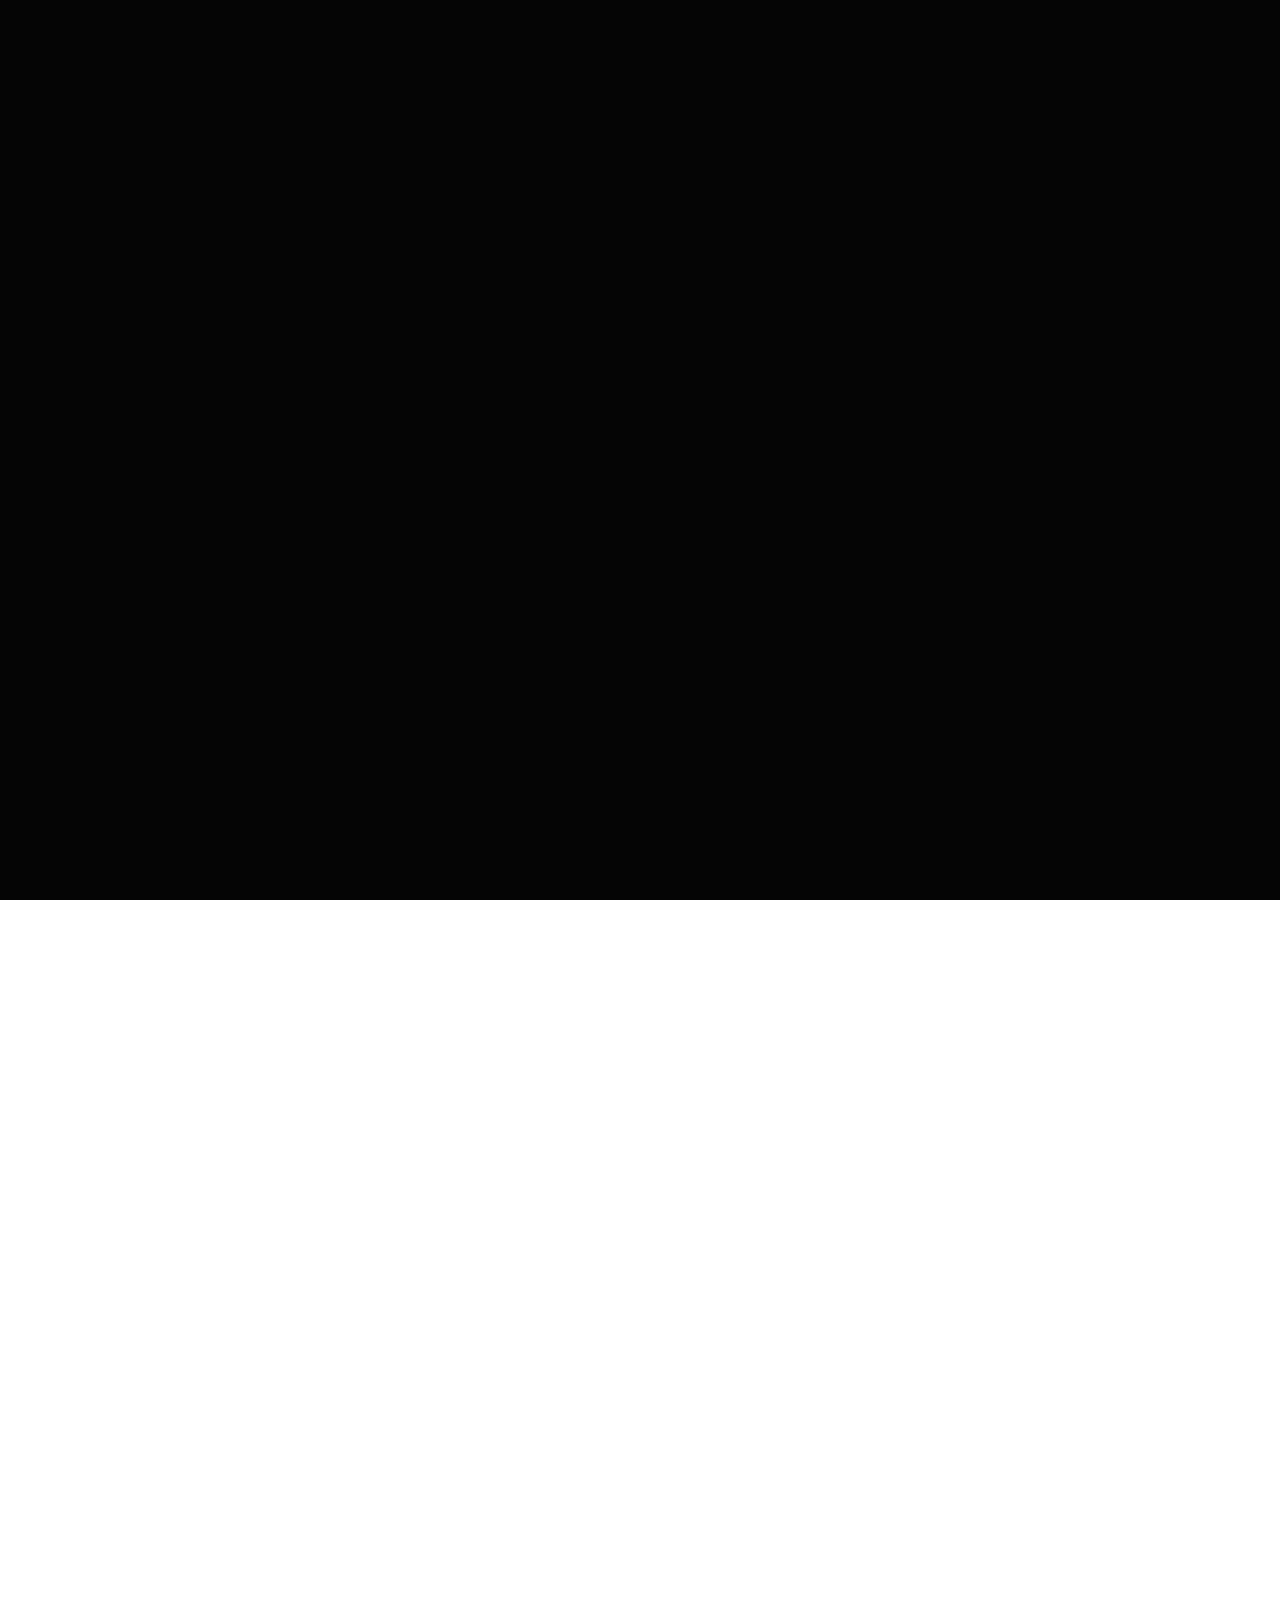
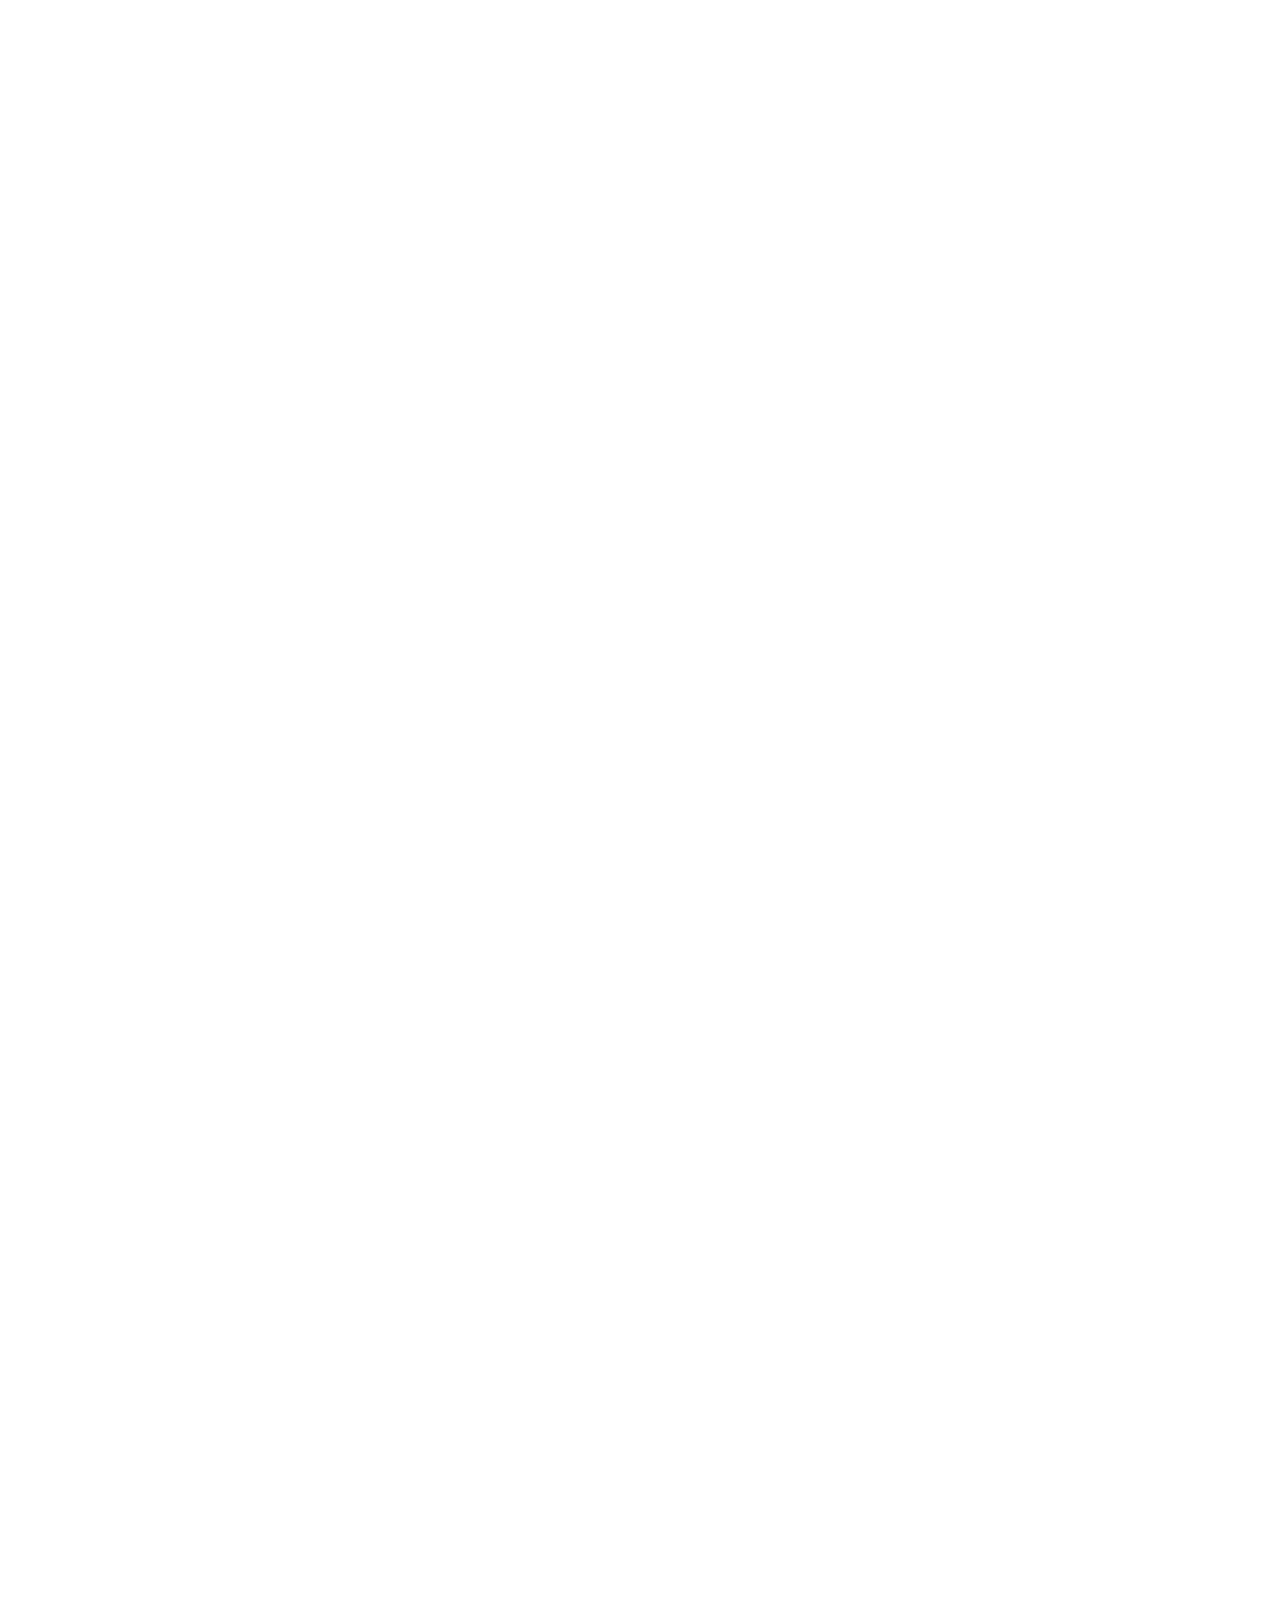
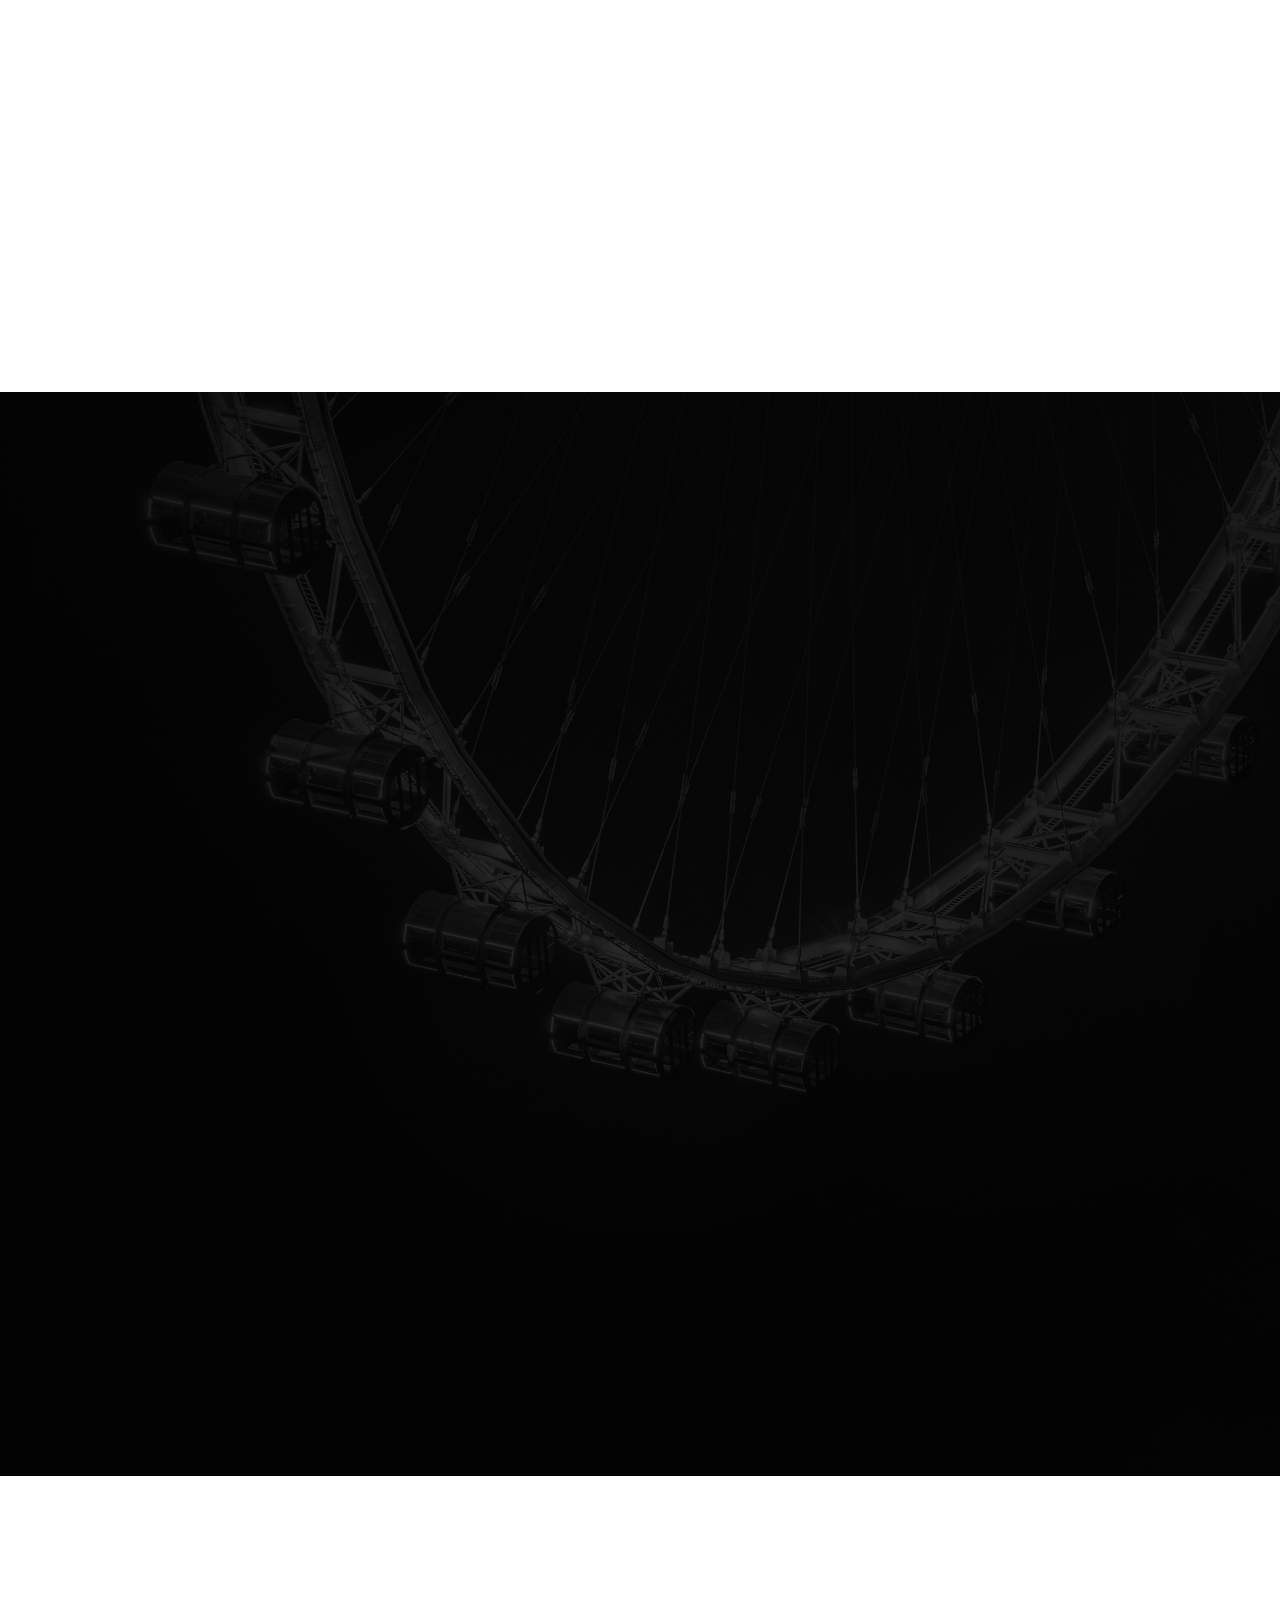
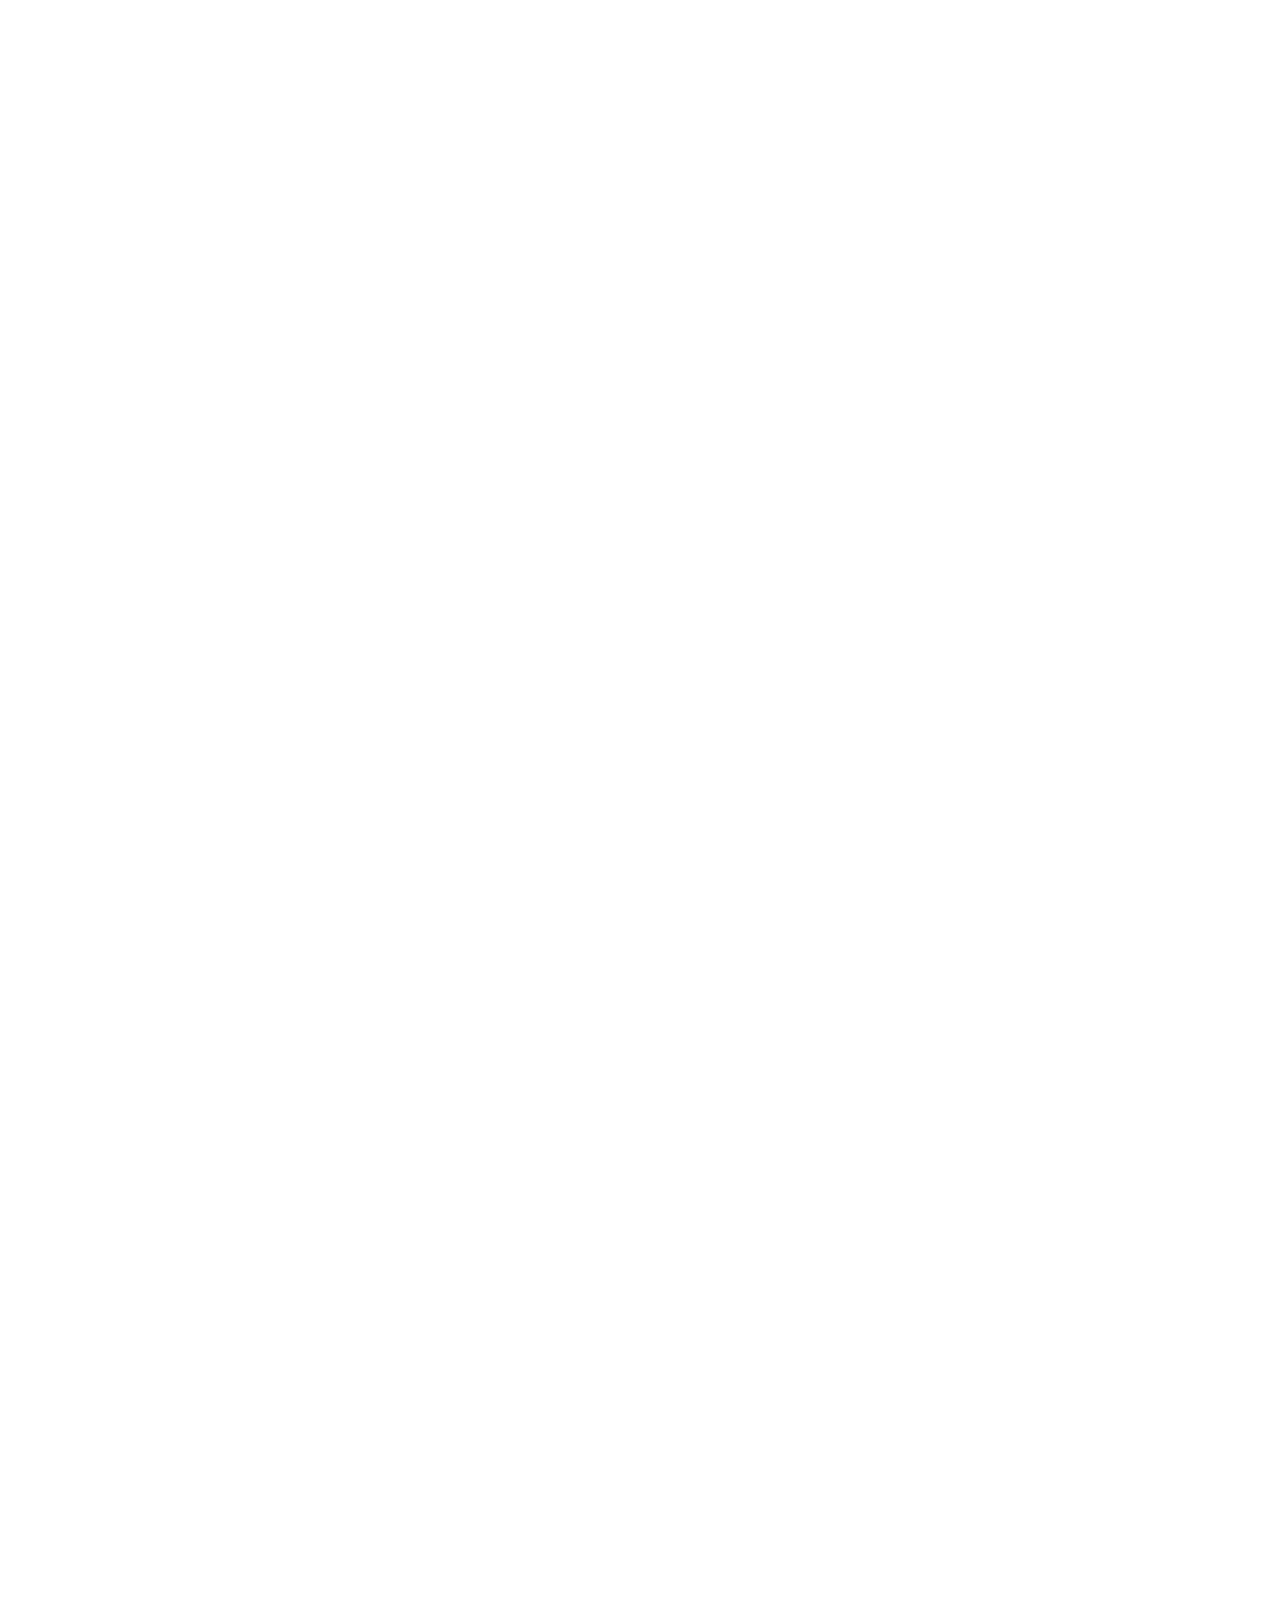
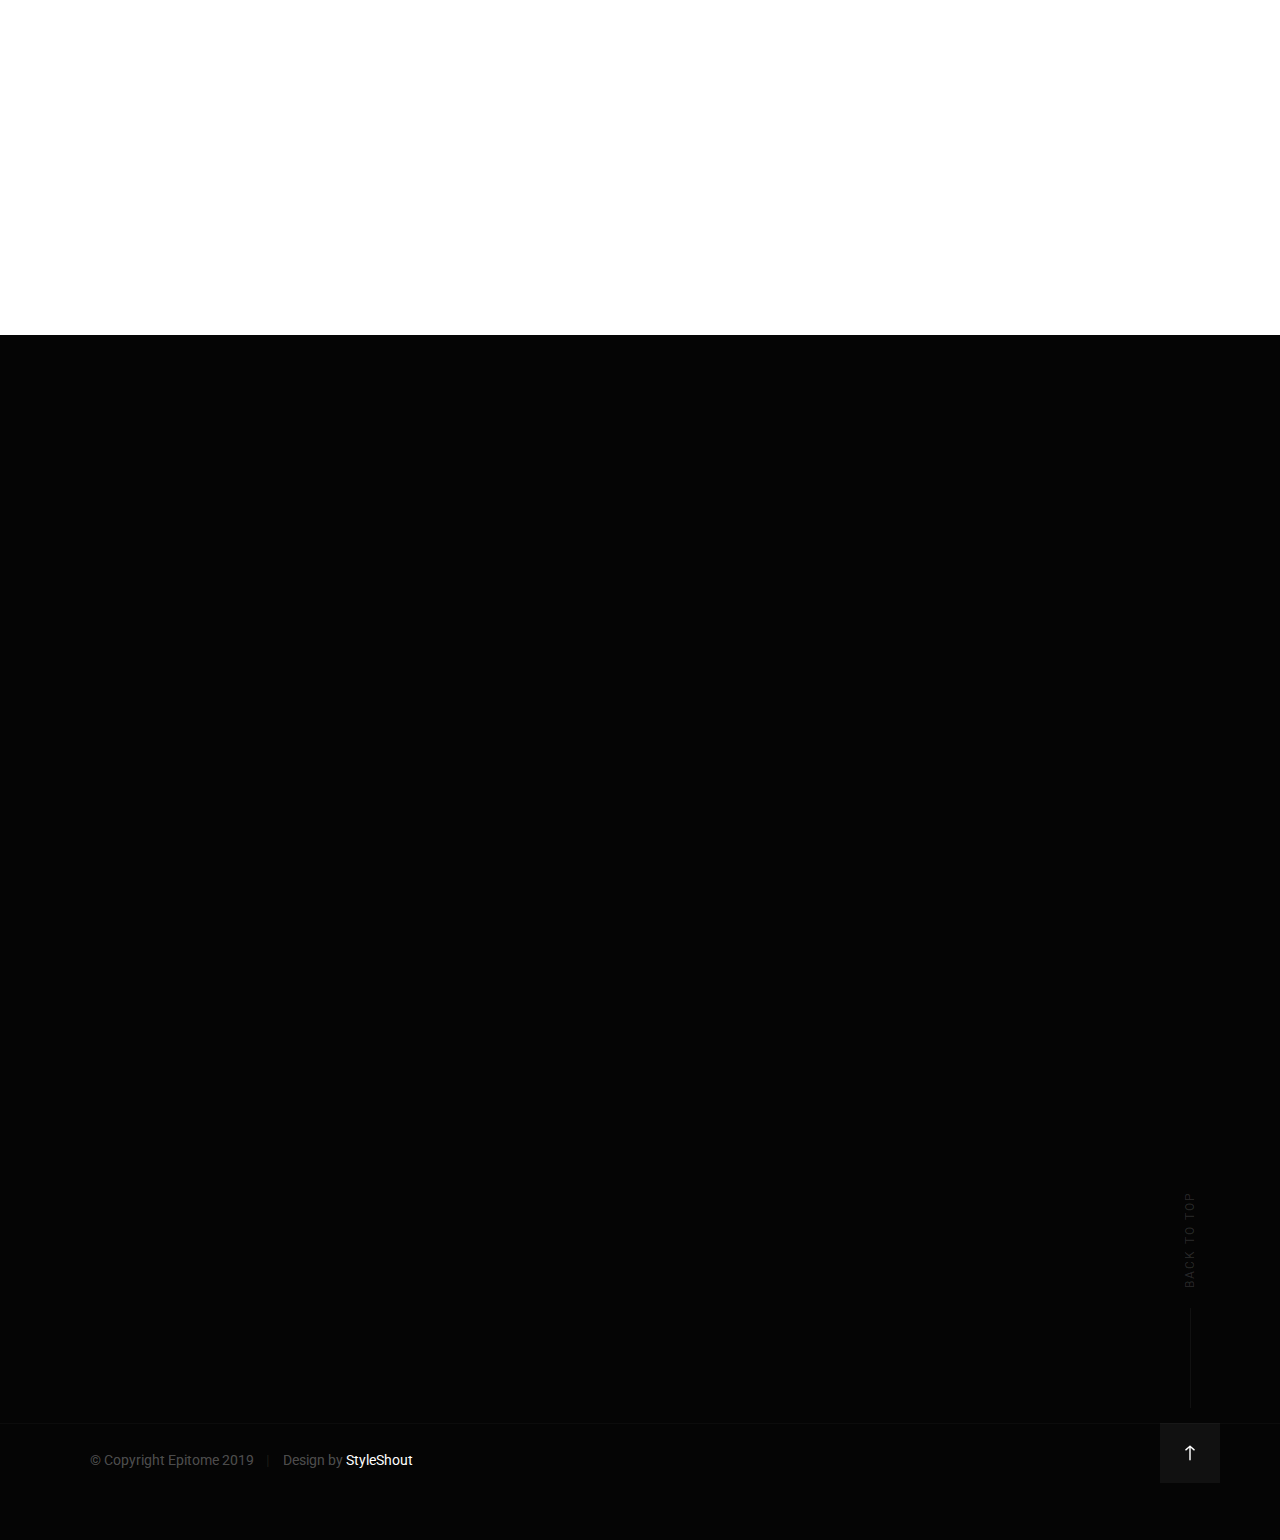
==== commit 797e7c6c: "updated education" ====
--- a/index.html
+++ b/index.html
@@ -180,7 +180,7 @@
                                 <h5>Junior College</h5>
                             </div>
                             <div class="timeline__desc">
-                                <p>Creative name, I know. I studied my 11th and 12th grade here and graduated with 80%. There was nothing offered here except 10 hours of 
+                                <p>Creative name, I know. I studied my 11th and 12th grade here. There was nothing offered here except 10 hours of 
                                     studies so study I did :(
                                 </p>
                             </div>
@@ -196,7 +196,7 @@
                             <div class="timeline__desc">
                                 <p>All round track star at your service. I did my 8th to 10th grade here in the Cambridge board. Here, I found myself, my likes and 
                                     my dislikes so I thought it was important that I mention it. Also, here's where I found my indestructable love for the English 
-                                    language. I got an overall grade of B.
+                                    language. 
                                 </p>
                             </div>
                         </div>
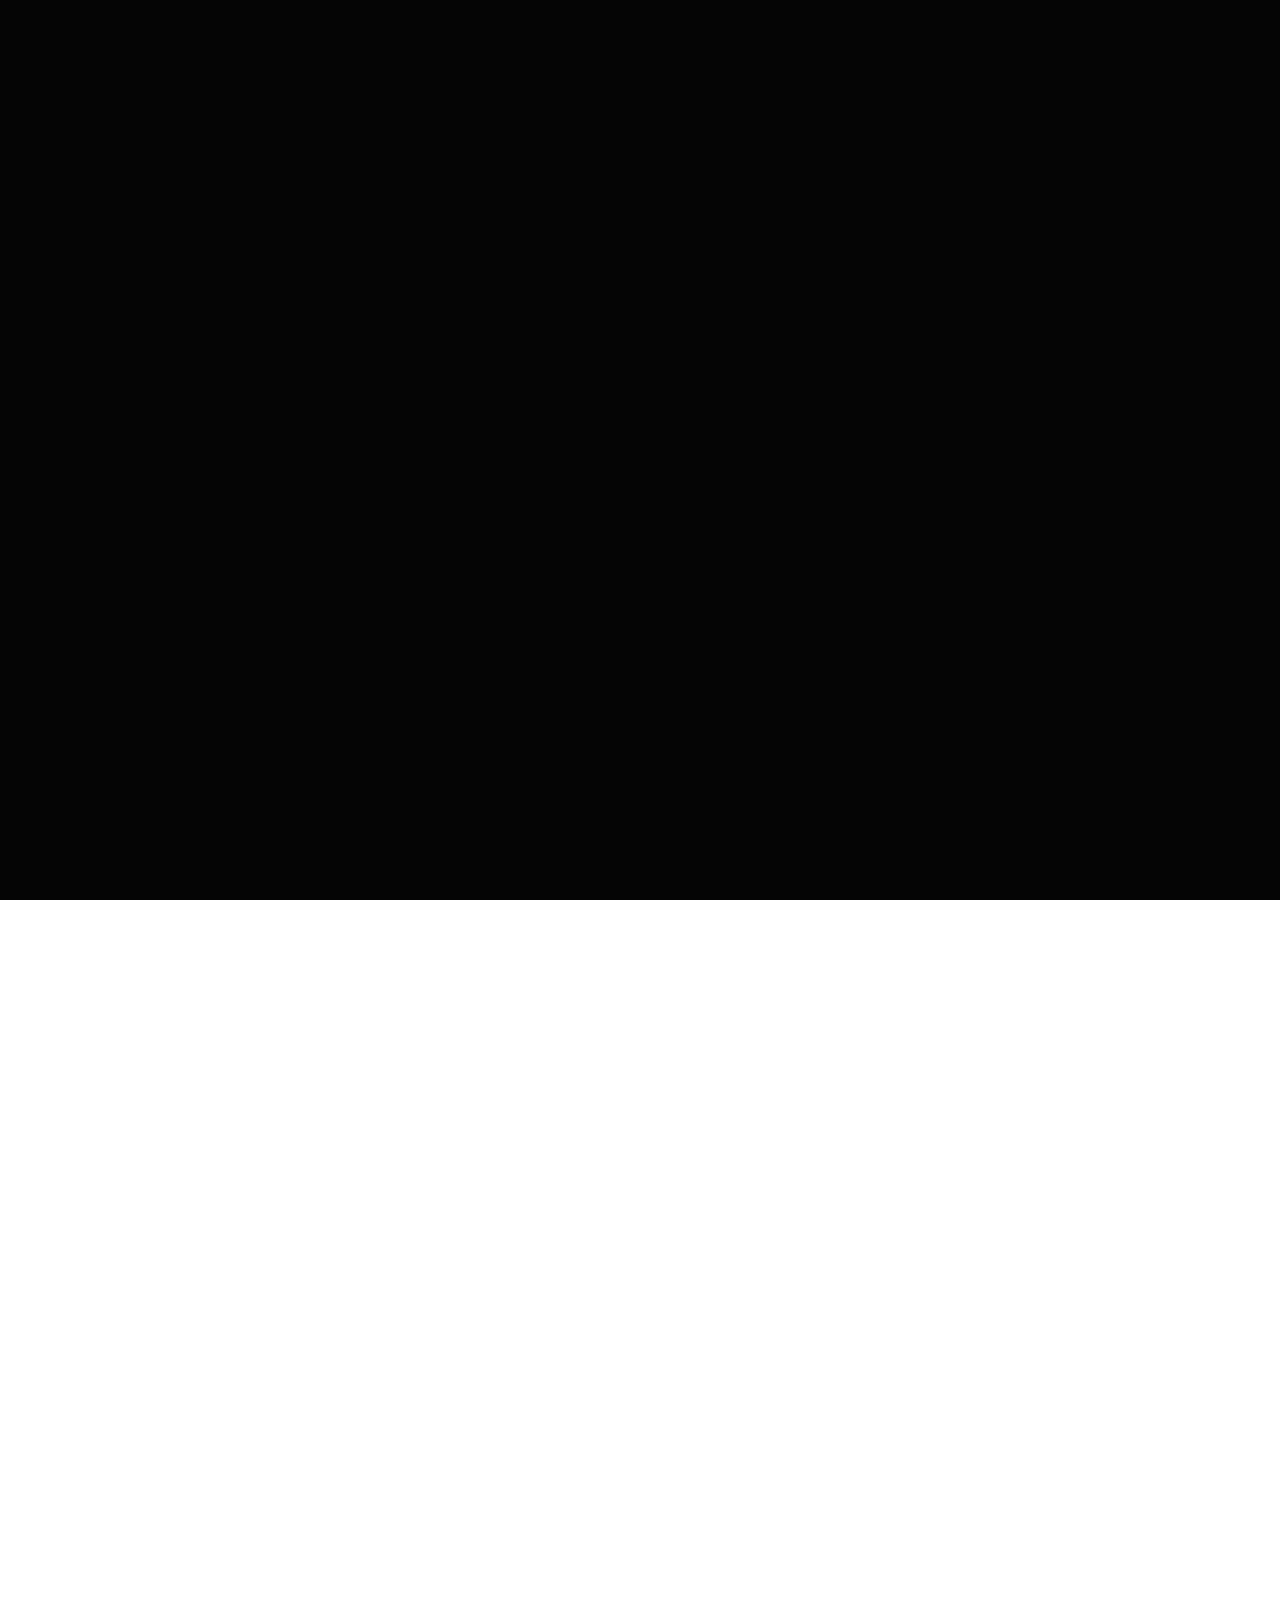
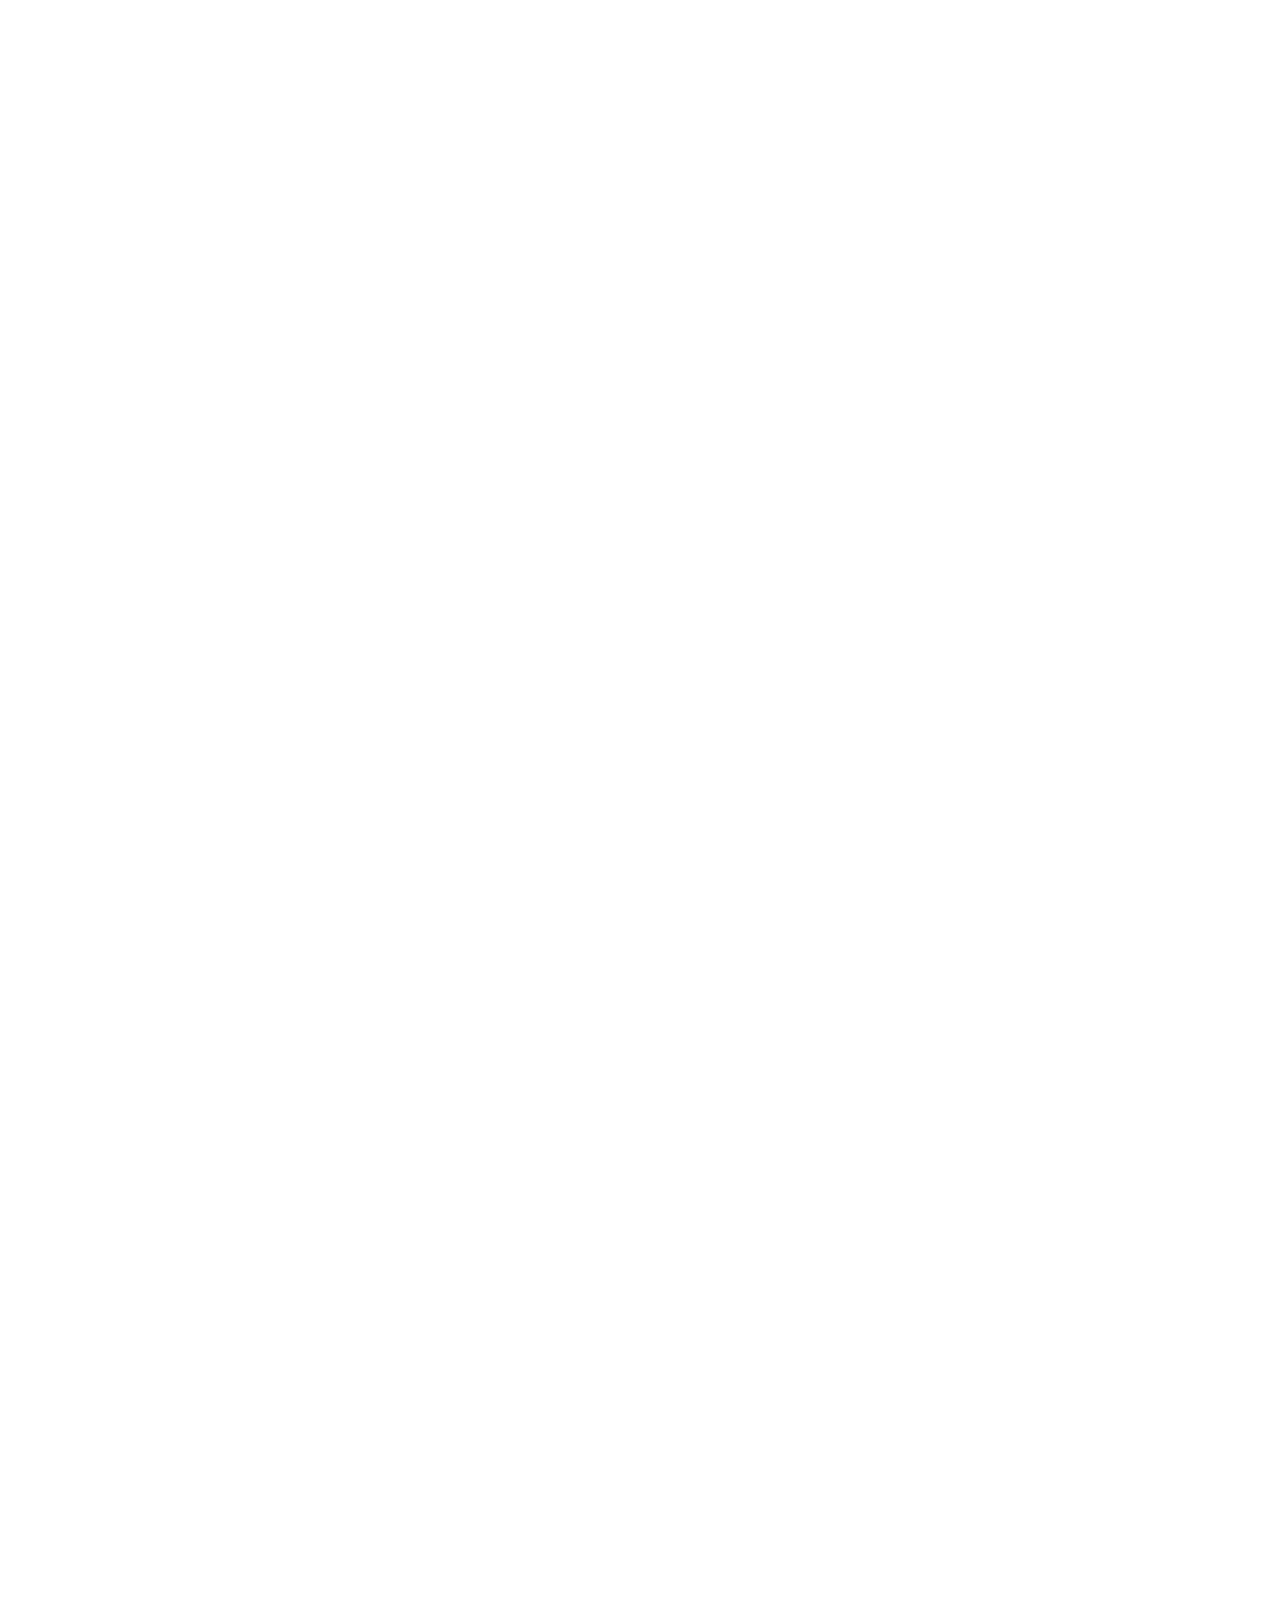
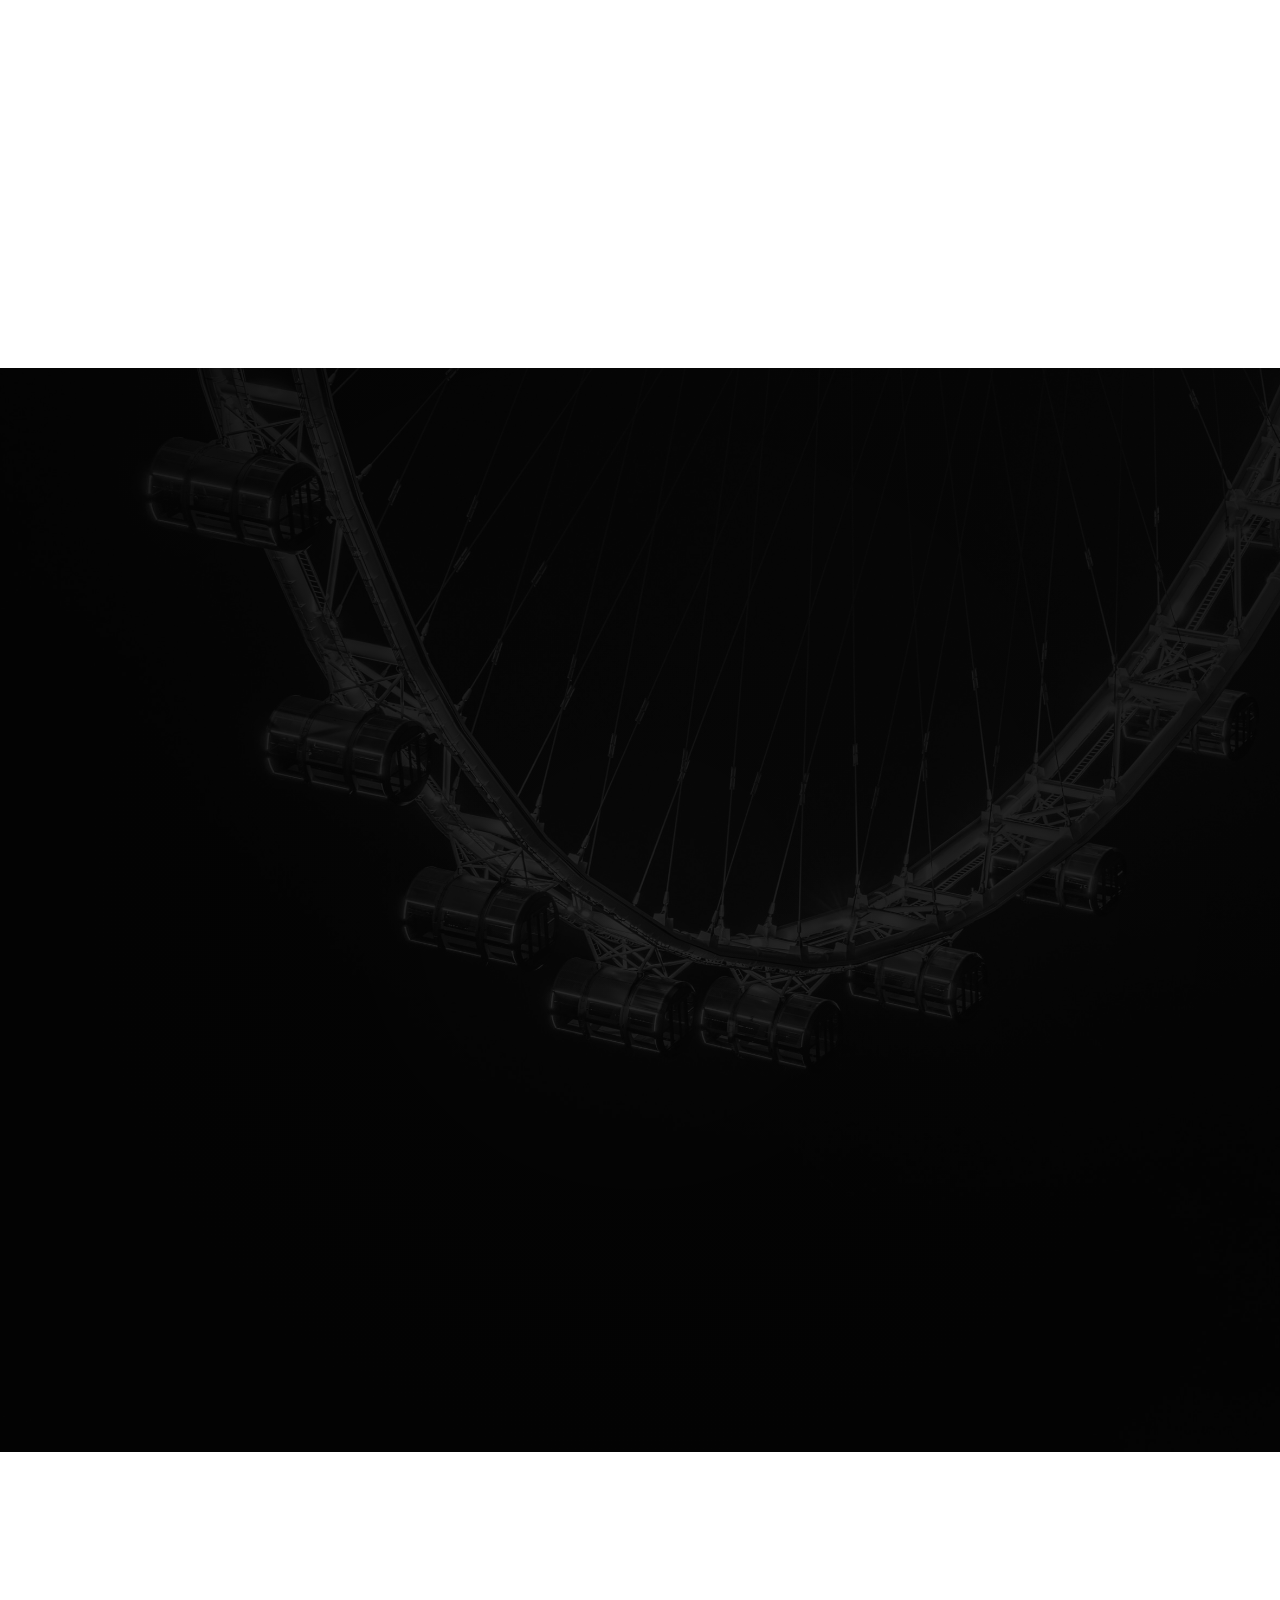
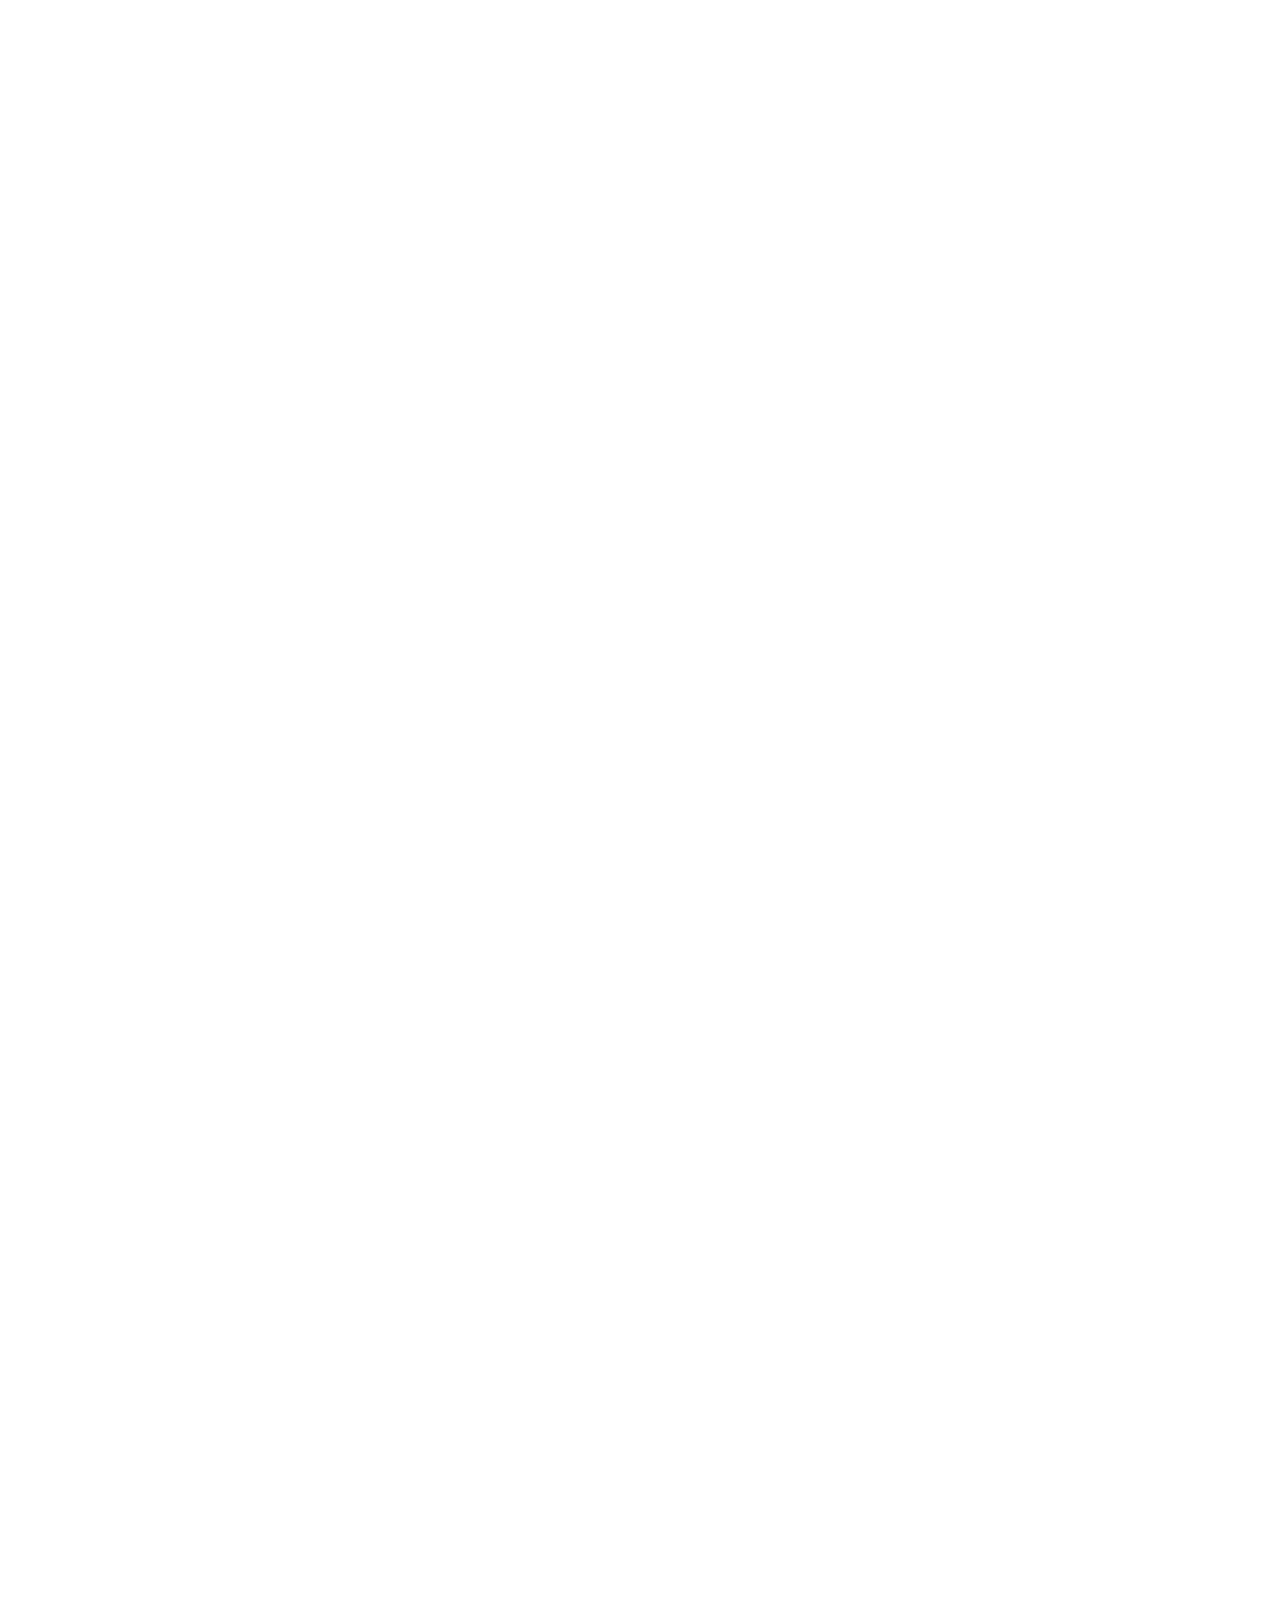
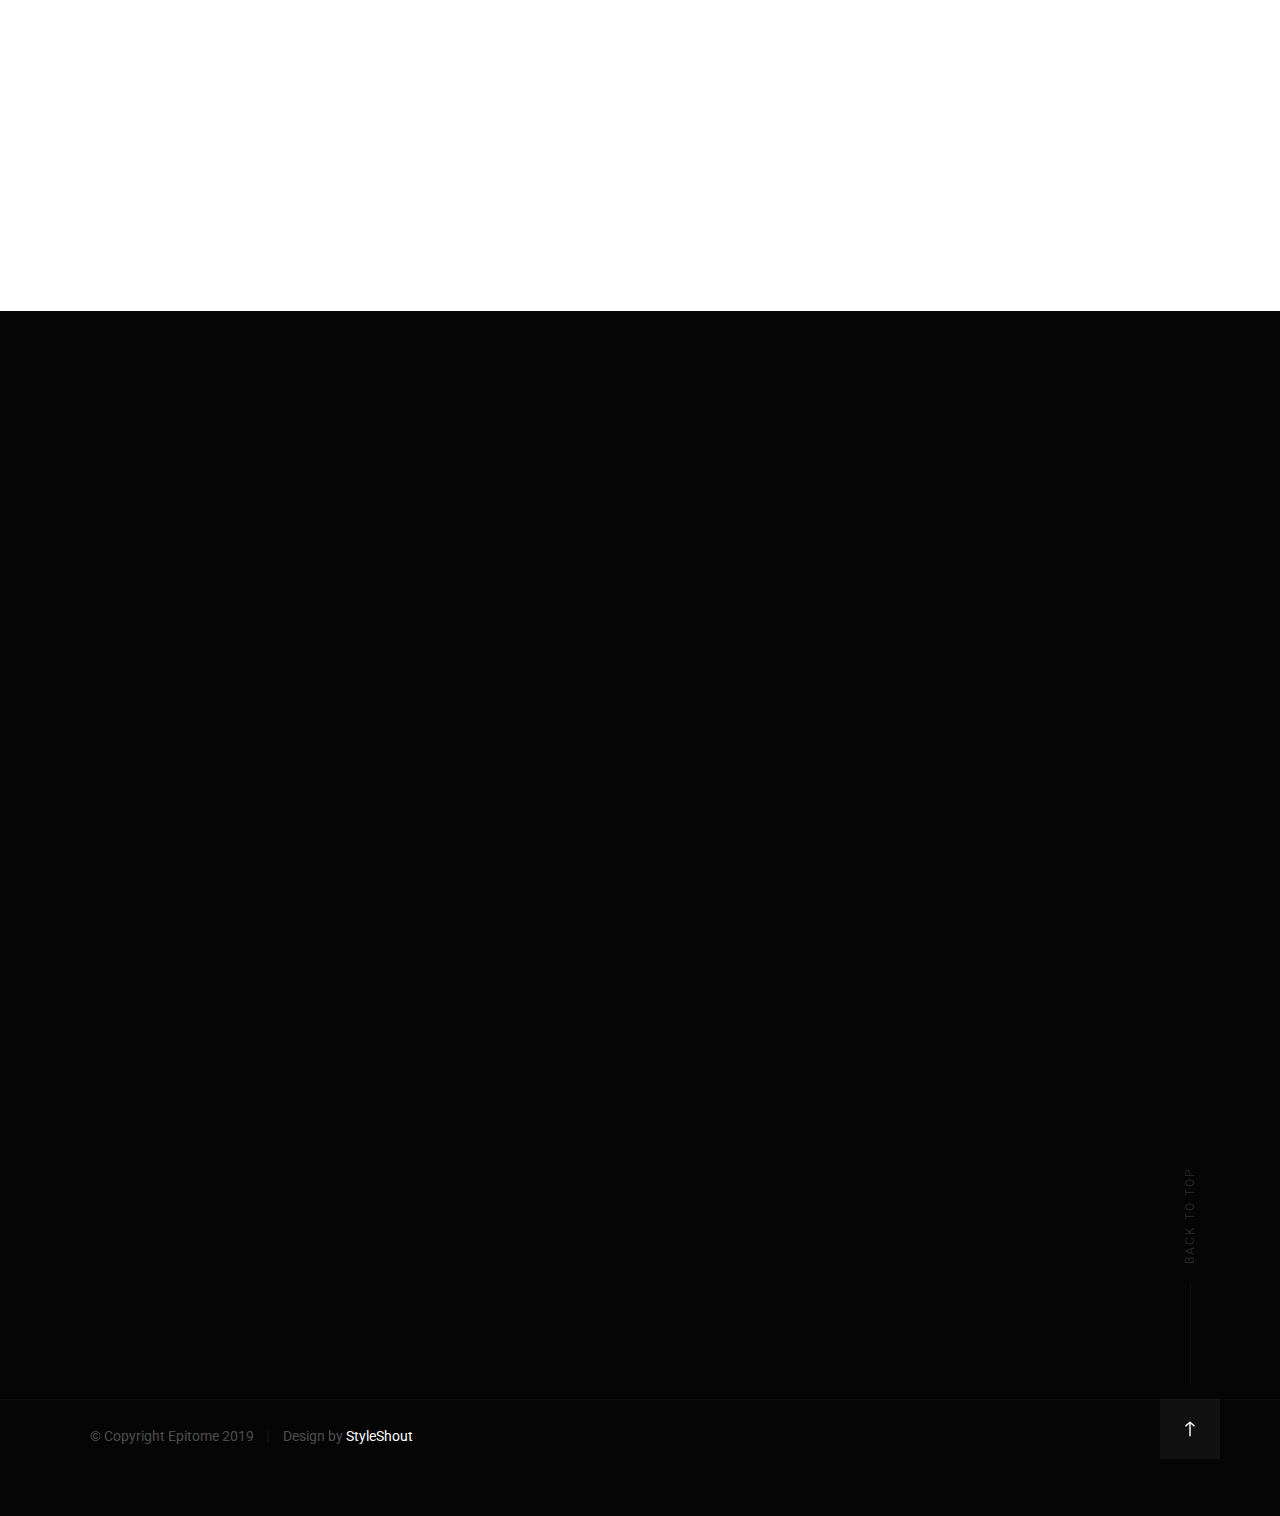
==== commit da8c0369: "minor edits" ====
--- a/index.html
+++ b/index.html
@@ -101,7 +101,7 @@
             <div class="row about-me__content" data-aos="fade-up">
                 <div class="column large-full about-me__text">
                     <p class="lead">
-                    Annyeong! My name is Manasa Anand. I am a 20 year old Computer Science student at Vellore Institute of Technology in Amravati. Weird, I know. 
+                    Annyeong! My name is Manasa Anand. I am a 20 year old Computer Science student at Vellore Institute of Technology in Amravati. 
                     </p>
 
                     <p>
@@ -110,7 +110,7 @@
                     </p>
 
                     <p>
-                    Weirdly, I also aspire to be an author one day. It's been my wish ever since I started falling in love with reading books. I write short stories 
+                    Interestingly, I also aspire to be an author one day. It's been my wish ever since I started falling in love with reading books. I write short stories 
                     and abstract poems, but never had an idea big enough to turn into a book. Here's to hoping I become a published author soon. I also wish to be a
                     full stack developer and I'm working towards it!
                     </p>
@@ -166,7 +166,7 @@
                                 <h5>Bachelor's degree</h5>
                             </div>
                             <div class="timeline__desc">
-                                <p>I am currently persuing my B.Tech in Computer Science with a present CGPA of 8.2. I am very involved in clubs and activities
+                                <p>I am currently persuing my B.Tech in Computer Science with a present CGPA of 7.62. I am very involved in clubs and activities
                                     that goes on in my university. I am a very open minded student who likes to try out everything that is offered!
                                 </p>
                             </div>
@@ -368,10 +368,6 @@
 
         <div class="row contact-infos" data-aos="fade-up" data-aos-anchor=".contact-main">
 
-            <div class="column large-5 medium-full contact-phone">
-                <h4>Call me</h4>
-                <a href="tel:81060-26543">+91 8106026543</a>
-            </div>
 
             <div class="column large-7 medium-full contact-social">
                 <h4>Social</h4>
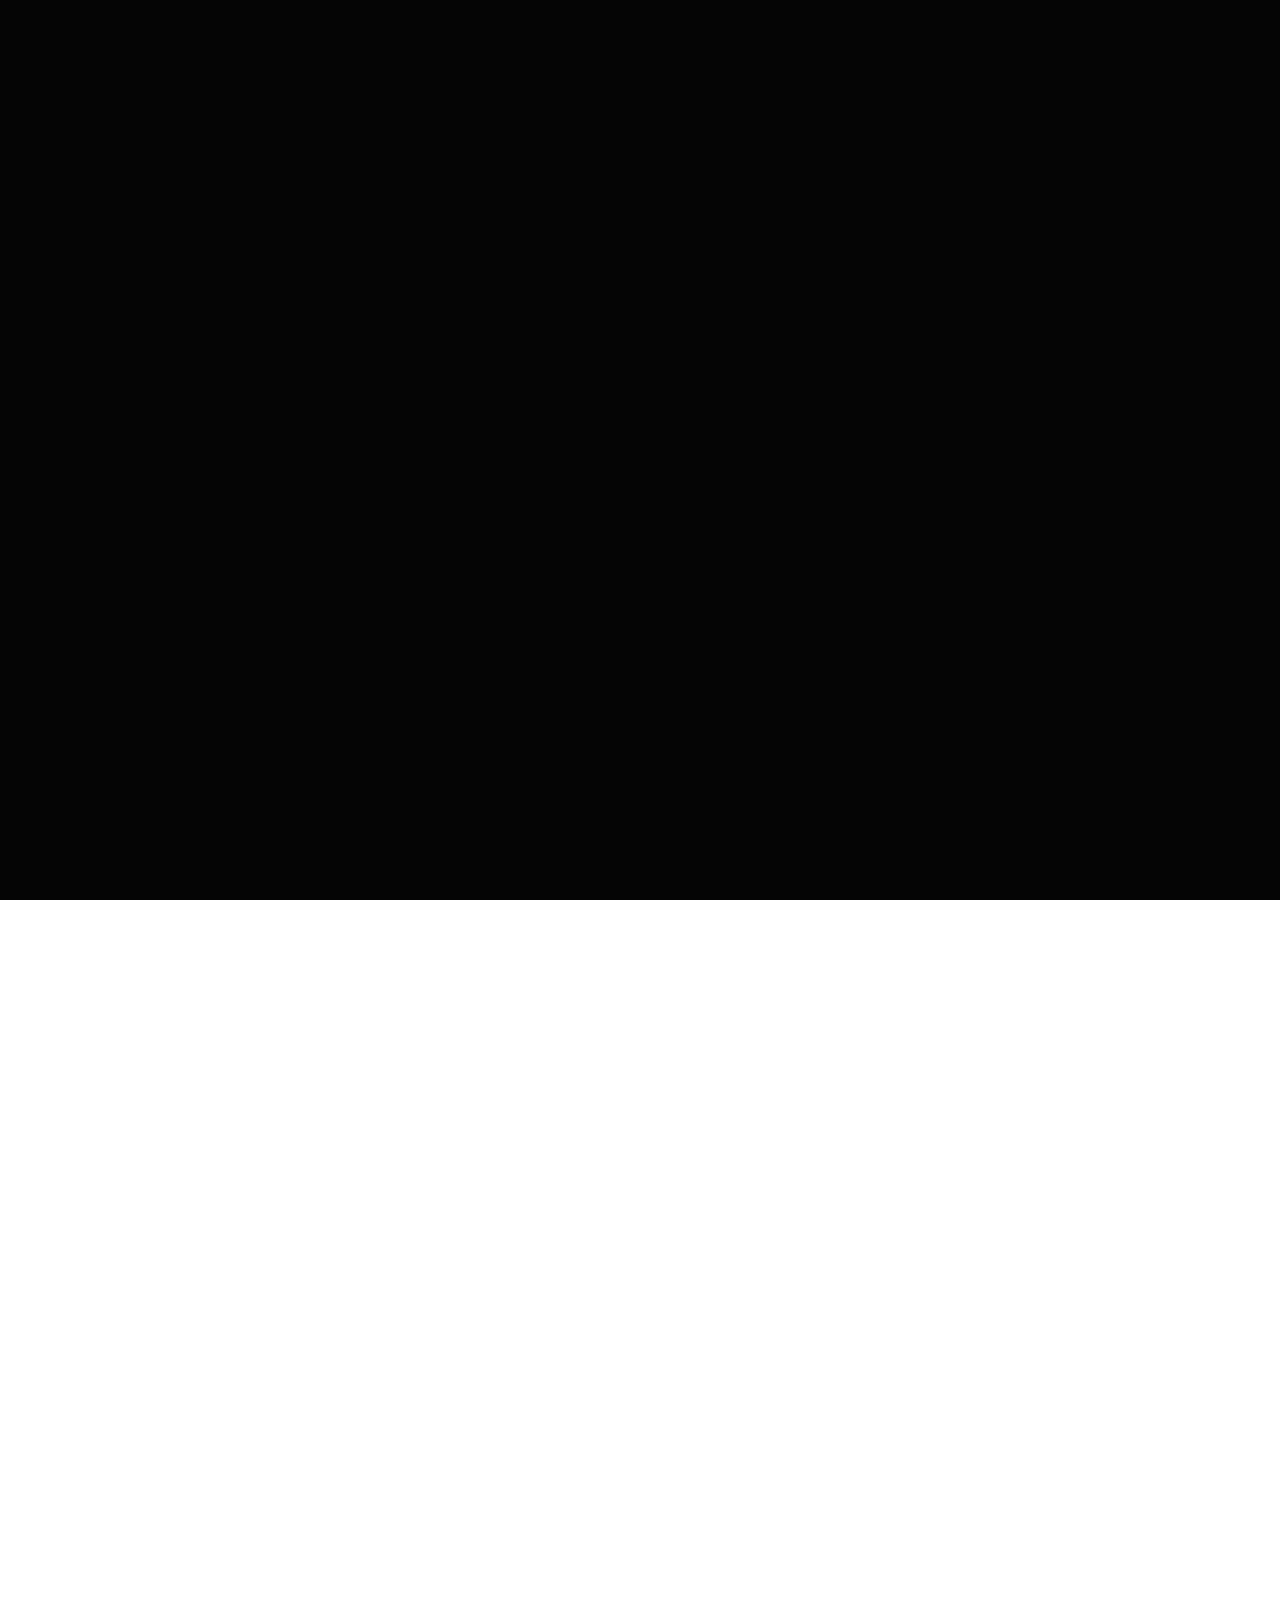
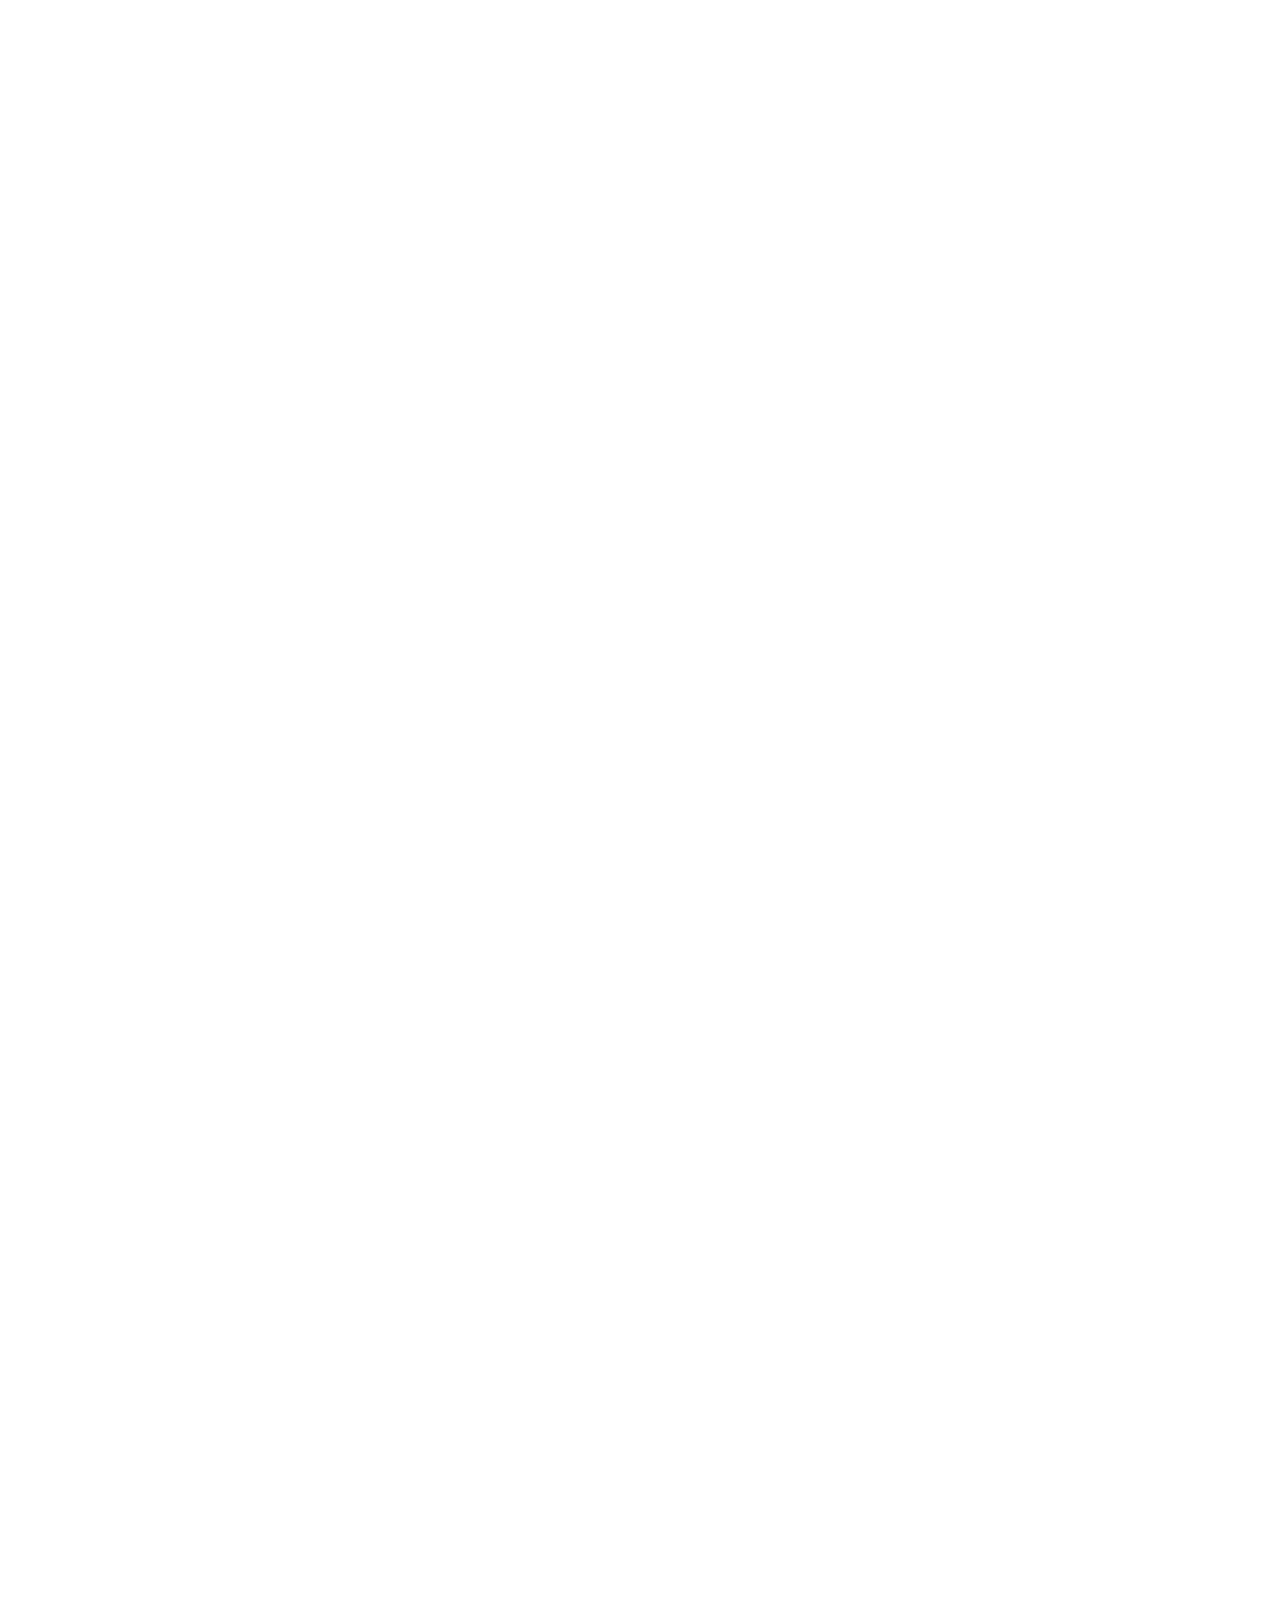
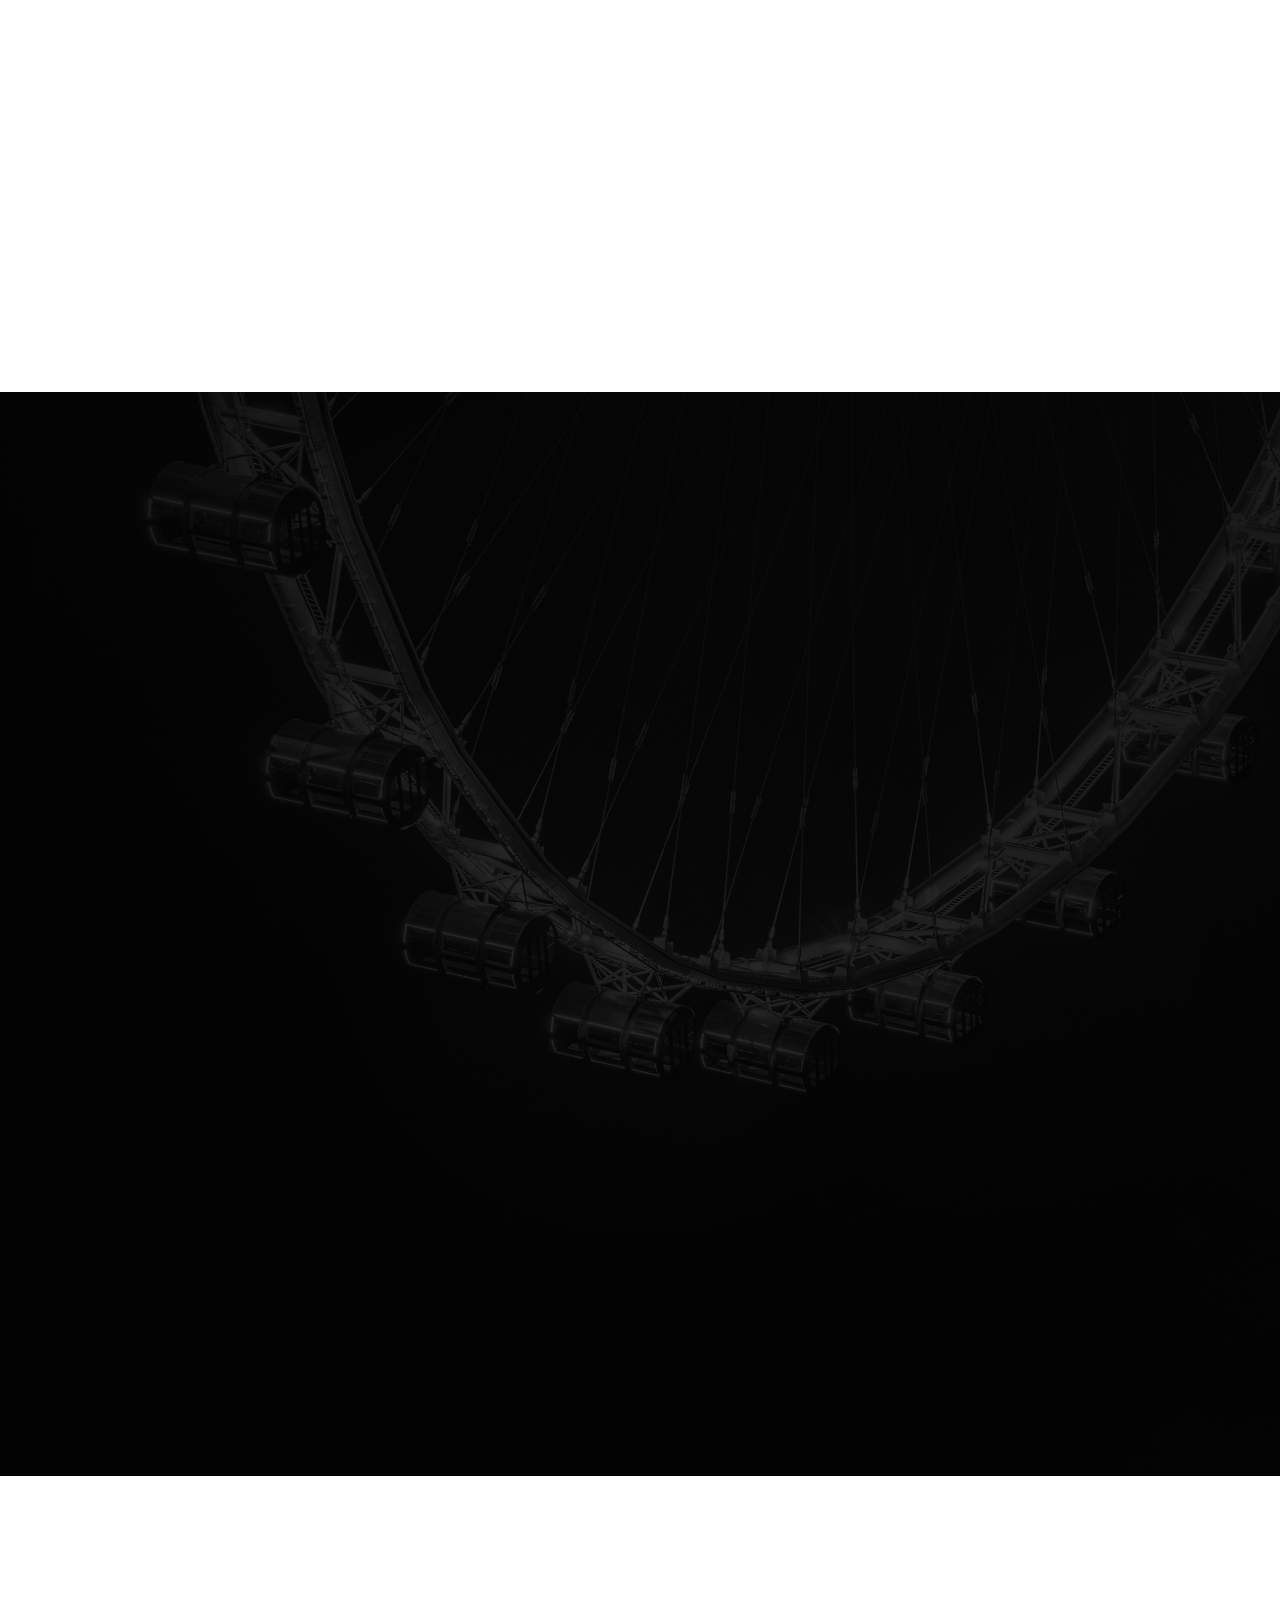
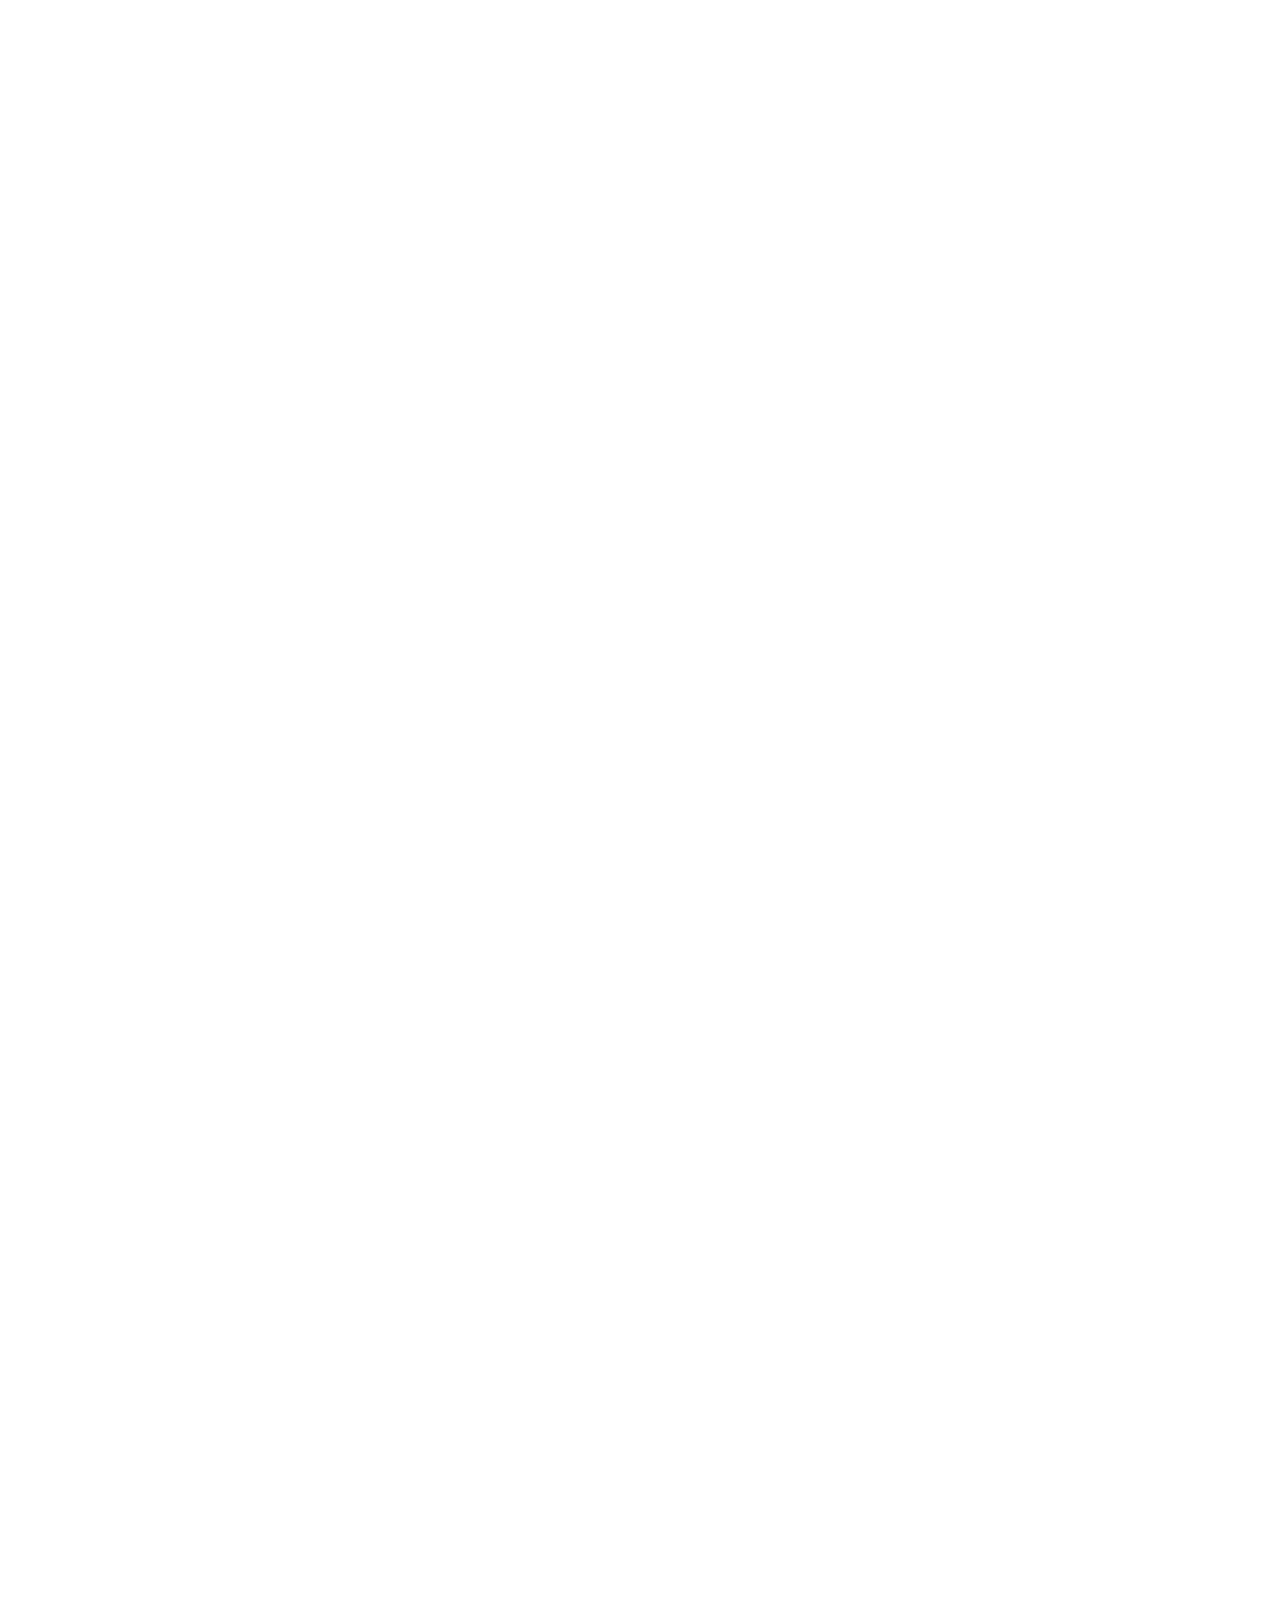
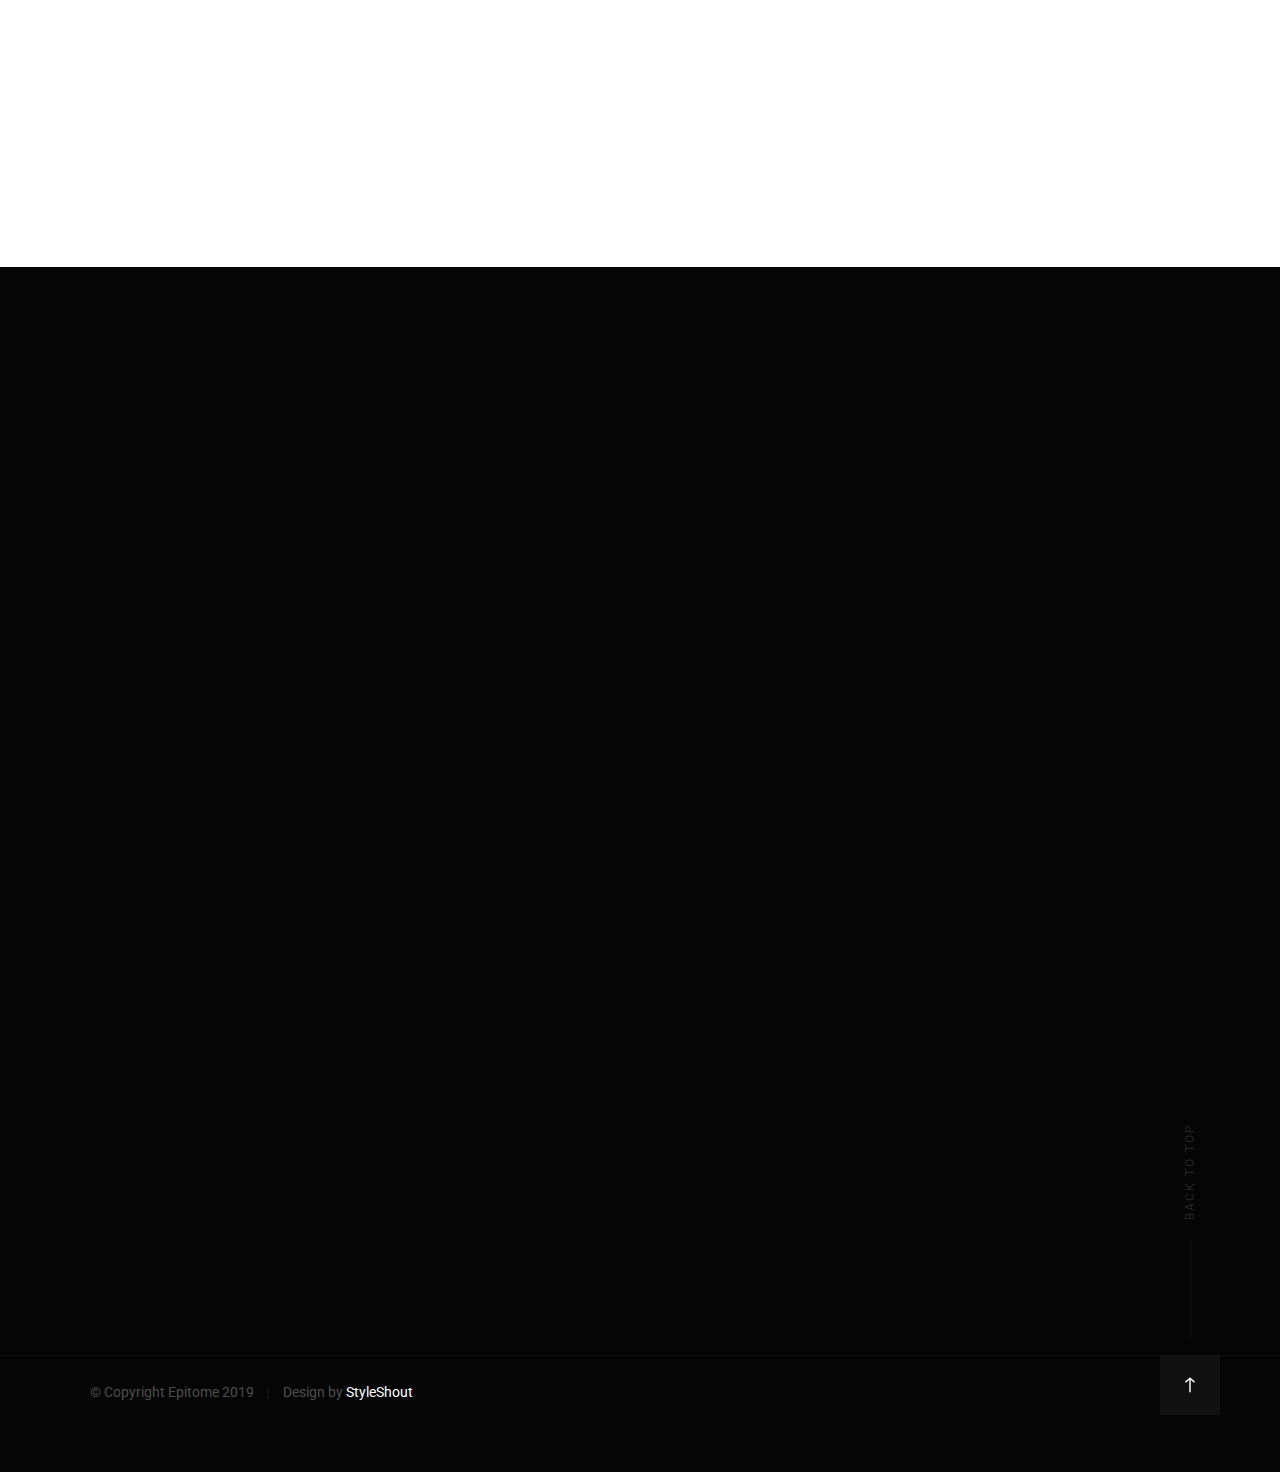
==== commit ae09f9c9: "resume update" ====
--- a/index.html
+++ b/index.html
@@ -101,7 +101,7 @@
             <div class="row about-me__content" data-aos="fade-up">
                 <div class="column large-full about-me__text">
                     <p class="lead">
-                    Annyeong! My name is Manasa Anand. I am a 20 year old Computer Science student at Vellore Institute of Technology in Amravati. 
+                    Annyeong! My name is Manasa Anand. I am a 20 year old third year Computer Science student at Vellore Institute of Technology in Amravati. 
                     </p>
 
                     <p>
@@ -135,7 +135,7 @@
     
             <div class="row about-me__buttons">
                 <div class="column large-half tab-full" data-aos="fade-up">
-                    <a href="./my resume.pdf" class="btn btn--primary full-width">Download Resume</a>
+                    <a href="./my resume.pdf" class="btn btn--primary full-width">View Resume</a>
                 </div>
             </div>
 
@@ -233,8 +233,8 @@
                     <h4 class="item-title">Front-End Development</h4>
                     <p>
                     I learnt front-end development in my 4th semester of college under the subject "Web Technologies". 
-                    I am very very comfortable with HTML and CSS. I struggle slightly with JavaScipt but nothing that
-                    can't be resolved. I am a very quick learner, I can match your speed faster than an average person.
+                    I am very very comfortable with HTML and CSS. I am not quite good with JavaScript yet but I am working on it along with learning back-end.
+                    I am a very quick learner and can match your speed faster than an average person.
                     </p>
                 </div>
             </div>
@@ -244,7 +244,7 @@
                     <h4 class="item-title">UI-UX Design</h4>
                     <p>
                     My love for web development (mainly front-end) started out as a curiosity for UI-UX design. 
-                    You see, one of my seniors is a full time UI-UX designer now. Whilst in college, he would always
+                    You see, one of my seniors is a full time UX designer now. Whilst in college, he would always
                     post his work and that made me very interested. I quickly learnt I had an aptitude for designing, 
                     but I always felt something was missing. That's when I learnt front-end and the rest is history. 
                     </p>
@@ -293,12 +293,27 @@
                         <div class="timeline__header">
                             <p class="timeline__timeframe">June 2021 - Present</p>
                             <h3 class="item-title">UI-UX Lead</h3>
-                            <h5>DSC, VIT-AP</h5>
+                            <h5>GDSC, VIT-AP</h5>
                         </div>
                         <div class="timeline__desc">
                             <p>I was selected as the UI-UX Lead for the core team of Google Developer Student Club, more commonly known 
-                               DSC. It is a one year role and I will be fulfilling it until May 2022. It's super exciting as I have a first-hand insight
+                               GDSC. It is a one year role and I will be fulfilling it until May 2022. It's super exciting as I have a first-hand insight
                                on how a design role is going to work. It will also provide a good space to learn more about web designing. 
+                            </p>
+                        </div>
+                    </div>
+
+                    <div class="timeline__block">
+                        <div class="timeline__bullet"></div>
+                        <div class="timeline__header">
+                            <p class="timeline__timeframe">August 2021 - Present</p>
+                            <h3 class="item-title">President</h3>
+                            <h5>English Literary Association, VIT-AP</h5>
+                        </div>
+                        <div class="timeline__desc">
+                            <p>English Literary Association, more commonly referred to as ELA, is a newly formed club in my college. I was super excited
+                                to be a part of this club as it is very close to my interests. I find that whenever I work in the club I'm very relaxed. 
+                                I've learnt a lot of things after joining this club and look forward to more. 
                             </p>
                         </div>
                     </div>
@@ -314,22 +329,6 @@
                             <p>Each term in AIESEC is for 6 months. The first six months, I was a team member. The next six I was a team leader. 
                                 I had a lot of fun and learnt a lot of very important skills in AIESEC. It was a legitimate playground for students
                                 to experience and learn. I gathered all the soft skills I know from AIESEC. 
-                            </p>
-                        </div>
-                    </div>
-
-                    <div class="timeline__block">
-                        <div class="timeline__bullet"></div>
-                        <div class="timeline__header">
-                            <p class="timeline__timeframe">June 2020 - May 2021</p>
-                            <h3 class="item-title">Content Writer</h3>
-                            <h5>Girl Up Deeksha</h5>
-                        </div>
-                        <div class="timeline__desc">
-                            <p>Girl Up, a United Nations NGO chain with chapters all over the world had a chapter in my home city, Hyderabad. 
-                                I took this as an opportunity to practice my English writing skills. I met students from Delhi and Hyderabad. 
-                                Together, the content team managed the social media content for our chapter. It was a very fun one year. I learnt
-                                a lot of things here as it was the first time I had a very serious content writing role. 
                             </p>
                         </div>
                     </div>
